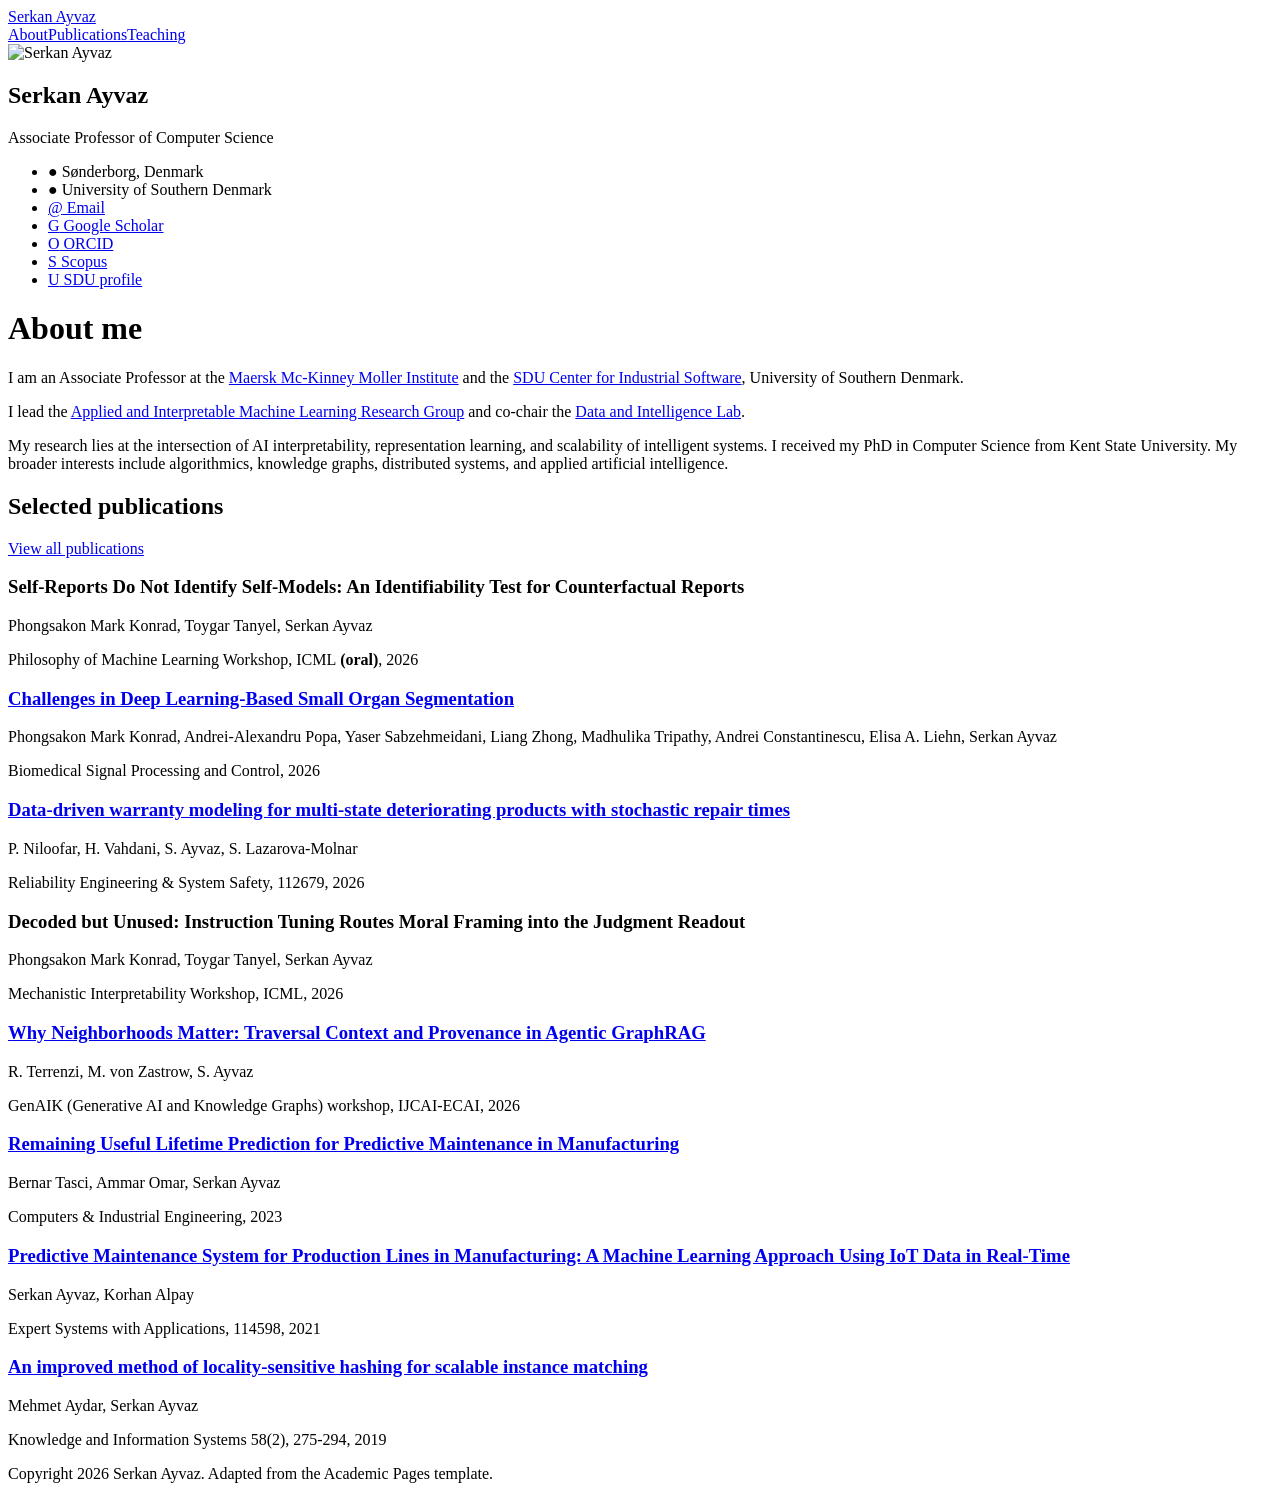
==== index.html @ fa6ae942 "Publish academic website" ====
<!DOCTYPE html><html lang="en"><head><meta charSet="utf-8"/><meta name="viewport" content="width=device-width, initial-scale=1"/><link rel="preload" href="/serkanayvaz.github.io/serkan-ayvaz-profile.jpg" as="image"/><link rel="stylesheet" href="/serkanayvaz.github.io/_next/static/css/index.6R1_Y6e_.css" data-rsc-css-href="/serkanayvaz.github.io/_next/static/css/index.6R1_Y6e_.css" data-precedence="vite-rsc/importer-resources"/><title>Serkan Ayvaz - About</title><meta name="description" content="Serkan Ayvaz is an Associate Professor of Computer Science at the University of Southern Denmark, researching machine learning, knowledge graphs, data systems, and applied AI."/><meta property="og:title" content="Serkan Ayvaz - About"/><meta property="og:description" content="Associate Professor of Computer Science at the University of Southern Denmark."/><meta property="og:image" content="https://sayvaz-mmmi.github.io/serkanayvaz.github.io/og-academicpages.png"/><meta property="og:image:alt" content="Serkan Ayvaz"/><meta name="twitter:card" content="summary"/><meta name="twitter:title" content="Serkan Ayvaz - About"/><meta name="twitter:description" content="Associate Professor of Computer Science at the University of Southern Denmark."/><meta name="twitter:image" content="https://sayvaz-mmmi.github.io/serkanayvaz.github.io/og-academicpages.png"/><link rel="shortcut icon" href="/serkanayvaz.github.io/favicon.svg"/><link rel="icon" href="/serkanayvaz.github.io/favicon.svg"/>
</head><body><header class="masthead"><div class="masthead-inner"><a class="site-title" href="/serkanayvaz.github.io/">Serkan Ayvaz</a><nav aria-label="Primary navigation"><a class="active" aria-current="page" href="/serkanayvaz.github.io/">About</a><a class="" href="/serkanayvaz.github.io/publications">Publications</a><a class="" href="/serkanayvaz.github.io/teaching">Teaching</a></nav></div></header><div class="page-grid"><aside class="author-profile" aria-label="Author profile"><img class="author-avatar" src="/serkanayvaz.github.io/serkan-ayvaz-profile.jpg" alt="Serkan Ayvaz"/><div class="author-content"><h2>Serkan Ayvaz</h2><p>Associate Professor of Computer Science</p></div><ul class="author-links"><li><span aria-hidden="true">●</span> Sønderborg, Denmark</li><li><span aria-hidden="true">●</span> University of Southern Denmark</li><li><a href="mailto:seay@mmmi.sdu.dk"><span aria-hidden="true">@</span> Email</a></li><li><a href="https://scholar.google.com/citations?user=ihaclQQAAAAJ&amp;hl=en" target="_blank" rel="noreferrer"><span aria-hidden="true">G</span> Google Scholar</a></li><li><a href="https://orcid.org/0000-0003-2016-4443" target="_blank" rel="noreferrer"><span aria-hidden="true">O</span> ORCID</a></li><li><a href="https://www.scopus.com/authid/detail.uri?authorId=56676074300" target="_blank" rel="noreferrer"><span aria-hidden="true">S</span> Scopus</a></li><li><a href="https://portal.findresearcher.sdu.dk/en/persons/seay/" target="_blank" rel="noreferrer"><span aria-hidden="true">U</span> SDU profile</a></li></ul></aside><main class="page-content"><h1 class="page-title">About me</h1><p>I am an Associate Professor at the <a href="https://www.sdu.dk/en/om-sdu/institutter-centre/mmmi_maersk_mckinney_moeller" target="_blank" rel="noreferrer">Maersk Mc-Kinney Moller Institute</a> and the <a href="https://www.sdu.dk/en/forskning/cis" target="_blank" rel="noreferrer">SDU Center for Industrial Software</a>, University of Southern Denmark.</p><p>I lead the <a href="https://aiml-sdu.github.io/" target="_blank" rel="noreferrer">Applied and Interpretable Machine Learning Research Group</a> and co-chair the <a href="https://www.sdu.dk/en/forskning/cis/laboratories/data-and-intelligence-lab" target="_blank" rel="noreferrer">Data and Intelligence Lab</a>.</p><p>My research lies at the intersection of AI interpretability, representation learning, and scalability of intelligent systems. I received my PhD in Computer Science from Kent State University. My broader interests include algorithmics, knowledge graphs, distributed systems, and applied artificial intelligence.</p><div class="section-heading-row"><h2>Selected publications</h2><a href="/serkanayvaz.github.io/publications">View all publications</a></div><div class="archive-list"><article class="archive-item"><h3>Self-Reports Do Not Identify Self-Models: An Identifiability Test for Counterfactual Reports</h3><p class="paper-authors">Phongsakon Mark Konrad, Toygar Tanyel, Serkan Ayvaz</p><p class="paper-venue">Philosophy of Machine Learning Workshop, ICML<strong> (<!-- -->oral<!-- -->)</strong>, 2026</p></article><article class="archive-item"><h3><a href="https://scholar.google.com/citations?view_op=view_citation&amp;hl=en&amp;user=ihaclQQAAAAJ&amp;citation_for_view=ihaclQQAAAAJ:XiSMed-E-HIC" target="_blank" rel="noreferrer">Challenges in Deep Learning-Based Small Organ Segmentation</a></h3><p class="paper-authors">Phongsakon Mark Konrad, Andrei-Alexandru Popa, Yaser Sabzehmeidani, Liang Zhong, Madhulika Tripathy, Andrei Constantinescu, Elisa A. Liehn, Serkan Ayvaz</p><p class="paper-venue">Biomedical Signal Processing and Control<!-- -->, 2026</p></article><article class="archive-item"><h3><a href="https://scholar.google.com/citations?view_op=view_citation&amp;hl=en&amp;user=ihaclQQAAAAJ&amp;citation_for_view=ihaclQQAAAAJ:B3FOqHPlNUQC" target="_blank" rel="noreferrer">Data-driven warranty modeling for multi-state deteriorating products with stochastic repair times</a></h3><p class="paper-authors">P. Niloofar, H. Vahdani, S. Ayvaz, S. Lazarova-Molnar</p><p class="paper-venue">Reliability Engineering &amp; System Safety, 112679<!-- -->, 2026</p></article><article class="archive-item"><h3>Decoded but Unused: Instruction Tuning Routes Moral Framing into the Judgment Readout</h3><p class="paper-authors">Phongsakon Mark Konrad, Toygar Tanyel, Serkan Ayvaz</p><p class="paper-venue">Mechanistic Interpretability Workshop, ICML<!-- -->, 2026</p></article><article class="archive-item"><h3><a href="https://scholar.google.com/citations?view_op=view_citation&amp;hl=en&amp;user=ihaclQQAAAAJ&amp;pagesize=100&amp;sortby=pubdate&amp;citation_for_view=ihaclQQAAAAJ:eJXPG6dFmWUC" target="_blank" rel="noreferrer">Why Neighborhoods Matter: Traversal Context and Provenance in Agentic GraphRAG</a></h3><p class="paper-authors">R. Terrenzi, M. von Zastrow, S. Ayvaz</p><p class="paper-venue">GenAIK (Generative AI and Knowledge Graphs) workshop, IJCAI-ECAI<!-- -->, 2026</p></article><article class="archive-item"><h3><a href="https://scholar.google.com/citations?view_op=view_citation&amp;hl=en&amp;user=ihaclQQAAAAJ&amp;citation_for_view=ihaclQQAAAAJ:4OULZ7Gr8RgC" target="_blank" rel="noreferrer">Remaining Useful Lifetime Prediction for Predictive Maintenance in Manufacturing</a></h3><p class="paper-authors">Bernar Tasci, Ammar Omar, Serkan Ayvaz</p><p class="paper-venue">Computers &amp; Industrial Engineering<!-- -->, 2023</p></article><article class="archive-item"><h3><a href="https://scholar.google.com/citations?view_op=view_citation&amp;hl=en&amp;user=ihaclQQAAAAJ&amp;citation_for_view=ihaclQQAAAAJ:YFjsv_pBGBYC" target="_blank" rel="noreferrer">Predictive Maintenance System for Production Lines in Manufacturing: A Machine Learning Approach Using IoT Data in Real-Time</a></h3><p class="paper-authors">Serkan Ayvaz, Korhan Alpay</p><p class="paper-venue">Expert Systems with Applications, 114598<!-- -->, 2021</p></article><article class="archive-item"><h3><a href="https://scholar.google.com/citations?view_op=view_citation&amp;hl=en&amp;user=ihaclQQAAAAJ&amp;citation_for_view=ihaclQQAAAAJ:ULOm3_A8WrAC" target="_blank" rel="noreferrer">An improved method of locality-sensitive hashing for scalable instance matching</a></h3><p class="paper-authors">Mehmet Aydar, Serkan Ayvaz</p><p class="paper-venue">Knowledge and Information Systems 58(2), 275-294<!-- -->, 2019</p></article></div></main></div><footer class="site-footer"><div>Copyright <!-- -->2026<!-- --> Serkan Ayvaz. Adapted from the Academic Pages template.</div></footer></body></html>
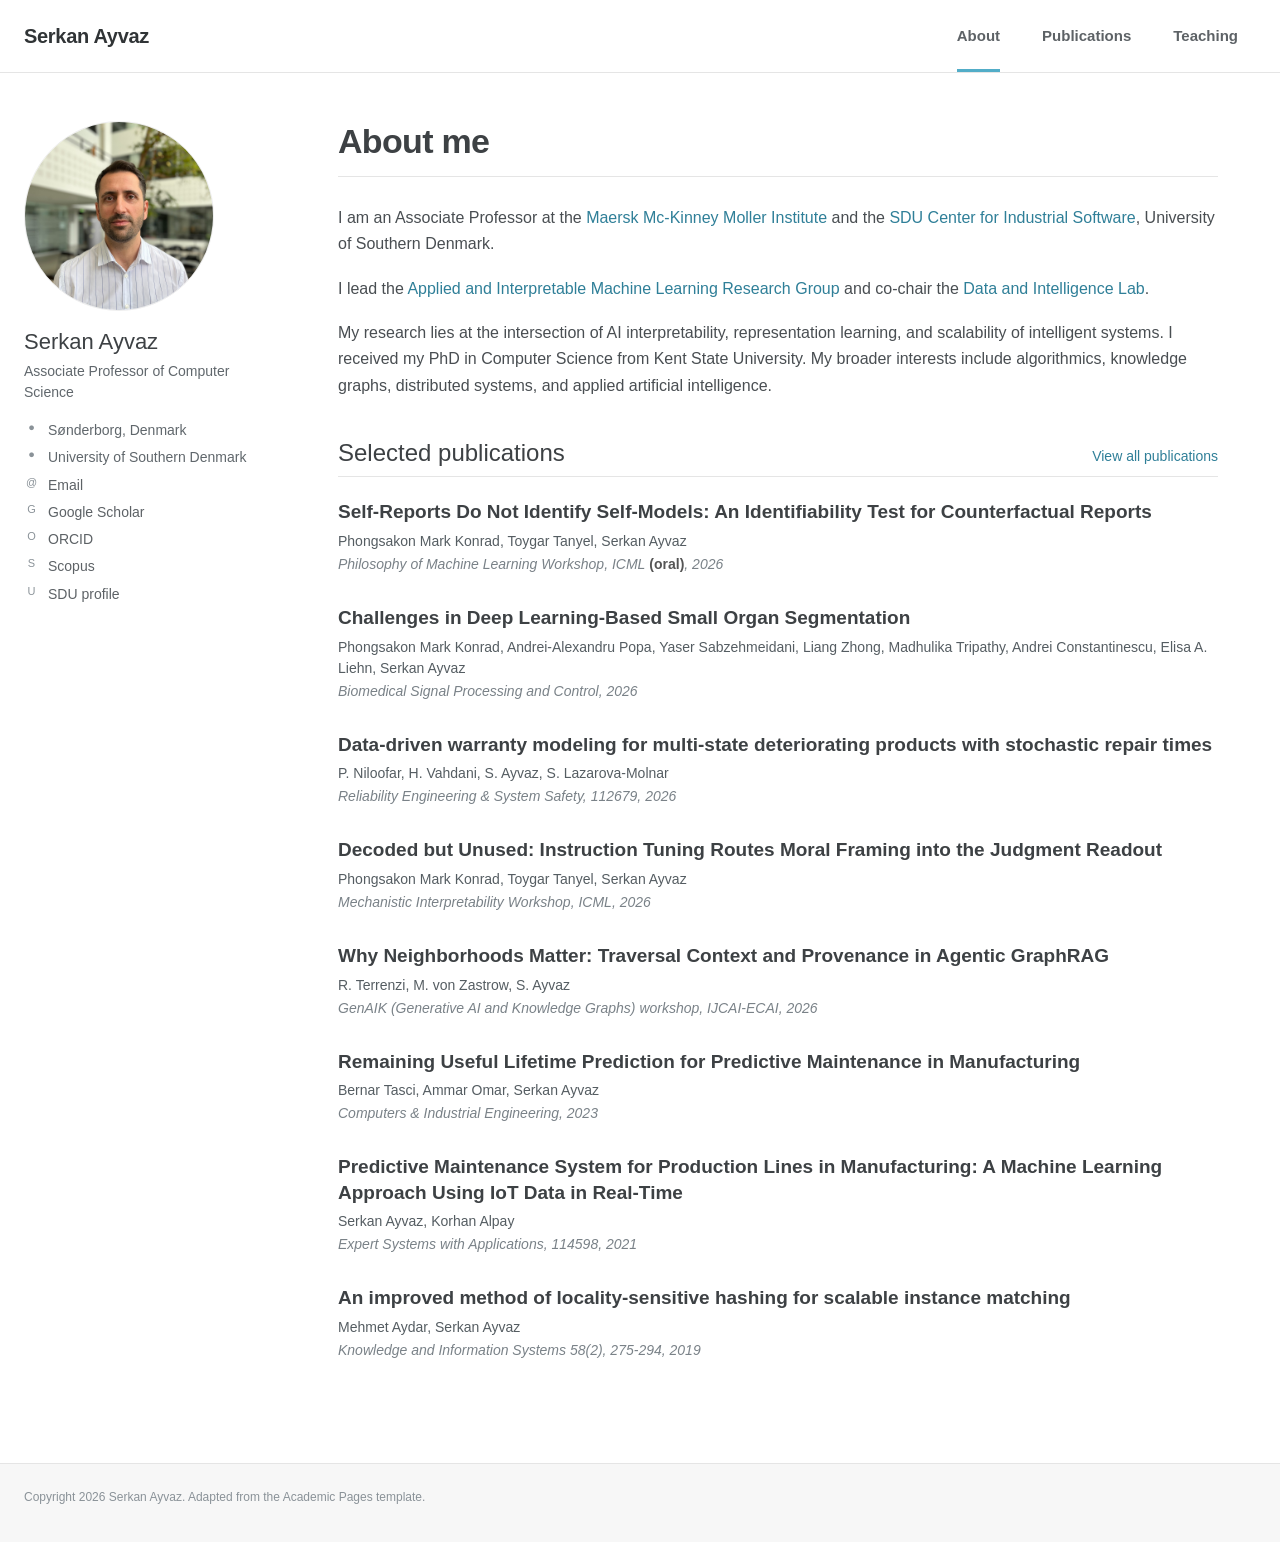
==== commit 8449f9de: "Publish site at account root" ====
--- a/index.html
+++ b/index.html
@@ -1,2 +1,2 @@
-<!DOCTYPE html><html lang="en"><head><meta charSet="utf-8"/><meta name="viewport" content="width=device-width, initial-scale=1"/><link rel="preload" href="/serkanayvaz.github.io/serkan-ayvaz-profile.jpg" as="image"/><link rel="stylesheet" href="/serkanayvaz.github.io/_next/static/css/index.6R1_Y6e_.css" data-rsc-css-href="/serkanayvaz.github.io/_next/static/css/index.6R1_Y6e_.css" data-precedence="vite-rsc/importer-resources"/><title>Serkan Ayvaz - About</title><meta name="description" content="Serkan Ayvaz is an Associate Professor of Computer Science at the University of Southern Denmark, researching machine learning, knowledge graphs, data systems, and applied AI."/><meta property="og:title" content="Serkan Ayvaz - About"/><meta property="og:description" content="Associate Professor of Computer Science at the University of Southern Denmark."/><meta property="og:image" content="https://sayvaz-mmmi.github.io/serkanayvaz.github.io/og-academicpages.png"/><meta property="og:image:alt" content="Serkan Ayvaz"/><meta name="twitter:card" content="summary"/><meta name="twitter:title" content="Serkan Ayvaz - About"/><meta name="twitter:description" content="Associate Professor of Computer Science at the University of Southern Denmark."/><meta name="twitter:image" content="https://sayvaz-mmmi.github.io/serkanayvaz.github.io/og-academicpages.png"/><link rel="shortcut icon" href="/serkanayvaz.github.io/favicon.svg"/><link rel="icon" href="/serkanayvaz.github.io/favicon.svg"/>
-</head><body><header class="masthead"><div class="masthead-inner"><a class="site-title" href="/serkanayvaz.github.io/">Serkan Ayvaz</a><nav aria-label="Primary navigation"><a class="active" aria-current="page" href="/serkanayvaz.github.io/">About</a><a class="" href="/serkanayvaz.github.io/publications">Publications</a><a class="" href="/serkanayvaz.github.io/teaching">Teaching</a></nav></div></header><div class="page-grid"><aside class="author-profile" aria-label="Author profile"><img class="author-avatar" src="/serkanayvaz.github.io/serkan-ayvaz-profile.jpg" alt="Serkan Ayvaz"/><div class="author-content"><h2>Serkan Ayvaz</h2><p>Associate Professor of Computer Science</p></div><ul class="author-links"><li><span aria-hidden="true">●</span> Sønderborg, Denmark</li><li><span aria-hidden="true">●</span> University of Southern Denmark</li><li><a href="mailto:seay@mmmi.sdu.dk"><span aria-hidden="true">@</span> Email</a></li><li><a href="https://scholar.google.com/citations?user=ihaclQQAAAAJ&amp;hl=en" target="_blank" rel="noreferrer"><span aria-hidden="true">G</span> Google Scholar</a></li><li><a href="https://orcid.org/0000-0003-2016-4443" target="_blank" rel="noreferrer"><span aria-hidden="true">O</span> ORCID</a></li><li><a href="https://www.scopus.com/authid/detail.uri?authorId=56676074300" target="_blank" rel="noreferrer"><span aria-hidden="true">S</span> Scopus</a></li><li><a href="https://portal.findresearcher.sdu.dk/en/persons/seay/" target="_blank" rel="noreferrer"><span aria-hidden="true">U</span> SDU profile</a></li></ul></aside><main class="page-content"><h1 class="page-title">About me</h1><p>I am an Associate Professor at the <a href="https://www.sdu.dk/en/om-sdu/institutter-centre/mmmi_maersk_mckinney_moeller" target="_blank" rel="noreferrer">Maersk Mc-Kinney Moller Institute</a> and the <a href="https://www.sdu.dk/en/forskning/cis" target="_blank" rel="noreferrer">SDU Center for Industrial Software</a>, University of Southern Denmark.</p><p>I lead the <a href="https://aiml-sdu.github.io/" target="_blank" rel="noreferrer">Applied and Interpretable Machine Learning Research Group</a> and co-chair the <a href="https://www.sdu.dk/en/forskning/cis/laboratories/data-and-intelligence-lab" target="_blank" rel="noreferrer">Data and Intelligence Lab</a>.</p><p>My research lies at the intersection of AI interpretability, representation learning, and scalability of intelligent systems. I received my PhD in Computer Science from Kent State University. My broader interests include algorithmics, knowledge graphs, distributed systems, and applied artificial intelligence.</p><div class="section-heading-row"><h2>Selected publications</h2><a href="/serkanayvaz.github.io/publications">View all publications</a></div><div class="archive-list"><article class="archive-item"><h3>Self-Reports Do Not Identify Self-Models: An Identifiability Test for Counterfactual Reports</h3><p class="paper-authors">Phongsakon Mark Konrad, Toygar Tanyel, Serkan Ayvaz</p><p class="paper-venue">Philosophy of Machine Learning Workshop, ICML<strong> (<!-- -->oral<!-- -->)</strong>, 2026</p></article><article class="archive-item"><h3><a href="https://scholar.google.com/citations?view_op=view_citation&amp;hl=en&amp;user=ihaclQQAAAAJ&amp;citation_for_view=ihaclQQAAAAJ:XiSMed-E-HIC" target="_blank" rel="noreferrer">Challenges in Deep Learning-Based Small Organ Segmentation</a></h3><p class="paper-authors">Phongsakon Mark Konrad, Andrei-Alexandru Popa, Yaser Sabzehmeidani, Liang Zhong, Madhulika Tripathy, Andrei Constantinescu, Elisa A. Liehn, Serkan Ayvaz</p><p class="paper-venue">Biomedical Signal Processing and Control<!-- -->, 2026</p></article><article class="archive-item"><h3><a href="https://scholar.google.com/citations?view_op=view_citation&amp;hl=en&amp;user=ihaclQQAAAAJ&amp;citation_for_view=ihaclQQAAAAJ:B3FOqHPlNUQC" target="_blank" rel="noreferrer">Data-driven warranty modeling for multi-state deteriorating products with stochastic repair times</a></h3><p class="paper-authors">P. Niloofar, H. Vahdani, S. Ayvaz, S. Lazarova-Molnar</p><p class="paper-venue">Reliability Engineering &amp; System Safety, 112679<!-- -->, 2026</p></article><article class="archive-item"><h3>Decoded but Unused: Instruction Tuning Routes Moral Framing into the Judgment Readout</h3><p class="paper-authors">Phongsakon Mark Konrad, Toygar Tanyel, Serkan Ayvaz</p><p class="paper-venue">Mechanistic Interpretability Workshop, ICML<!-- -->, 2026</p></article><article class="archive-item"><h3><a href="https://scholar.google.com/citations?view_op=view_citation&amp;hl=en&amp;user=ihaclQQAAAAJ&amp;pagesize=100&amp;sortby=pubdate&amp;citation_for_view=ihaclQQAAAAJ:eJXPG6dFmWUC" target="_blank" rel="noreferrer">Why Neighborhoods Matter: Traversal Context and Provenance in Agentic GraphRAG</a></h3><p class="paper-authors">R. Terrenzi, M. von Zastrow, S. Ayvaz</p><p class="paper-venue">GenAIK (Generative AI and Knowledge Graphs) workshop, IJCAI-ECAI<!-- -->, 2026</p></article><article class="archive-item"><h3><a href="https://scholar.google.com/citations?view_op=view_citation&amp;hl=en&amp;user=ihaclQQAAAAJ&amp;citation_for_view=ihaclQQAAAAJ:4OULZ7Gr8RgC" target="_blank" rel="noreferrer">Remaining Useful Lifetime Prediction for Predictive Maintenance in Manufacturing</a></h3><p class="paper-authors">Bernar Tasci, Ammar Omar, Serkan Ayvaz</p><p class="paper-venue">Computers &amp; Industrial Engineering<!-- -->, 2023</p></article><article class="archive-item"><h3><a href="https://scholar.google.com/citations?view_op=view_citation&amp;hl=en&amp;user=ihaclQQAAAAJ&amp;citation_for_view=ihaclQQAAAAJ:YFjsv_pBGBYC" target="_blank" rel="noreferrer">Predictive Maintenance System for Production Lines in Manufacturing: A Machine Learning Approach Using IoT Data in Real-Time</a></h3><p class="paper-authors">Serkan Ayvaz, Korhan Alpay</p><p class="paper-venue">Expert Systems with Applications, 114598<!-- -->, 2021</p></article><article class="archive-item"><h3><a href="https://scholar.google.com/citations?view_op=view_citation&amp;hl=en&amp;user=ihaclQQAAAAJ&amp;citation_for_view=ihaclQQAAAAJ:ULOm3_A8WrAC" target="_blank" rel="noreferrer">An improved method of locality-sensitive hashing for scalable instance matching</a></h3><p class="paper-authors">Mehmet Aydar, Serkan Ayvaz</p><p class="paper-venue">Knowledge and Information Systems 58(2), 275-294<!-- -->, 2019</p></article></div></main></div><footer class="site-footer"><div>Copyright <!-- -->2026<!-- --> Serkan Ayvaz. Adapted from the Academic Pages template.</div></footer></body></html>+<!DOCTYPE html><html lang="en"><head><meta charSet="utf-8"/><meta name="viewport" content="width=device-width, initial-scale=1"/><link rel="preload" href="/serkan-ayvaz-profile.jpg" as="image"/><link rel="stylesheet" href="/_next/static/css/index.6R1_Y6e_.css" data-rsc-css-href="/_next/static/css/index.6R1_Y6e_.css" data-precedence="vite-rsc/importer-resources"/><title>Serkan Ayvaz - About</title><meta name="description" content="Serkan Ayvaz is an Associate Professor of Computer Science at the University of Southern Denmark, researching machine learning, knowledge graphs, data systems, and applied AI."/><meta property="og:title" content="Serkan Ayvaz - About"/><meta property="og:description" content="Associate Professor of Computer Science at the University of Southern Denmark."/><meta property="og:image" content="https://sayvaz-mmmi.github.io/og-academicpages.png"/><meta property="og:image:alt" content="Serkan Ayvaz"/><meta name="twitter:card" content="summary"/><meta name="twitter:title" content="Serkan Ayvaz - About"/><meta name="twitter:description" content="Associate Professor of Computer Science at the University of Southern Denmark."/><meta name="twitter:image" content="https://sayvaz-mmmi.github.io/og-academicpages.png"/><link rel="shortcut icon" href="/favicon.svg"/><link rel="icon" href="/favicon.svg"/>
+</head><body><header class="masthead"><div class="masthead-inner"><a class="site-title" href="/">Serkan Ayvaz</a><nav aria-label="Primary navigation"><a class="active" aria-current="page" href="/">About</a><a class="" href="/publications">Publications</a><a class="" href="/teaching">Teaching</a></nav></div></header><div class="page-grid"><aside class="author-profile" aria-label="Author profile"><img class="author-avatar" src="/serkan-ayvaz-profile.jpg" alt="Serkan Ayvaz"/><div class="author-content"><h2>Serkan Ayvaz</h2><p>Associate Professor of Computer Science</p></div><ul class="author-links"><li><span aria-hidden="true">●</span> Sønderborg, Denmark</li><li><span aria-hidden="true">●</span> University of Southern Denmark</li><li><a href="mailto:seay@mmmi.sdu.dk"><span aria-hidden="true">@</span> Email</a></li><li><a href="https://scholar.google.com/citations?user=ihaclQQAAAAJ&amp;hl=en" target="_blank" rel="noreferrer"><span aria-hidden="true">G</span> Google Scholar</a></li><li><a href="https://orcid.org/0000-0003-2016-4443" target="_blank" rel="noreferrer"><span aria-hidden="true">O</span> ORCID</a></li><li><a href="https://www.scopus.com/authid/detail.uri?authorId=56676074300" target="_blank" rel="noreferrer"><span aria-hidden="true">S</span> Scopus</a></li><li><a href="https://portal.findresearcher.sdu.dk/en/persons/seay/" target="_blank" rel="noreferrer"><span aria-hidden="true">U</span> SDU profile</a></li></ul></aside><main class="page-content"><h1 class="page-title">About me</h1><p>I am an Associate Professor at the <a href="https://www.sdu.dk/en/om-sdu/institutter-centre/mmmi_maersk_mckinney_moeller" target="_blank" rel="noreferrer">Maersk Mc-Kinney Moller Institute</a> and the <a href="https://www.sdu.dk/en/forskning/cis" target="_blank" rel="noreferrer">SDU Center for Industrial Software</a>, University of Southern Denmark.</p><p>I lead the <a href="https://aiml-sdu.github.io/" target="_blank" rel="noreferrer">Applied and Interpretable Machine Learning Research Group</a> and co-chair the <a href="https://www.sdu.dk/en/forskning/cis/laboratories/data-and-intelligence-lab" target="_blank" rel="noreferrer">Data and Intelligence Lab</a>.</p><p>My research lies at the intersection of AI interpretability, representation learning, and scalability of intelligent systems. I received my PhD in Computer Science from Kent State University. My broader interests include algorithmics, knowledge graphs, distributed systems, and applied artificial intelligence.</p><div class="section-heading-row"><h2>Selected publications</h2><a href="/publications">View all publications</a></div><div class="archive-list"><article class="archive-item"><h3>Self-Reports Do Not Identify Self-Models: An Identifiability Test for Counterfactual Reports</h3><p class="paper-authors">Phongsakon Mark Konrad, Toygar Tanyel, Serkan Ayvaz</p><p class="paper-venue">Philosophy of Machine Learning Workshop, ICML<strong> (<!-- -->oral<!-- -->)</strong>, 2026</p></article><article class="archive-item"><h3><a href="https://scholar.google.com/citations?view_op=view_citation&amp;hl=en&amp;user=ihaclQQAAAAJ&amp;citation_for_view=ihaclQQAAAAJ:XiSMed-E-HIC" target="_blank" rel="noreferrer">Challenges in Deep Learning-Based Small Organ Segmentation</a></h3><p class="paper-authors">Phongsakon Mark Konrad, Andrei-Alexandru Popa, Yaser Sabzehmeidani, Liang Zhong, Madhulika Tripathy, Andrei Constantinescu, Elisa A. Liehn, Serkan Ayvaz</p><p class="paper-venue">Biomedical Signal Processing and Control<!-- -->, 2026</p></article><article class="archive-item"><h3><a href="https://scholar.google.com/citations?view_op=view_citation&amp;hl=en&amp;user=ihaclQQAAAAJ&amp;citation_for_view=ihaclQQAAAAJ:B3FOqHPlNUQC" target="_blank" rel="noreferrer">Data-driven warranty modeling for multi-state deteriorating products with stochastic repair times</a></h3><p class="paper-authors">P. Niloofar, H. Vahdani, S. Ayvaz, S. Lazarova-Molnar</p><p class="paper-venue">Reliability Engineering &amp; System Safety, 112679<!-- -->, 2026</p></article><article class="archive-item"><h3>Decoded but Unused: Instruction Tuning Routes Moral Framing into the Judgment Readout</h3><p class="paper-authors">Phongsakon Mark Konrad, Toygar Tanyel, Serkan Ayvaz</p><p class="paper-venue">Mechanistic Interpretability Workshop, ICML<!-- -->, 2026</p></article><article class="archive-item"><h3><a href="https://scholar.google.com/citations?view_op=view_citation&amp;hl=en&amp;user=ihaclQQAAAAJ&amp;pagesize=100&amp;sortby=pubdate&amp;citation_for_view=ihaclQQAAAAJ:eJXPG6dFmWUC" target="_blank" rel="noreferrer">Why Neighborhoods Matter: Traversal Context and Provenance in Agentic GraphRAG</a></h3><p class="paper-authors">R. Terrenzi, M. von Zastrow, S. Ayvaz</p><p class="paper-venue">GenAIK (Generative AI and Knowledge Graphs) workshop, IJCAI-ECAI<!-- -->, 2026</p></article><article class="archive-item"><h3><a href="https://scholar.google.com/citations?view_op=view_citation&amp;hl=en&amp;user=ihaclQQAAAAJ&amp;citation_for_view=ihaclQQAAAAJ:4OULZ7Gr8RgC" target="_blank" rel="noreferrer">Remaining Useful Lifetime Prediction for Predictive Maintenance in Manufacturing</a></h3><p class="paper-authors">Bernar Tasci, Ammar Omar, Serkan Ayvaz</p><p class="paper-venue">Computers &amp; Industrial Engineering<!-- -->, 2023</p></article><article class="archive-item"><h3><a href="https://scholar.google.com/citations?view_op=view_citation&amp;hl=en&amp;user=ihaclQQAAAAJ&amp;citation_for_view=ihaclQQAAAAJ:YFjsv_pBGBYC" target="_blank" rel="noreferrer">Predictive Maintenance System for Production Lines in Manufacturing: A Machine Learning Approach Using IoT Data in Real-Time</a></h3><p class="paper-authors">Serkan Ayvaz, Korhan Alpay</p><p class="paper-venue">Expert Systems with Applications, 114598<!-- -->, 2021</p></article><article class="archive-item"><h3><a href="https://scholar.google.com/citations?view_op=view_citation&amp;hl=en&amp;user=ihaclQQAAAAJ&amp;citation_for_view=ihaclQQAAAAJ:ULOm3_A8WrAC" target="_blank" rel="noreferrer">An improved method of locality-sensitive hashing for scalable instance matching</a></h3><p class="paper-authors">Mehmet Aydar, Serkan Ayvaz</p><p class="paper-venue">Knowledge and Information Systems 58(2), 275-294<!-- -->, 2019</p></article></div></main></div><footer class="site-footer"><div>Copyright <!-- -->2026<!-- --> Serkan Ayvaz. Adapted from the Academic Pages template.</div></footer></body></html>
--- a/_next/static/css/index.6R1_Y6e_.css
+++ b/_next/static/css/index.6R1_Y6e_.css
@@ -0,0 +1,2 @@
+/*! tailwindcss v4.2.1 | MIT License | https://tailwindcss.com */
+@layer theme{:root,:host{--font-sans:ui-sans-serif, system-ui, sans-serif, "Apple Color Emoji", "Segoe UI Emoji", "Segoe UI Symbol", "Noto Color Emoji";--font-mono:ui-monospace, SFMono-Regular, Menlo, Monaco, Consolas, "Liberation Mono", "Courier New", monospace;--spacing:.25rem;--default-font-family:var(--font-sans);--default-mono-font-family:var(--font-mono)}}@layer base{*,:after,:before{box-sizing:border-box;border:0 solid;margin:0;padding:0}::backdrop{box-sizing:border-box;border:0 solid;margin:0;padding:0}::file-selector-button{box-sizing:border-box;border:0 solid;margin:0;padding:0}html,:host{-webkit-text-size-adjust:100%;tab-size:4;line-height:1.5;font-family:var(--default-font-family,ui-sans-serif, system-ui, sans-serif, "Apple Color Emoji", "Segoe UI Emoji", "Segoe UI Symbol", "Noto Color Emoji");font-feature-settings:var(--default-font-feature-settings,normal);font-variation-settings:var(--default-font-variation-settings,normal);-webkit-tap-highlight-color:transparent}hr{height:0;color:inherit;border-top-width:1px}abbr:where([title]){-webkit-text-decoration:underline dotted;text-decoration:underline dotted}h1,h2,h3,h4,h5,h6{font-size:inherit;font-weight:inherit}a{color:inherit;-webkit-text-decoration:inherit;-webkit-text-decoration:inherit;-webkit-text-decoration:inherit;-webkit-text-decoration:inherit;text-decoration:inherit}b,strong{font-weight:bolder}code,kbd,samp,pre{font-family:var(--default-mono-font-family,ui-monospace, SFMono-Regular, Menlo, Monaco, Consolas, "Liberation Mono", "Courier New", monospace);font-feature-settings:var(--default-mono-font-feature-settings,normal);font-variation-settings:var(--default-mono-font-variation-settings,normal);font-size:1em}small{font-size:80%}sub,sup{vertical-align:baseline;font-size:75%;line-height:0;position:relative}sub{bottom:-.25em}sup{top:-.5em}table{text-indent:0;border-color:inherit;border-collapse:collapse}:-moz-focusring{outline:auto}progress{vertical-align:baseline}summary{display:list-item}ol,ul,menu{list-style:none}img,svg,video,canvas,audio,iframe,embed,object{vertical-align:middle;display:block}img,video{max-width:100%;height:auto}button,input,select,optgroup,textarea{font:inherit;font-feature-settings:inherit;font-variation-settings:inherit;letter-spacing:inherit;color:inherit;opacity:1;background-color:#0000;border-radius:0}::file-selector-button{font:inherit;font-feature-settings:inherit;font-variation-settings:inherit;letter-spacing:inherit;color:inherit;opacity:1;background-color:#0000;border-radius:0}:where(select:is([multiple],[size])) optgroup{font-weight:bolder}:where(select:is([multiple],[size])) optgroup option{padding-inline-start:20px}::file-selector-button{margin-inline-end:4px}::placeholder{opacity:1}@supports (not ((-webkit-appearance:-apple-pay-button))) or (contain-intrinsic-size:1px){::placeholder{color:currentColor}@supports (color:color-mix(in lab, red, red)){::placeholder{color:color-mix(in oklab, currentcolor 50%, transparent)}}}textarea{resize:vertical}::-webkit-search-decoration{-webkit-appearance:none}::-webkit-date-and-time-value{min-height:1lh;text-align:inherit}::-webkit-datetime-edit{display:inline-flex}::-webkit-datetime-edit-fields-wrapper{padding:0}::-webkit-datetime-edit{padding-block:0}::-webkit-datetime-edit-year-field{padding-block:0}::-webkit-datetime-edit-month-field{padding-block:0}::-webkit-datetime-edit-day-field{padding-block:0}::-webkit-datetime-edit-hour-field{padding-block:0}::-webkit-datetime-edit-minute-field{padding-block:0}::-webkit-datetime-edit-second-field{padding-block:0}::-webkit-datetime-edit-millisecond-field{padding-block:0}::-webkit-datetime-edit-meridiem-field{padding-block:0}::-webkit-calendar-picker-indicator{line-height:1}:-moz-ui-invalid{box-shadow:none}button,input:where([type=button],[type=reset],[type=submit]){-webkit-appearance:button;appearance:button}::file-selector-button{-webkit-appearance:button;appearance:button}::-webkit-inner-spin-button{height:auto}::-webkit-outer-spin-button{height:auto}[hidden]:where(:not([hidden=until-found])){display:none!important}}@layer components;@layer utilities{.relative{position:relative}.start{inset-inline-start:var(--spacing)}.table{display:table}}:root{--text:#494e52;--heading:#3d4144;--muted:#7a8288;--border:#e5e5e5;--accent:#52adc8;--accent-dark:#2f7f98;--max:1280px}*{box-sizing:border-box}html{scroll-behavior:smooth}body{color:var(--text);background:#fff;margin:0;font-family:-apple-system,BlinkMacSystemFont,Segoe UI,Roboto,Helvetica Neue,Arial,sans-serif;font-size:16px;line-height:1.65}a{color:var(--accent-dark);text-decoration:none}a:hover{color:#000;text-decoration:underline}.masthead{z-index:10;border-bottom:1px solid var(--border);background:#fff;min-height:72px;position:relative}.masthead-inner{width:min(var(--max),calc(100% - 48px));justify-content:space-between;align-items:center;gap:32px;min-height:72px;margin:0 auto;display:flex}.site-title{color:#303436;letter-spacing:-.015em;font-size:20px;font-weight:700}.site-title:hover{text-decoration:none}nav{align-self:stretch;align-items:stretch;gap:6px;display:flex}nav a{color:#5d6266;align-items:center;padding:0 18px;font-size:15px;font-weight:700;display:flex;position:relative}nav a:hover{color:#111;text-decoration:none}nav a.active:after{content:"";background:var(--accent);height:3px;position:absolute;bottom:0;left:18px;right:18px}.page-grid{width:min(var(--max),calc(100% - 48px));grid-template-columns:250px minmax(0,1fr);gap:64px;margin:0 auto;padding:48px 0 72px;display:grid}.author-profile{align-self:start;font-size:14px;position:sticky;top:28px}.author-avatar{object-fit:cover;object-position:50% 40%;border:1px solid #eee;border-radius:50%;width:190px;height:190px;margin:0 0 18px;display:block}.author-content h2{color:var(--heading);margin:0 0 6px;font-size:22px;line-height:1.2}.author-content p{color:#60676c;margin:0 0 18px;line-height:1.45}.author-links{margin:0;padding:0;list-style:none}.author-links li{color:#60676c;align-items:flex-start;gap:9px;margin:0 0 7px;line-height:1.45;display:flex}.author-links span{color:#8a9298;text-align:center;flex:0 0 15px;width:15px;font-size:11px}.author-links a{color:#5d6266;gap:9px;display:flex}.author-links a:hover{color:#000}.page-content{min-width:0;max-width:880px}.page-title{border-bottom:1px solid var(--border);color:var(--heading);letter-spacing:-.02em;margin:0 0 28px;padding-bottom:14px;font-size:34px;font-weight:700;line-height:1.2}.page-content h2{border-bottom:1px solid var(--border);color:var(--heading);margin:38px 0 16px;padding-bottom:8px;font-size:24px;line-height:1.3}.page-content p{margin:0 0 18px}.page-content ul{margin:0 0 24px;padding-left:24px}.page-content li{margin-bottom:6px}.page-lead{color:#5f666b;font-size:17px}.section-heading-row{border-bottom:1px solid var(--border);justify-content:space-between;align-items:baseline;gap:24px;margin-top:38px;display:flex}.section-heading-row h2{border:0;margin:0}.section-heading-row>a{flex:none;font-size:14px}.archive-list{margin-top:22px}.archive-item{margin:0 0 30px}.archive-item h3{color:var(--heading);margin:0 0 6px;font-size:19px;font-weight:700;line-height:1.35}.archive-item h3 a{color:var(--heading)}.archive-item h3 a:hover{color:var(--accent-dark)}.archive-item p{margin:2px 0;font-size:14px;line-height:1.5}.paper-authors{color:#555d62}.paper-venue{color:var(--muted);font-style:italic}.paper-venue strong{color:#555;font-style:normal;font-weight:600}.citation-count{color:var(--accent-dark);font-size:13px!important}.publication-years{margin-top:38px}.year-group{margin:0 0 36px}.year-group>h2{margin:0 0 20px;font-size:26px}.scholar-item{border-bottom:1px solid #f0f0f0;margin-bottom:24px;padding-bottom:22px}.scholar-item:last-child{border-bottom:0}.teaching-list{margin:36px 0 48px}.teaching-list article{margin-bottom:38px}.teaching-list h2{margin-bottom:5px}.course-meta{color:var(--muted);font-size:14px;font-style:italic}.site-footer{border-top:1px solid var(--border);color:#8a9298;background:#f7f7f7;font-size:12px}.site-footer>div{width:min(var(--max),calc(100% - 48px));margin:0 auto;padding:24px 0 34px}@media (max-width:900px){.page-grid{grid-template-columns:200px minmax(0,1fr);gap:38px}.author-avatar{width:160px;height:160px}}@media (max-width:700px){.masthead-inner{width:min(100% - 28px,var(--max));flex-direction:column;align-items:flex-start;gap:5px;min-height:auto;padding:16px 0 0}.masthead{min-height:auto}nav{align-self:stretch;height:46px;margin-left:-14px}nav a{padding:0 14px;font-size:14px}nav a.active:after{left:14px;right:14px}.page-grid{width:min(100% - 28px,var(--max));padding:30px 0 50px;display:block}.author-profile{border-bottom:1px solid var(--border);grid-template-columns:105px 1fr;gap:0 20px;margin-bottom:34px;padding-bottom:28px;display:grid;position:static}.author-avatar{grid-row:1/3;width:105px;height:105px;margin:0}.author-content h2{font-size:20px}.author-links{grid-column:2}.author-links li{margin-bottom:5px}.page-title{font-size:30px}.section-heading-row{flex-direction:column;align-items:flex-start;gap:0}.section-heading-row>a{padding-bottom:10px}.site-footer>div{width:min(100% - 28px,var(--max))}}@media (max-width:430px){.author-profile{grid-template-columns:88px 1fr;gap:0 16px}.author-avatar{width:88px;height:88px}.author-links{grid-column:1/-1;margin-top:18px}.page-title{font-size:28px}.archive-item h3{font-size:18px}}@media (prefers-reduced-motion:reduce){html{scroll-behavior:auto}}
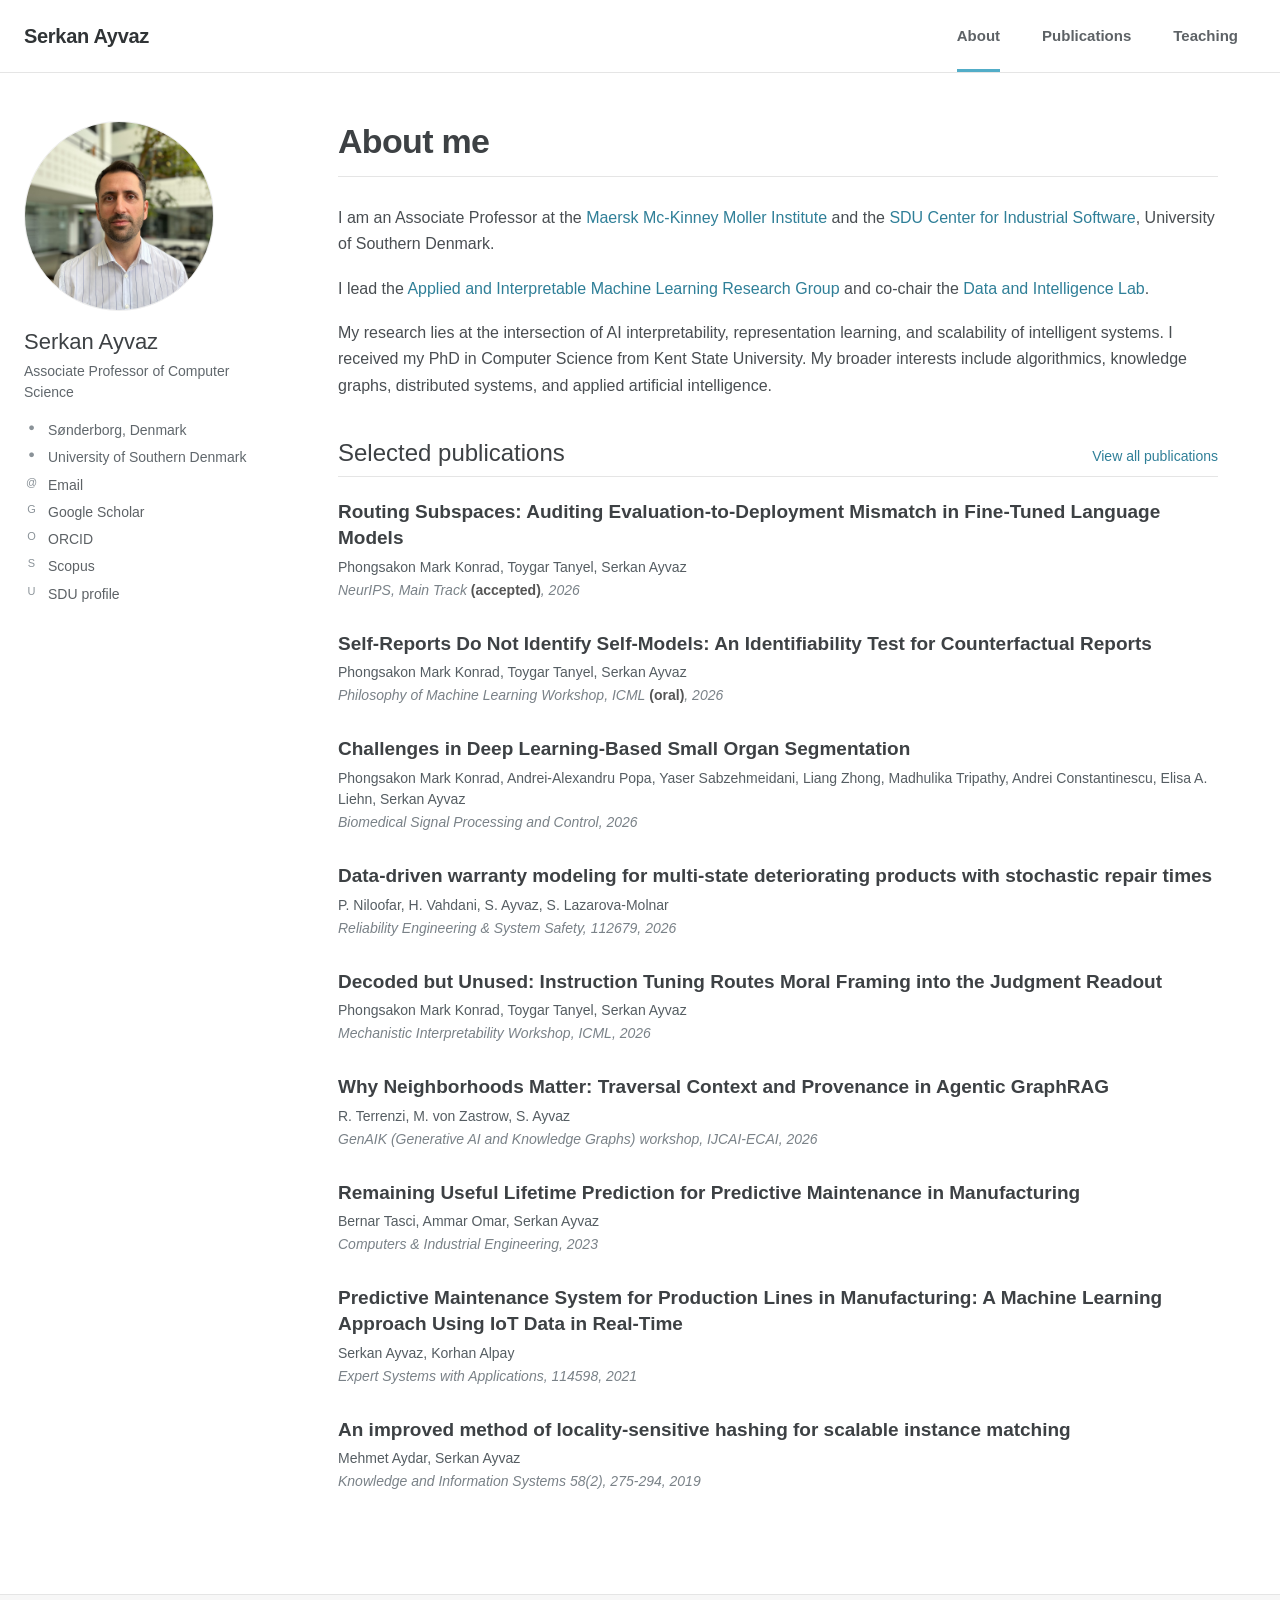
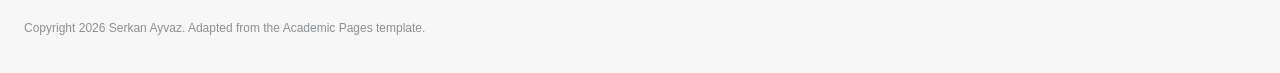
==== commit 1dba0b8a: "Add Routing Subspaces to selected publications" ====
--- a/index.html
+++ b/index.html
@@ -1,2 +1,2 @@
-<!DOCTYPE html><html lang="en"><head><meta charSet="utf-8"/><meta name="viewport" content="width=device-width, initial-scale=1"/><link rel="preload" href="/serkan-ayvaz-profile.jpg" as="image"/><link rel="stylesheet" href="/_next/static/css/index.6R1_Y6e_.css" data-rsc-css-href="/_next/static/css/index.6R1_Y6e_.css" data-precedence="vite-rsc/importer-resources"/><title>Serkan Ayvaz - About</title><meta name="description" content="Serkan Ayvaz is an Associate Professor of Computer Science at the University of Southern Denmark, researching machine learning, knowledge graphs, data systems, and applied AI."/><meta property="og:title" content="Serkan Ayvaz - About"/><meta property="og:description" content="Associate Professor of Computer Science at the University of Southern Denmark."/><meta property="og:image" content="https://sayvaz-mmmi.github.io/og-academicpages.png"/><meta property="og:image:alt" content="Serkan Ayvaz"/><meta name="twitter:card" content="summary"/><meta name="twitter:title" content="Serkan Ayvaz - About"/><meta name="twitter:description" content="Associate Professor of Computer Science at the University of Southern Denmark."/><meta name="twitter:image" content="https://sayvaz-mmmi.github.io/og-academicpages.png"/><link rel="shortcut icon" href="/favicon.svg"/><link rel="icon" href="/favicon.svg"/>
-</head><body><header class="masthead"><div class="masthead-inner"><a class="site-title" href="/">Serkan Ayvaz</a><nav aria-label="Primary navigation"><a class="active" aria-current="page" href="/">About</a><a class="" href="/publications">Publications</a><a class="" href="/teaching">Teaching</a></nav></div></header><div class="page-grid"><aside class="author-profile" aria-label="Author profile"><img class="author-avatar" src="/serkan-ayvaz-profile.jpg" alt="Serkan Ayvaz"/><div class="author-content"><h2>Serkan Ayvaz</h2><p>Associate Professor of Computer Science</p></div><ul class="author-links"><li><span aria-hidden="true">●</span> Sønderborg, Denmark</li><li><span aria-hidden="true">●</span> University of Southern Denmark</li><li><a href="mailto:seay@mmmi.sdu.dk"><span aria-hidden="true">@</span> Email</a></li><li><a href="https://scholar.google.com/citations?user=ihaclQQAAAAJ&amp;hl=en" target="_blank" rel="noreferrer"><span aria-hidden="true">G</span> Google Scholar</a></li><li><a href="https://orcid.org/0000-0003-2016-4443" target="_blank" rel="noreferrer"><span aria-hidden="true">O</span> ORCID</a></li><li><a href="https://www.scopus.com/authid/detail.uri?authorId=56676074300" target="_blank" rel="noreferrer"><span aria-hidden="true">S</span> Scopus</a></li><li><a href="https://portal.findresearcher.sdu.dk/en/persons/seay/" target="_blank" rel="noreferrer"><span aria-hidden="true">U</span> SDU profile</a></li></ul></aside><main class="page-content"><h1 class="page-title">About me</h1><p>I am an Associate Professor at the <a href="https://www.sdu.dk/en/om-sdu/institutter-centre/mmmi_maersk_mckinney_moeller" target="_blank" rel="noreferrer">Maersk Mc-Kinney Moller Institute</a> and the <a href="https://www.sdu.dk/en/forskning/cis" target="_blank" rel="noreferrer">SDU Center for Industrial Software</a>, University of Southern Denmark.</p><p>I lead the <a href="https://aiml-sdu.github.io/" target="_blank" rel="noreferrer">Applied and Interpretable Machine Learning Research Group</a> and co-chair the <a href="https://www.sdu.dk/en/forskning/cis/laboratories/data-and-intelligence-lab" target="_blank" rel="noreferrer">Data and Intelligence Lab</a>.</p><p>My research lies at the intersection of AI interpretability, representation learning, and scalability of intelligent systems. I received my PhD in Computer Science from Kent State University. My broader interests include algorithmics, knowledge graphs, distributed systems, and applied artificial intelligence.</p><div class="section-heading-row"><h2>Selected publications</h2><a href="/publications">View all publications</a></div><div class="archive-list"><article class="archive-item"><h3>Self-Reports Do Not Identify Self-Models: An Identifiability Test for Counterfactual Reports</h3><p class="paper-authors">Phongsakon Mark Konrad, Toygar Tanyel, Serkan Ayvaz</p><p class="paper-venue">Philosophy of Machine Learning Workshop, ICML<strong> (<!-- -->oral<!-- -->)</strong>, 2026</p></article><article class="archive-item"><h3><a href="https://scholar.google.com/citations?view_op=view_citation&amp;hl=en&amp;user=ihaclQQAAAAJ&amp;citation_for_view=ihaclQQAAAAJ:XiSMed-E-HIC" target="_blank" rel="noreferrer">Challenges in Deep Learning-Based Small Organ Segmentation</a></h3><p class="paper-authors">Phongsakon Mark Konrad, Andrei-Alexandru Popa, Yaser Sabzehmeidani, Liang Zhong, Madhulika Tripathy, Andrei Constantinescu, Elisa A. Liehn, Serkan Ayvaz</p><p class="paper-venue">Biomedical Signal Processing and Control<!-- -->, 2026</p></article><article class="archive-item"><h3><a href="https://scholar.google.com/citations?view_op=view_citation&amp;hl=en&amp;user=ihaclQQAAAAJ&amp;citation_for_view=ihaclQQAAAAJ:B3FOqHPlNUQC" target="_blank" rel="noreferrer">Data-driven warranty modeling for multi-state deteriorating products with stochastic repair times</a></h3><p class="paper-authors">P. Niloofar, H. Vahdani, S. Ayvaz, S. Lazarova-Molnar</p><p class="paper-venue">Reliability Engineering &amp; System Safety, 112679<!-- -->, 2026</p></article><article class="archive-item"><h3>Decoded but Unused: Instruction Tuning Routes Moral Framing into the Judgment Readout</h3><p class="paper-authors">Phongsakon Mark Konrad, Toygar Tanyel, Serkan Ayvaz</p><p class="paper-venue">Mechanistic Interpretability Workshop, ICML<!-- -->, 2026</p></article><article class="archive-item"><h3><a href="https://scholar.google.com/citations?view_op=view_citation&amp;hl=en&amp;user=ihaclQQAAAAJ&amp;pagesize=100&amp;sortby=pubdate&amp;citation_for_view=ihaclQQAAAAJ:eJXPG6dFmWUC" target="_blank" rel="noreferrer">Why Neighborhoods Matter: Traversal Context and Provenance in Agentic GraphRAG</a></h3><p class="paper-authors">R. Terrenzi, M. von Zastrow, S. Ayvaz</p><p class="paper-venue">GenAIK (Generative AI and Knowledge Graphs) workshop, IJCAI-ECAI<!-- -->, 2026</p></article><article class="archive-item"><h3><a href="https://scholar.google.com/citations?view_op=view_citation&amp;hl=en&amp;user=ihaclQQAAAAJ&amp;citation_for_view=ihaclQQAAAAJ:4OULZ7Gr8RgC" target="_blank" rel="noreferrer">Remaining Useful Lifetime Prediction for Predictive Maintenance in Manufacturing</a></h3><p class="paper-authors">Bernar Tasci, Ammar Omar, Serkan Ayvaz</p><p class="paper-venue">Computers &amp; Industrial Engineering<!-- -->, 2023</p></article><article class="archive-item"><h3><a href="https://scholar.google.com/citations?view_op=view_citation&amp;hl=en&amp;user=ihaclQQAAAAJ&amp;citation_for_view=ihaclQQAAAAJ:YFjsv_pBGBYC" target="_blank" rel="noreferrer">Predictive Maintenance System for Production Lines in Manufacturing: A Machine Learning Approach Using IoT Data in Real-Time</a></h3><p class="paper-authors">Serkan Ayvaz, Korhan Alpay</p><p class="paper-venue">Expert Systems with Applications, 114598<!-- -->, 2021</p></article><article class="archive-item"><h3><a href="https://scholar.google.com/citations?view_op=view_citation&amp;hl=en&amp;user=ihaclQQAAAAJ&amp;citation_for_view=ihaclQQAAAAJ:ULOm3_A8WrAC" target="_blank" rel="noreferrer">An improved method of locality-sensitive hashing for scalable instance matching</a></h3><p class="paper-authors">Mehmet Aydar, Serkan Ayvaz</p><p class="paper-venue">Knowledge and Information Systems 58(2), 275-294<!-- -->, 2019</p></article></div></main></div><footer class="site-footer"><div>Copyright <!-- -->2026<!-- --> Serkan Ayvaz. Adapted from the Academic Pages template.</div></footer></body></html>+<!DOCTYPE html><html lang="en"><head><meta charSet="utf-8"/><meta name="viewport" content="width=device-width, initial-scale=1"/><link rel="preload" href="/serkan-ayvaz-profile.jpg" as="image"/><link rel="stylesheet" href="/_next/static/css/index.6R1_Y6e_.css" data-rsc-css-href="/_next/static/css/index.6R1_Y6e_.css" data-precedence="vite-rsc/importer-resources"/><link rel="modulepreload" fetchPriority="low" href="/_next/static/chunks/index-_YOz-8FX.js"/><script src="/_next/static/chunks/rolldown-runtime-C60lm6uB.js" type="module" async=""></script><script src="/_next/static/chunks/framework-BgSIrAUN.js" type="module" async=""></script><link rel="modulepreload" href="/_next/static/chunks/layout-segment-context-GevZ7kJ7.js" crossorigin=""/><title>Serkan Ayvaz - About</title><meta name="description" content="Serkan Ayvaz is an Associate Professor of Computer Science at the University of Southern Denmark, researching machine learning, knowledge graphs, data systems, and applied AI."/><meta property="og:title" content="Serkan Ayvaz - About"/><meta property="og:description" content="Associate Professor of Computer Science at the University of Southern Denmark."/><meta property="og:image" content="https://serkan-ayvaz.seay189803.chatgpt.site/og-academicpages.png"/><meta property="og:image:alt" content="Serkan Ayvaz"/><meta name="twitter:card" content="summary"/><meta name="twitter:title" content="Serkan Ayvaz - About"/><meta name="twitter:description" content="Associate Professor of Computer Science at the University of Southern Denmark."/><meta name="twitter:image" content="https://serkan-ayvaz.seay189803.chatgpt.site/og-academicpages.png"/><link rel="shortcut icon" href="/favicon.svg"/><link rel="icon" href="/favicon.svg"/><script>Object.assign(((self[Symbol.for("vinext.navigationRuntime")]??={bootstrap:{routeManifest:null},functions:{}}).bootstrap.rsc??={rsc:[]}),{params:{},nav:{"pathname":"/","searchParams":[]}})</script><link rel="modulepreload" href="/_next/static/chunks/index-_YOz-8FX.js" />
+</head><body><header class="masthead"><div class="masthead-inner"><a class="site-title" href="/">Serkan Ayvaz</a><nav aria-label="Primary navigation"><a class="active" aria-current="page" href="/">About</a><a class="" href="/publications">Publications</a><a class="" href="/teaching">Teaching</a></nav></div></header><div class="page-grid"><aside class="author-profile" aria-label="Author profile"><img class="author-avatar" src="/serkan-ayvaz-profile.jpg" alt="Serkan Ayvaz"/><div class="author-content"><h2>Serkan Ayvaz</h2><p>Associate Professor of Computer Science</p></div><ul class="author-links"><li><span aria-hidden="true">●</span> Sønderborg, Denmark</li><li><span aria-hidden="true">●</span> University of Southern Denmark</li><li><a href="mailto:seay@mmmi.sdu.dk"><span aria-hidden="true">@</span> Email</a></li><li><a href="https://scholar.google.com/citations?user=ihaclQQAAAAJ&amp;hl=en" target="_blank" rel="noreferrer"><span aria-hidden="true">G</span> Google Scholar</a></li><li><a href="https://orcid.org/0000-0003-2016-4443" target="_blank" rel="noreferrer"><span aria-hidden="true">O</span> ORCID</a></li><li><a href="https://www.scopus.com/authid/detail.uri?authorId=56676074300" target="_blank" rel="noreferrer"><span aria-hidden="true">S</span> Scopus</a></li><li><a href="https://portal.findresearcher.sdu.dk/en/persons/seay/" target="_blank" rel="noreferrer"><span aria-hidden="true">U</span> SDU profile</a></li></ul></aside><main class="page-content"><h1 class="page-title">About me</h1><p>I am an Associate Professor at the <a href="https://www.sdu.dk/en/om-sdu/institutter-centre/mmmi_maersk_mckinney_moeller" target="_blank" rel="noreferrer">Maersk Mc-Kinney Moller Institute</a> and the <a href="https://www.sdu.dk/en/forskning/cis" target="_blank" rel="noreferrer">SDU Center for Industrial Software</a>, University of Southern Denmark.</p><p>I lead the <a href="https://aiml-sdu.github.io/" target="_blank" rel="noreferrer">Applied and Interpretable Machine Learning Research Group</a> and co-chair the <a href="https://www.sdu.dk/en/forskning/cis/laboratories/data-and-intelligence-lab" target="_blank" rel="noreferrer">Data and Intelligence Lab</a>.</p><p>My research lies at the intersection of AI interpretability, representation learning, and scalability of intelligent systems. I received my PhD in Computer Science from Kent State University. My broader interests include algorithmics, knowledge graphs, distributed systems, and applied artificial intelligence.</p><div class="section-heading-row"><h2>Selected publications</h2><a href="/publications">View all publications</a></div><div class="archive-list"><article class="archive-item"><h3><a href="https://scholar.google.com.tr/citations?view_op=view_citation&amp;hl=en&amp;user=ihaclQQAAAAJ&amp;sortby=pubdate&amp;citation_for_view=ihaclQQAAAAJ:1qzjygNMrQYC" target="_blank" rel="noreferrer">Routing Subspaces: Auditing Evaluation-to-Deployment Mismatch in Fine-Tuned Language Models</a></h3><p class="paper-authors">Phongsakon Mark Konrad, Toygar Tanyel, Serkan Ayvaz</p><p class="paper-venue">NeurIPS, Main Track<strong> (<!-- -->accepted<!-- -->)</strong>, 2026</p></article><article class="archive-item"><h3>Self-Reports Do Not Identify Self-Models: An Identifiability Test for Counterfactual Reports</h3><p class="paper-authors">Phongsakon Mark Konrad, Toygar Tanyel, Serkan Ayvaz</p><p class="paper-venue">Philosophy of Machine Learning Workshop, ICML<strong> (<!-- -->oral<!-- -->)</strong>, 2026</p></article><article class="archive-item"><h3><a href="https://scholar.google.com/citations?view_op=view_citation&amp;hl=en&amp;user=ihaclQQAAAAJ&amp;citation_for_view=ihaclQQAAAAJ:XiSMed-E-HIC" target="_blank" rel="noreferrer">Challenges in Deep Learning-Based Small Organ Segmentation</a></h3><p class="paper-authors">Phongsakon Mark Konrad, Andrei-Alexandru Popa, Yaser Sabzehmeidani, Liang Zhong, Madhulika Tripathy, Andrei Constantinescu, Elisa A. Liehn, Serkan Ayvaz</p><p class="paper-venue">Biomedical Signal Processing and Control<!-- -->, 2026</p></article><article class="archive-item"><h3><a href="https://scholar.google.com/citations?view_op=view_citation&amp;hl=en&amp;user=ihaclQQAAAAJ&amp;citation_for_view=ihaclQQAAAAJ:B3FOqHPlNUQC" target="_blank" rel="noreferrer">Data-driven warranty modeling for multi-state deteriorating products with stochastic repair times</a></h3><p class="paper-authors">P. Niloofar, H. Vahdani, S. Ayvaz, S. Lazarova-Molnar</p><p class="paper-venue">Reliability Engineering &amp; System Safety, 112679<!-- -->, 2026</p></article><article class="archive-item"><h3>Decoded but Unused: Instruction Tuning Routes Moral Framing into the Judgment Readout</h3><p class="paper-authors">Phongsakon Mark Konrad, Toygar Tanyel, Serkan Ayvaz</p><p class="paper-venue">Mechanistic Interpretability Workshop, ICML<!-- -->, 2026</p></article><article class="archive-item"><h3><a href="https://scholar.google.com/citations?view_op=view_citation&amp;hl=en&amp;user=ihaclQQAAAAJ&amp;pagesize=100&amp;sortby=pubdate&amp;citation_for_view=ihaclQQAAAAJ:eJXPG6dFmWUC" target="_blank" rel="noreferrer">Why Neighborhoods Matter: Traversal Context and Provenance in Agentic GraphRAG</a></h3><p class="paper-authors">R. Terrenzi, M. von Zastrow, S. Ayvaz</p><p class="paper-venue">GenAIK (Generative AI and Knowledge Graphs) workshop, IJCAI-ECAI<!-- -->, 2026</p></article><article class="archive-item"><h3><a href="https://scholar.google.com/citations?view_op=view_citation&amp;hl=en&amp;user=ihaclQQAAAAJ&amp;citation_for_view=ihaclQQAAAAJ:4OULZ7Gr8RgC" target="_blank" rel="noreferrer">Remaining Useful Lifetime Prediction for Predictive Maintenance in Manufacturing</a></h3><p class="paper-authors">Bernar Tasci, Ammar Omar, Serkan Ayvaz</p><p class="paper-venue">Computers &amp; Industrial Engineering<!-- -->, 2023</p></article><article class="archive-item"><h3><a href="https://scholar.google.com/citations?view_op=view_citation&amp;hl=en&amp;user=ihaclQQAAAAJ&amp;citation_for_view=ihaclQQAAAAJ:YFjsv_pBGBYC" target="_blank" rel="noreferrer">Predictive Maintenance System for Production Lines in Manufacturing: A Machine Learning Approach Using IoT Data in Real-Time</a></h3><p class="paper-authors">Serkan Ayvaz, Korhan Alpay</p><p class="paper-venue">Expert Systems with Applications, 114598<!-- -->, 2021</p></article><article class="archive-item"><h3><a href="https://scholar.google.com/citations?view_op=view_citation&amp;hl=en&amp;user=ihaclQQAAAAJ&amp;citation_for_view=ihaclQQAAAAJ:ULOm3_A8WrAC" target="_blank" rel="noreferrer">An improved method of locality-sensitive hashing for scalable instance matching</a></h3><p class="paper-authors">Mehmet Aydar, Serkan Ayvaz</p><p class="paper-venue">Knowledge and Information Systems 58(2), 275-294<!-- -->, 2019</p></article></div></main></div><footer class="site-footer"><div>Copyright <!-- -->2026<!-- --> Serkan Ayvaz. Adapted from the Academic Pages template.</div></footer><script type="module" src="/_next/static/chunks/index-_YOz-8FX.js" id="_R_" async=""></script><script>((self[Symbol.for("vinext.navigationRuntime")]??={bootstrap:{routeManifest:null},functions:{}}).bootstrap.rsc??={rsc:[]}).rsc.push("2:I[\"8c0f216c4604\",[],\"Children\",1]\n")</script><script>((self[Symbol.for("vinext.navigationRuntime")]??={bootstrap:{routeManifest:null},functions:{}}).bootstrap.rsc??={rsc:[]}).rsc.push("3:I[\"593f344dc510\",[],\"GlobalErrorBoundary\",1]\n")</script><script>((self[Symbol.for("vinext.navigationRuntime")]??={bootstrap:{routeManifest:null},functions:{}}).bootstrap.rsc??={rsc:[]}).rsc.push("4:I[\"0b874ad30386\",[],\"default\",1]\n")</script><script>((self[Symbol.for("vinext.navigationRuntime")]??={bootstrap:{routeManifest:null},functions:{}}).bootstrap.rsc??={rsc:[]}).rsc.push("5:I[\"593f344dc510\",[],\"ErrorBoundary\",1]\n")</script><script>((self[Symbol.for("vinext.navigationRuntime")]??={bootstrap:{routeManifest:null},functions:{}}).bootstrap.rsc??={rsc:[]}).rsc.push("6:I[\"15c18cfaeeff\",[],\"LayoutSegmentProvider\",1]\n")</script><script>((self[Symbol.for("vinext.navigationRuntime")]??={bootstrap:{routeManifest:null},functions:{}}).bootstrap.rsc??={rsc:[]}).rsc.push("7:I[\"8c0f216c4604\",[],\"Slot\",1]\n")</script><script>((self[Symbol.for("vinext.navigationRuntime")]??={bootstrap:{routeManifest:null},functions:{}}).bootstrap.rsc??={rsc:[]}).rsc.push("8:I[\"9276801271d6\",[],\"AppRouterScrollTarget\",1]\n")</script><script>((self[Symbol.for("vinext.navigationRuntime")]??={bootstrap:{routeManifest:null},functions:{}}).bootstrap.rsc??={rsc:[]}).rsc.push("9:I[\"593f344dc510\",[],\"RedirectBoundary\",1]\n")</script><script>((self[Symbol.for("vinext.navigationRuntime")]??={bootstrap:{routeManifest:null},functions:{}}).bootstrap.rsc??={rsc:[]}).rsc.push(":HL[\"/_next/static/css/index.6R1_Y6e_.css\",\"style\"     ]\n")</script><script>((self[Symbol.for("vinext.navigationRuntime")]??={bootstrap:{routeManifest:null},functions:{}}).bootstrap.rsc??={rsc:[]}).rsc.push("0:{\"__route\":\"route:/\",\"__interceptionContext\":null,\"__layoutIds\":[\"layout:/\"],\"__rootLayout\":\"/\",\"__sourcePage\":\"/page\",\"page:/\":\"$L1\",\"layout:/\":[[[[\"$\",\"link\",\"css:/_next/static/css/index.6R1_Y6e_.css\",{\"rel\":\"stylesheet\",\"precedence\":\"vite-rsc/importer-resources\",\"href\":\"/_next/static/css/index.6R1_Y6e_.css\",\"data-rsc-css-href\":\"/_next/static/css/index.6R1_Y6e_.css\"}],\"$undefined\"],[\"$\",\"html\",null,{\"lang\":\"en\",\"children\":[\"$\",\"body\",null,{\"children\":[\"$\",\"$L2\",null,{}]}]}]],null],\"route:/\":[[[\"$\",\"meta\",null,{\"charSet\":\"utf-8\"}],[[\"$\",\"title\",\"0\",{\"children\":\"Serkan Ayvaz - About\"}],[\"$\",\"meta\",\"1\",{\"name\":\"description\",\"content\":\"Serkan Ayvaz is an Associate Professor of Computer Science at the University of Southern Denmark, researching machine learning, knowledge graphs, data systems, and applied AI.\"}],[\"$\",\"meta\",\"2\",{\"property\":\"og:title\",\"content\":\"Serkan Ayvaz - About\"}],[\"$\",\"meta\",\"3\",{\"property\":\"og:description\",\"content\":\"Associate Professor of Computer Science at the University of Southern Denmark.\"}],[\"$\",\"meta\",\"4\",{\"property\":\"og:image\",\"content\":\"https://serkan-ayvaz.seay189803.chatgpt.site/og-academicpages.png\"}],[\"$\",\"meta\",\"5\",{\"property\":\"og:image:alt\",\"content\":\"Serkan Ayvaz\"}],[\"$\",\"meta\",\"6\",{\"name\":\"twitter:card\",\"content\":\"summary\"}],[\"$\",\"meta\",\"7\",{\"name\":\"twitter:title\",\"content\":\"Serkan Ayvaz - About\"}],[\"$\",\"meta\",\"8\",{\"name\":\"twitter:description\",\"content\":\"Associate Professor of Computer Science at the University of Southern Denmark.\"}],[\"$\",\"meta\",\"9\",{\"name\":\"twitter:image\",\"content\":\"https://serkan-ayvaz.seay189803.chatgpt.site/og-academicpages.png\"}],[\"$\",\"link\",\"10\",{\"rel\":\"shortcut icon\",\"href\":\"/favicon.svg\"}],[\"$\",\"link\",\"11\",{\"rel\":\"icon\",\"href\":\"/favicon.svg\"}]],[[\"$\",\"meta\",\"0\",{\"name\":\"viewport\",\"content\":\"width=device-width, initial-scale=1\"}]]],[\"$\",\"$L3\",null,{\"fallback\":\"$4\",\"children\":[\"$\",\"$L5\",null,{\"fallback\":\"$4\",\"children\":[\"$\",\"$L6\",null,{\"providerId\":\"layout:/\",\"segmentMap\":{\"children\":[]},\"children\":[\"$\",\"$L7\",null,{\"id\":\"layout:/\",\"parallelSlots\":\"$undefined\",\"children\":[\"$\",\"$L8\",null,{\"children\":[\"$\",\"$L9\",null,{\"children\":[[\"$\",\"$L6\",null,{\"providerId\":\"page:/\",\"segmentMap\":{\"children\":[\"__PAGE__\"]},\"children\":[\"$\",\"$L7\",null,{\"id\":\"page:/\"}]}],null]}]}]}]}]}]}],null,null],\"__layoutFlags\":{\"layout:/\":\"s\"},\"__artifactCompatibility\":{\"schemaVersion\":1,\"graphVersion\":\"app-route-graph:1177fd80f83fa7b0\",\"deploymentVersion\":\"b29b415e-ff6f-4d19-9fe8-4a0688f31744\",\"appElementsSchemaVersion\":1,\"rscPayloadSchemaVersion\":1,\"rootBoundaryId\":\"/\",\"renderEpoch\":null},\"__renderObservation\":{\"schemaVersion\":1,\"output\":{\"kind\":\"app-rsc\",\"mountedSlotsFingerprint\":null,\"renderEpoch\":null,\"rootBoundaryId\":\"/\",\"routeId\":\"route:/\"},\"completeness\":\"partial\",\"boundaryOutcome\":{\"kind\":\"unknown\"},\"requestApis\":[{\"kind\":\"connection\",\"status\":\"unknown\"},{\"kind\":\"cookies\",\"status\":\"unknown\"},{\"kind\":\"draftMode\",\"status\":\"unknown\"},{\"kind\":\"headers\",\"status\":\"unknown\"},{\"kind\":\"params\",\"status\":\"unknown\"},{\"kind\":\"searchParams\",\"status\":\"unknown\"}],\"dynamicFetches\":[],\"cacheTags\":[\"/\",\"_N_T_/\",\"_N_T_/index\",\"_N_T_/layout\",\"_N_T_/page\"],\"pathTags\":[\"/\"],\"cacheability\":\"unknown\",\"downgrade\":{\"target\":\"freshRender\",\"reasons\":[{\"code\":\"CP_DOWNGRADE_CACHEABILITY_UNKNOWN\",\"target\":\"freshRender\"},{\"code\":\"CP_DOWNGRADE_INCOMPLETE_OBSERVATION\",\"completeness\":\"partial\",\"target\":\"freshRender\"},{\"code\":\"CP_DOWNGRADE_UNKNOWN_REQUEST_API\",\"requestApi\":\"connection\",\"target\":\"freshRender\"},{\"code\":\"CP_DOWNGRADE_UNKNOWN_REQUEST_API\",\"requestApi\":\"cookies\",\"target\":\"freshRender\"},{\"code\":\"CP_DOWNGRADE_UNKNOWN_REQUEST_API\",\"requestApi\":\"draftMode\",\"target\":\"freshRender\"},{\"code\":\"CP_DOWNGRADE_UNKNOWN_REQUEST_API\",\"requestApi\":\"headers\",\"target\":\"freshRender\"},{\"code\":\"CP_DOWNGRADE_UNKNOWN_REQUEST_API\",\"requestApi\":\"params\",\"target\":\"freshRender\"},{\"code\":\"CP_DOWNGRADE_UNKNOWN_REQUEST_API\",\"requestApi\":\"searchParams\",\"target\":\"freshRender\"}],\"fallback\":{\"kind\":\"breakerFallback\",\"code\":\"CP_PRIVATE_DYNAMIC_DOWNGRADE\",\"mode\":\"renderFresh\",\"scope\":\"affectedOutput\",\"fields\":{\"reasonCodes\":[\"CP_DOWNGRADE_CACHEABILITY_UNKNOWN\",\"CP_DOWNGRADE_INCOMPLETE_OBSERVATION\",\"CP_DOWNGRADE_UNKNOWN_REQUEST_API\",\"CP_DOWNGRADE_UNKNOWN_REQUEST_API\",\"CP_DOWNGRADE_UNKNOWN_REQUEST_API\",\"CP_DOWNGRADE_UNKNOWN_REQUEST_API\",\"CP_DOWNGRADE_UNKNOWN_REQUEST_API\",\"CP_DOWNGRADE_UNKNOWN_REQUEST_API\"],\"target\":\"freshRender\"}},\"isPublicCacheCandidate\":false}}}\n")</script><script>((self[Symbol.for("vinext.navigationRuntime")]??={bootstrap:{routeManifest:null},functions:{}}).bootstrap.rsc??={rsc:[]}).rsc.push(":HL[\"/serkan-ayvaz-profile.jpg\",\"image\"]\n")</script><script>((self[Symbol.for("vinext.navigationRuntime")]??={bootstrap:{routeManifest:null},functions:{}}).bootstrap.rsc??={rsc:[]}).rsc.push("1:[[\"$\",\"header\",null,{\"className\":\"masthead\",\"children\":[\"$\",\"div\",null,{\"className\":\"masthead-inner\",\"children\":[[\"$\",\"a\",null,{\"className\":\"site-title\",\"href\":\"/\",\"children\":\"Serkan Ayvaz\"}],[\"$\",\"nav\",null,{\"aria-label\":\"Primary navigation\",\"children\":[[\"$\",\"a\",\"about\",{\"className\":\"active\",\"aria-current\":\"page\",\"href\":\"/\",\"children\":\"About\"}],[\"$\",\"a\",\"publications\",{\"className\":\"\",\"aria-current\":\"$undefined\",\"href\":\"/publications\",\"children\":\"Publications\"}],[\"$\",\"a\",\"teaching\",{\"className\":\"\",\"aria-current\":\"$undefined\",\"href\":\"/teaching\",\"children\":\"Teaching\"}]]}]]}]}],[\"$\",\"div\",null,{\"className\":\"page-grid\",\"children\":[[\"$\",\"aside\",null,{\"className\":\"author-profile\",\"aria-label\":\"Author profile\",\"children\":[[\"$\",\"img\",null,{\"className\":\"author-avatar\",\"src\":\"/serkan-ayvaz-profile.jpg\",\"alt\":\"Serkan Ayvaz\"}],[\"$\",\"div\",null,{\"className\":\"author-content\",\"children\":[[\"$\",\"h2\",null,{\"children\":\"Serkan Ayvaz\"}],[\"$\",\"p\",null,{\"children\":\"Associate Professor of Computer Science\"}]]}],[\"$\",\"ul\",null,{\"className\":\"author-links\",\"children\":[[\"$\",\"li\",null,{\"children\":[[\"$\",\"span\",null,{\"aria-hidden\":\"true\",\"children\":\"●\"}],\" Sønderborg, Denmark\"]}],[\"$\",\"li\",null,{\"children\":[[\"$\",\"span\",null,{\"aria-hidden\":\"true\",\"children\":\"●\"}],\" University of Southern Denmark\"]}],[\"$\",\"li\",null,{\"children\":[\"$\",\"a\",null,{\"href\":\"mailto:seay@mmmi.sdu.dk\",\"children\":[[\"$\",\"span\",null,{\"aria-hidden\":\"true\",\"children\":\"@\"}],\" Email\"]}]}],[\"$\",\"li\",null,{\"children\":[\"$\",\"a\",null,{\"href\":\"https://scholar.google.com/citations?user=ihaclQQAAAAJ\u0026hl=en\",\"target\":\"_blank\",\"rel\":\"noreferrer\",\"children\":[[\"$\",\"span\",null,{\"aria-hidden\":\"true\",\"children\":\"G\"}],\" Google Scholar\"]}]}],[\"$\",\"li\",null,{\"children\":[\"$\",\"a\",null,{\"href\":\"https://orcid.org/0000-0003-2016-4443\",\"target\":\"_blank\",\"rel\":\"noreferrer\",\"children\":[[\"$\",\"span\",null,{\"aria-hidden\":\"true\",\"children\":\"O\"}],\" ORCID\"]}]}],[\"$\",\"li\",null,{\"children\":[\"$\",\"a\",null,{\"href\":\"https://www.scopus.com/authid/detail.uri?authorId=56676074300\",\"target\":\"_blank\",\"rel\":\"noreferrer\",\"children\":[[\"$\",\"span\",null,{\"aria-hidden\":\"true\",\"children\":\"S\"}],\" Scopus\"]}]}],[\"$\",\"li\",null,{\"children\":[\"$\",\"a\",null,{\"href\":\"https://portal.findresearcher.sdu.dk/en/persons/seay/\",\"target\":\"_blank\",\"rel\":\"noreferrer\",\"children\":[[\"$\",\"span\",null,{\"aria-hidden\":\"true\",\"children\":\"U\"}],\" SDU profile\"]}]}]]}]]}],[\"$\",\"main\",null,{\"className\":\"page-content\",\"children\":[[\"$\",\"h1\",null,{\"className\":\"page-title\",\"children\":\"About me\"}],[\"$\",\"p\",null,{\"children\":[\"I am an Associate Professor at the \",[\"$\",\"a\",null,{\"href\":\"https://www.sdu.dk/en/om-sdu/institutter-centre/mmmi_maersk_mckinney_moeller\",\"target\":\"_blank\",\"rel\":\"noreferrer\",\"children\":\"Maersk Mc-Kinney Moller Institute\"}],\" and the \",[\"$\",\"a\",null,{\"href\":\"https://www.sdu.dk/en/forskning/cis\",\"target\":\"_blank\",\"rel\":\"noreferrer\",\"children\":\"SDU Center for Industrial Software\"}],\", University of Southern Denmark.\"]}],[\"$\",\"p\",null,{\"children\":[\"I lead the \",[\"$\",\"a\",null,{\"href\":\"https://aiml-sdu.github.io/\",\"target\":\"_blank\",\"rel\":\"noreferrer\",\"children\":\"Applied and Interpretable Machine Learning Research Group\"}],\" and co-chair the \",[\"$\",\"a\",null,{\"href\":\"https://www.sdu.dk/en/forskning/cis/laboratories/data-and-intelligence-lab\",\"target\":\"_blank\",\"rel\":\"noreferrer\",\"children\":\"Data and Intelligence Lab\"}],\".\"]}],[\"$\",\"p\",null,{\"children\":\"My research lies at the intersection of AI interpretability, representation learning, and scalability of intelligent systems. I received my PhD in Computer Science from Kent State University. My broader interests include algorithmics, knowledge graphs, distributed systems, and applied artificial intelligence.\"}],[\"$\",\"div\",null,{\"className\":\"section-heading-row\",\"children\":[[\"$\",\"h2\",null,{\"children\":\"Selected publications\"}],[\"$\",\"a\",null,{\"href\":\"/publications\",\"children\":\"View all publications\"}]]}],[\"$\",\"div\",null,{\"className\":\"archive-list\",\"children\":[[\"$\",\"article\",\"Routing Subspaces: Auditing Evaluation-to-Deployment Mismatch in Fine-Tuned Language Models\",{\"className\":\"archive-item\",\"children\":[[\"$\",\"h3\",null,{\"children\":[\"$\",\"a\",null,{\"href\":\"https://scholar.google.com.tr/citations?view_op=view_citation\u0026hl=en\u0026user=ihaclQQAAAAJ\u0026sortby=pubdate\u0026citation_for_view=ihaclQQAAAAJ:1qzjygNMrQYC\",\"target\":\"_blank\",\"rel\":\"noreferrer\",\"children\":\"Routing Subspaces: Auditing Evaluation-to-Deployment Mismatch in Fine-Tuned Language Models\"}]}],\"$La\",\"$Lb\"]}],\"$Lc\",\"$Ld\",\"$Le\",\"$Lf\",\"$L10\",\"$L11\",\"$L12\",\"$L13\"]}]]}]]}],\"$L14\"]\n")</script><script>((self[Symbol.for("vinext.navigationRuntime")]??={bootstrap:{routeManifest:null},functions:{}}).bootstrap.rsc??={rsc:[]}).rsc.push("a:[\"$\",\"p\",null,{\"className\":\"paper-authors\",\"children\":\"Phongsakon Mark Konrad, Toygar Tanyel, Serkan Ayvaz\"}]\n")</script><script>((self[Symbol.for("vinext.navigationRuntime")]??={bootstrap:{routeManifest:null},functions:{}}).bootstrap.rsc??={rsc:[]}).rsc.push("b:[\"$\",\"p\",null,{\"className\":\"paper-venue\",\"children\":[\"NeurIPS, Main Track\",[\"$\",\"strong\",null,{\"children\":[\" (\",\"accepted\",\")\"]}],\", 2026\"]}]\n")</script><script>((self[Symbol.for("vinext.navigationRuntime")]??={bootstrap:{routeManifest:null},functions:{}}).bootstrap.rsc??={rsc:[]}).rsc.push("c:[\"$\",\"article\",\"Self-Reports Do Not Identify Self-Models: An Identifiability Test for Counterfactual Reports\",{\"className\":\"archive-item\",\"children\":[[\"$\",\"h3\",null,{\"children\":\"Self-Reports Do Not Identify Self-Models: An Identifiability Test for Counterfactual Reports\"}],[\"$\",\"p\",null,{\"className\":\"paper-authors\",\"children\":\"Phongsakon Mark Konrad, Toygar Tanyel, Serkan Ayvaz\"}],[\"$\",\"p\",null,{\"className\":\"paper-venue\",\"children\":[\"Philosophy of Machine Learning Workshop, ICML\",[\"$\",\"strong\",null,{\"children\":[\" (\",\"oral\",\")\"]}],\", 2026\"]}]]}]\n")</script><script>((self[Symbol.for("vinext.navigationRuntime")]??={bootstrap:{routeManifest:null},functions:{}}).bootstrap.rsc??={rsc:[]}).rsc.push("d:[\"$\",\"article\",\"Challenges in Deep Learning-Based Small Organ Segmentation\",{\"className\":\"archive-item\",\"children\":[[\"$\",\"h3\",null,{\"children\":[\"$\",\"a\",null,{\"href\":\"https://scholar.google.com/citations?view_op=view_citation\u0026hl=en\u0026user=ihaclQQAAAAJ\u0026citation_for_view=ihaclQQAAAAJ:XiSMed-E-HIC\",\"target\":\"_blank\",\"rel\":\"noreferrer\",\"children\":\"Challenges in Deep Learning-Based Small Organ Segmentation\"}]}],[\"$\",\"p\",null,{\"className\":\"paper-authors\",\"children\":\"Phongsakon Mark Konrad, Andrei-Alexandru Popa, Yaser Sabzehmeidani, Liang Zhong, Madhulika Tripathy, Andrei Constantinescu, Elisa A. Liehn, Serkan Ayvaz\"}],[\"$\",\"p\",null,{\"className\":\"paper-venue\",\"children\":[\"Biomedical Signal Processing and Control\",null,\", 2026\"]}]]}]\n")</script><script>((self[Symbol.for("vinext.navigationRuntime")]??={bootstrap:{routeManifest:null},functions:{}}).bootstrap.rsc??={rsc:[]}).rsc.push("e:[\"$\",\"article\",\"Data-driven warranty modeling for multi-state deteriorating products with stochastic repair times\",{\"className\":\"archive-item\",\"children\":[[\"$\",\"h3\",null,{\"children\":[\"$\",\"a\",null,{\"href\":\"https://scholar.google.com/citations?view_op=view_citation\u0026hl=en\u0026user=ihaclQQAAAAJ\u0026citation_for_view=ihaclQQAAAAJ:B3FOqHPlNUQC\",\"target\":\"_blank\",\"rel\":\"noreferrer\",\"children\":\"Data-driven warranty modeling for multi-state deteriorating products with stochastic repair times\"}]}],[\"$\",\"p\",null,{\"className\":\"paper-authors\",\"children\":\"P. Niloofar, H. Vahdani, S. Ayvaz, S. Lazarova-Molnar\"}],[\"$\",\"p\",null,{\"className\":\"paper-venue\",\"children\":[\"Reliability Engineering \u0026 System Safety, 112679\",null,\", 2026\"]}]]}]\n")</script><script>((self[Symbol.for("vinext.navigationRuntime")]??={bootstrap:{routeManifest:null},functions:{}}).bootstrap.rsc??={rsc:[]}).rsc.push("f:[\"$\",\"article\",\"Decoded but Unused: Instruction Tuning Routes Moral Framing into the Judgment Readout\",{\"className\":\"archive-item\",\"children\":[[\"$\",\"h3\",null,{\"children\":\"Decoded but Unused: Instruction Tuning Routes Moral Framing into the Judgment Readout\"}],[\"$\",\"p\",null,{\"className\":\"paper-authors\",\"children\":\"Phongsakon Mark Konrad, Toygar Tanyel, Serkan Ayvaz\"}],[\"$\",\"p\",null,{\"className\":\"paper-venue\",\"children\":[\"Mechanistic Interpretability Workshop, ICML\",null,\", 2026\"]}]]}]\n")</script><script>((self[Symbol.for("vinext.navigationRuntime")]??={bootstrap:{routeManifest:null},functions:{}}).bootstrap.rsc??={rsc:[]}).rsc.push("10:[\"$\",\"article\",\"Why Neighborhoods Matter: Traversal Context and Provenance in Agentic GraphRAG\",{\"className\":\"archive-item\",\"children\":[[\"$\",\"h3\",null,{\"children\":[\"$\",\"a\",null,{\"href\":\"https://scholar.google.com/citations?view_op=view_citation\u0026hl=en\u0026user=ihaclQQAAAAJ\u0026pagesize=100\u0026sortby=pubdate\u0026citation_for_view=ihaclQQAAAAJ:eJXPG6dFmWUC\",\"target\":\"_blank\",\"rel\":\"noreferrer\",\"children\":\"Why Neighborhoods Matter: Traversal Context and Provenance in Agentic GraphRAG\"}]}],[\"$\",\"p\",null,{\"className\":\"paper-authors\",\"children\":\"R. Terrenzi, M. von Zastrow, S. Ayvaz\"}],[\"$\",\"p\",null,{\"className\":\"paper-venue\",\"children\":[\"GenAIK (Generative AI and Knowledge Graphs) workshop, IJCAI-ECAI\",null,\", 2026\"]}]]}]\n")</script><script>((self[Symbol.for("vinext.navigationRuntime")]??={bootstrap:{routeManifest:null},functions:{}}).bootstrap.rsc??={rsc:[]}).rsc.push("11:[\"$\",\"article\",\"Remaining Useful Lifetime Prediction for Predictive Maintenance in Manufacturing\",{\"className\":\"archive-item\",\"children\":[[\"$\",\"h3\",null,{\"children\":[\"$\",\"a\",null,{\"href\":\"https://scholar.google.com/citations?view_op=view_citation\u0026hl=en\u0026user=ihaclQQAAAAJ\u0026citation_for_view=ihaclQQAAAAJ:4OULZ7Gr8RgC\",\"target\":\"_blank\",\"rel\":\"noreferrer\",\"children\":\"Remaining Useful Lifetime Prediction for Predictive Maintenance in Manufacturing\"}]}],[\"$\",\"p\",null,{\"className\":\"paper-authors\",\"children\":\"Bernar Tasci, Ammar Omar, Serkan Ayvaz\"}],[\"$\",\"p\",null,{\"className\":\"paper-venue\",\"children\":[\"Computers \u0026 Industrial Engineering\",null,\", 2023\"]}]]}]\n")</script><script>((self[Symbol.for("vinext.navigationRuntime")]??={bootstrap:{routeManifest:null},functions:{}}).bootstrap.rsc??={rsc:[]}).rsc.push("12:[\"$\",\"article\",\"Predictive Maintenance System for Production Lines in Manufacturing: A Machine Learning Approach Using IoT Data in Real-Time\",{\"className\":\"archive-item\",\"children\":[[\"$\",\"h3\",null,{\"children\":[\"$\",\"a\",null,{\"href\":\"https://scholar.google.com/citations?view_op=view_citation\u0026hl=en\u0026user=ihaclQQAAAAJ\u0026citation_for_view=ihaclQQAAAAJ:YFjsv_pBGBYC\",\"target\":\"_blank\",\"rel\":\"noreferrer\",\"children\":\"Predictive Maintenance System for Production Lines in Manufacturing: A Machine Learning Approach Using IoT Data in Real-Time\"}]}],[\"$\",\"p\",null,{\"className\":\"paper-authors\",\"children\":\"Serkan Ayvaz, Korhan Alpay\"}],[\"$\",\"p\",null,{\"className\":\"paper-venue\",\"children\":[\"Expert Systems with Applications, 114598\",null,\", 2021\"]}]]}]\n")</script><script>((self[Symbol.for("vinext.navigationRuntime")]??={bootstrap:{routeManifest:null},functions:{}}).bootstrap.rsc??={rsc:[]}).rsc.push("13:[\"$\",\"article\",\"An improved method of locality-sensitive hashing for scalable instance matching\",{\"className\":\"archive-item\",\"children\":[[\"$\",\"h3\",null,{\"children\":[\"$\",\"a\",null,{\"href\":\"https://scholar.google.com/citations?view_op=view_citation\u0026hl=en\u0026user=ihaclQQAAAAJ\u0026citation_for_view=ihaclQQAAAAJ:ULOm3_A8WrAC\",\"target\":\"_blank\",\"rel\":\"noreferrer\",\"children\":\"An improved method of locality-sensitive hashing for scalable instance matching\"}]}],[\"$\",\"p\",null,{\"className\":\"paper-authors\",\"children\":\"Mehmet Aydar, Serkan Ayvaz\"}],[\"$\",\"p\",null,{\"className\":\"paper-venue\",\"children\":[\"Knowledge and Information Systems 58(2), 275-294\",null,\", 2019\"]}]]}]\n")</script><script>((self[Symbol.for("vinext.navigationRuntime")]??={bootstrap:{routeManifest:null},functions:{}}).bootstrap.rsc??={rsc:[]}).rsc.push("14:[\"$\",\"footer\",null,{\"className\":\"site-footer\",\"children\":[\"$\",\"div\",null,{\"children\":[\"Copyright \",2026,\" Serkan Ayvaz. Adapted from the Academic Pages template.\"]}]}]\n")</script><script>Object.assign(((self[Symbol.for("vinext.navigationRuntime")]??={bootstrap:{routeManifest:null},functions:{}}).bootstrap.rsc??={rsc:[]}),{"initialCacheKind":"static"});((self[Symbol.for("vinext.navigationRuntime")]??={bootstrap:{routeManifest:null},functions:{}}).bootstrap.rsc??={rsc:[]}).done=true</script></body></html>
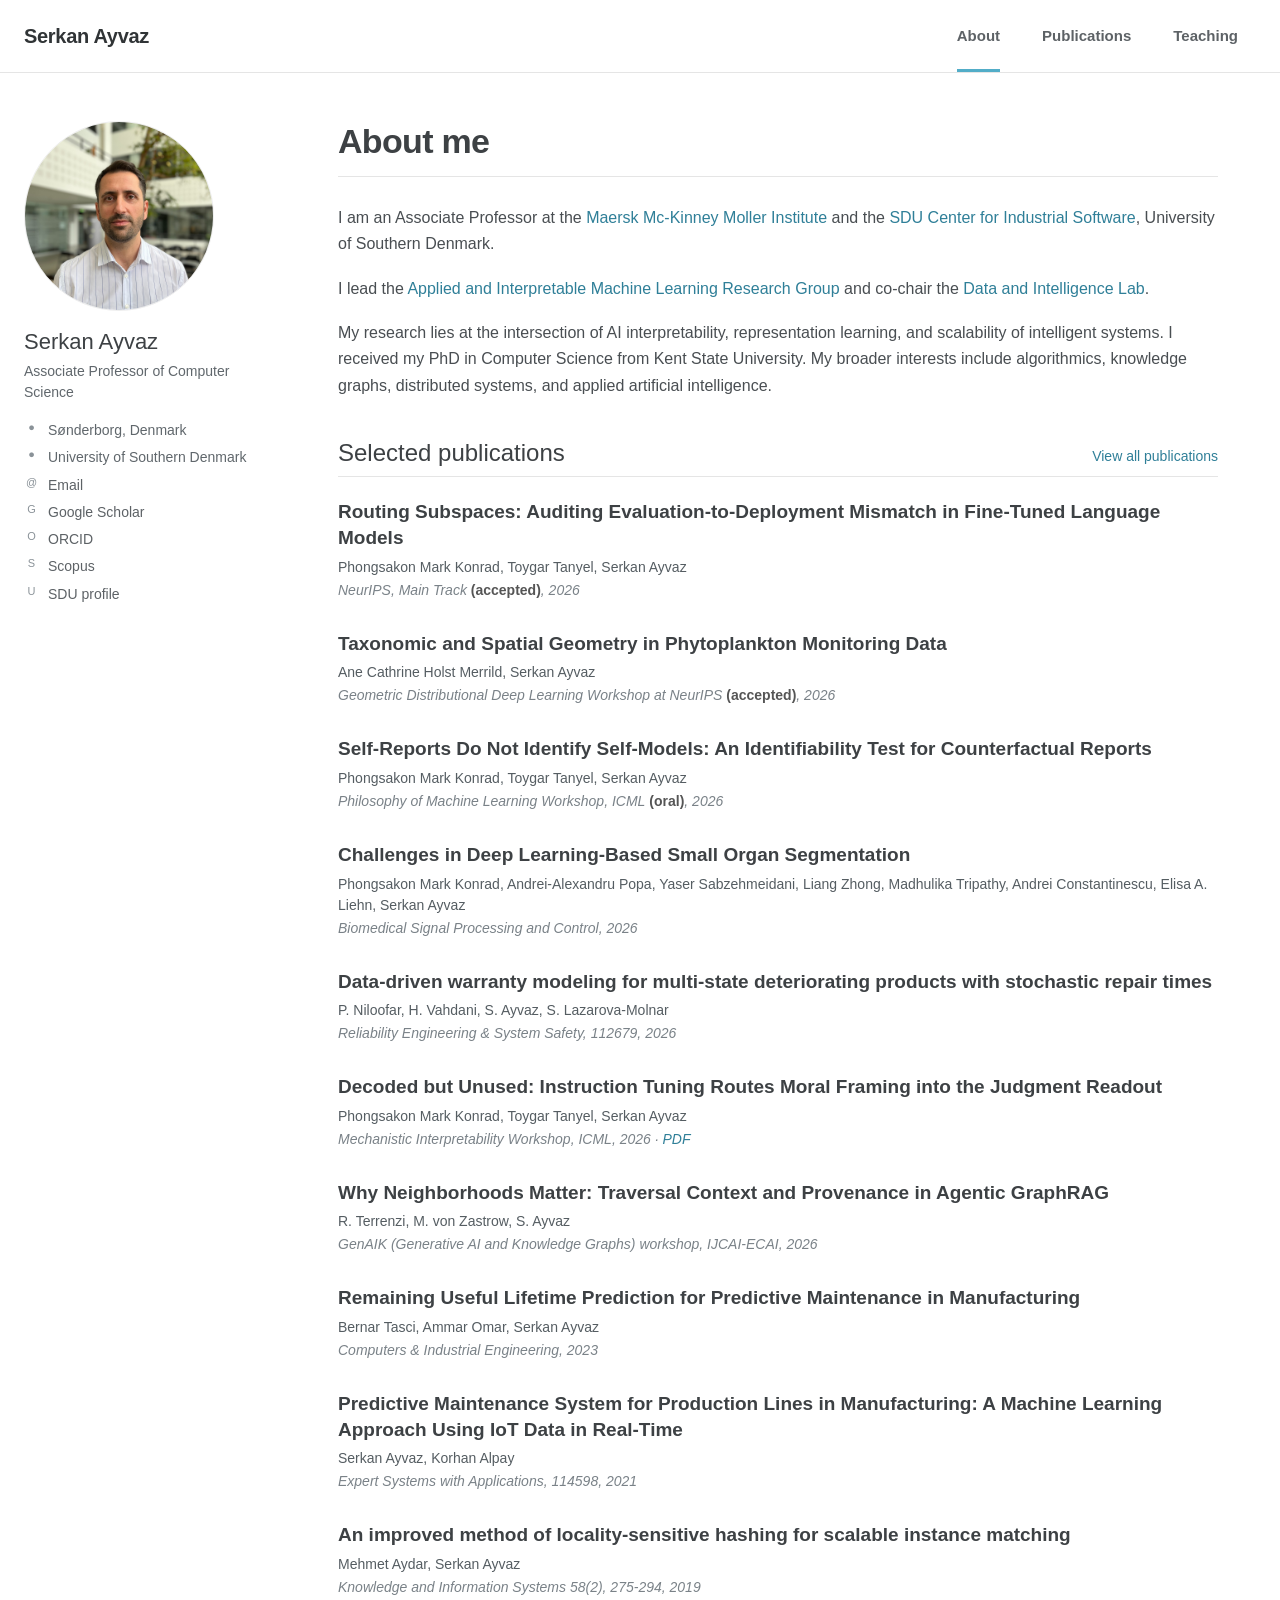
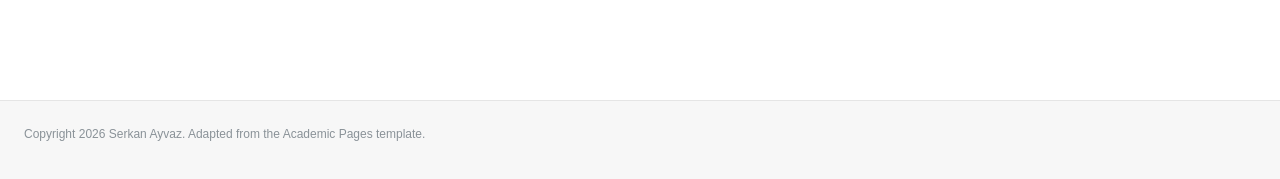
==== commit 30e96f90: "Update selected NeurIPS publications" ====
--- a/index.html
+++ b/index.html
@@ -1,2 +1,2 @@
-<!DOCTYPE html><html lang="en"><head><meta charSet="utf-8"/><meta name="viewport" content="width=device-width, initial-scale=1"/><link rel="preload" href="/serkan-ayvaz-profile.jpg" as="image"/><link rel="stylesheet" href="/_next/static/css/index.6R1_Y6e_.css" data-rsc-css-href="/_next/static/css/index.6R1_Y6e_.css" data-precedence="vite-rsc/importer-resources"/><link rel="modulepreload" fetchPriority="low" href="/_next/static/chunks/index-_YOz-8FX.js"/><script src="/_next/static/chunks/rolldown-runtime-C60lm6uB.js" type="module" async=""></script><script src="/_next/static/chunks/framework-BgSIrAUN.js" type="module" async=""></script><link rel="modulepreload" href="/_next/static/chunks/layout-segment-context-GevZ7kJ7.js" crossorigin=""/><title>Serkan Ayvaz - About</title><meta name="description" content="Serkan Ayvaz is an Associate Professor of Computer Science at the University of Southern Denmark, researching machine learning, knowledge graphs, data systems, and applied AI."/><meta property="og:title" content="Serkan Ayvaz - About"/><meta property="og:description" content="Associate Professor of Computer Science at the University of Southern Denmark."/><meta property="og:image" content="https://serkan-ayvaz.seay189803.chatgpt.site/og-academicpages.png"/><meta property="og:image:alt" content="Serkan Ayvaz"/><meta name="twitter:card" content="summary"/><meta name="twitter:title" content="Serkan Ayvaz - About"/><meta name="twitter:description" content="Associate Professor of Computer Science at the University of Southern Denmark."/><meta name="twitter:image" content="https://serkan-ayvaz.seay189803.chatgpt.site/og-academicpages.png"/><link rel="shortcut icon" href="/favicon.svg"/><link rel="icon" href="/favicon.svg"/><script>Object.assign(((self[Symbol.for("vinext.navigationRuntime")]??={bootstrap:{routeManifest:null},functions:{}}).bootstrap.rsc??={rsc:[]}),{params:{},nav:{"pathname":"/","searchParams":[]}})</script><link rel="modulepreload" href="/_next/static/chunks/index-_YOz-8FX.js" />
-</head><body><header class="masthead"><div class="masthead-inner"><a class="site-title" href="/">Serkan Ayvaz</a><nav aria-label="Primary navigation"><a class="active" aria-current="page" href="/">About</a><a class="" href="/publications">Publications</a><a class="" href="/teaching">Teaching</a></nav></div></header><div class="page-grid"><aside class="author-profile" aria-label="Author profile"><img class="author-avatar" src="/serkan-ayvaz-profile.jpg" alt="Serkan Ayvaz"/><div class="author-content"><h2>Serkan Ayvaz</h2><p>Associate Professor of Computer Science</p></div><ul class="author-links"><li><span aria-hidden="true">●</span> Sønderborg, Denmark</li><li><span aria-hidden="true">●</span> University of Southern Denmark</li><li><a href="mailto:seay@mmmi.sdu.dk"><span aria-hidden="true">@</span> Email</a></li><li><a href="https://scholar.google.com/citations?user=ihaclQQAAAAJ&amp;hl=en" target="_blank" rel="noreferrer"><span aria-hidden="true">G</span> Google Scholar</a></li><li><a href="https://orcid.org/0000-0003-2016-4443" target="_blank" rel="noreferrer"><span aria-hidden="true">O</span> ORCID</a></li><li><a href="https://www.scopus.com/authid/detail.uri?authorId=56676074300" target="_blank" rel="noreferrer"><span aria-hidden="true">S</span> Scopus</a></li><li><a href="https://portal.findresearcher.sdu.dk/en/persons/seay/" target="_blank" rel="noreferrer"><span aria-hidden="true">U</span> SDU profile</a></li></ul></aside><main class="page-content"><h1 class="page-title">About me</h1><p>I am an Associate Professor at the <a href="https://www.sdu.dk/en/om-sdu/institutter-centre/mmmi_maersk_mckinney_moeller" target="_blank" rel="noreferrer">Maersk Mc-Kinney Moller Institute</a> and the <a href="https://www.sdu.dk/en/forskning/cis" target="_blank" rel="noreferrer">SDU Center for Industrial Software</a>, University of Southern Denmark.</p><p>I lead the <a href="https://aiml-sdu.github.io/" target="_blank" rel="noreferrer">Applied and Interpretable Machine Learning Research Group</a> and co-chair the <a href="https://www.sdu.dk/en/forskning/cis/laboratories/data-and-intelligence-lab" target="_blank" rel="noreferrer">Data and Intelligence Lab</a>.</p><p>My research lies at the intersection of AI interpretability, representation learning, and scalability of intelligent systems. I received my PhD in Computer Science from Kent State University. My broader interests include algorithmics, knowledge graphs, distributed systems, and applied artificial intelligence.</p><div class="section-heading-row"><h2>Selected publications</h2><a href="/publications">View all publications</a></div><div class="archive-list"><article class="archive-item"><h3><a href="https://scholar.google.com.tr/citations?view_op=view_citation&amp;hl=en&amp;user=ihaclQQAAAAJ&amp;sortby=pubdate&amp;citation_for_view=ihaclQQAAAAJ:1qzjygNMrQYC" target="_blank" rel="noreferrer">Routing Subspaces: Auditing Evaluation-to-Deployment Mismatch in Fine-Tuned Language Models</a></h3><p class="paper-authors">Phongsakon Mark Konrad, Toygar Tanyel, Serkan Ayvaz</p><p class="paper-venue">NeurIPS, Main Track<strong> (<!-- -->accepted<!-- -->)</strong>, 2026</p></article><article class="archive-item"><h3>Self-Reports Do Not Identify Self-Models: An Identifiability Test for Counterfactual Reports</h3><p class="paper-authors">Phongsakon Mark Konrad, Toygar Tanyel, Serkan Ayvaz</p><p class="paper-venue">Philosophy of Machine Learning Workshop, ICML<strong> (<!-- -->oral<!-- -->)</strong>, 2026</p></article><article class="archive-item"><h3><a href="https://scholar.google.com/citations?view_op=view_citation&amp;hl=en&amp;user=ihaclQQAAAAJ&amp;citation_for_view=ihaclQQAAAAJ:XiSMed-E-HIC" target="_blank" rel="noreferrer">Challenges in Deep Learning-Based Small Organ Segmentation</a></h3><p class="paper-authors">Phongsakon Mark Konrad, Andrei-Alexandru Popa, Yaser Sabzehmeidani, Liang Zhong, Madhulika Tripathy, Andrei Constantinescu, Elisa A. Liehn, Serkan Ayvaz</p><p class="paper-venue">Biomedical Signal Processing and Control<!-- -->, 2026</p></article><article class="archive-item"><h3><a href="https://scholar.google.com/citations?view_op=view_citation&amp;hl=en&amp;user=ihaclQQAAAAJ&amp;citation_for_view=ihaclQQAAAAJ:B3FOqHPlNUQC" target="_blank" rel="noreferrer">Data-driven warranty modeling for multi-state deteriorating products with stochastic repair times</a></h3><p class="paper-authors">P. Niloofar, H. Vahdani, S. Ayvaz, S. Lazarova-Molnar</p><p class="paper-venue">Reliability Engineering &amp; System Safety, 112679<!-- -->, 2026</p></article><article class="archive-item"><h3>Decoded but Unused: Instruction Tuning Routes Moral Framing into the Judgment Readout</h3><p class="paper-authors">Phongsakon Mark Konrad, Toygar Tanyel, Serkan Ayvaz</p><p class="paper-venue">Mechanistic Interpretability Workshop, ICML<!-- -->, 2026</p></article><article class="archive-item"><h3><a href="https://scholar.google.com/citations?view_op=view_citation&amp;hl=en&amp;user=ihaclQQAAAAJ&amp;pagesize=100&amp;sortby=pubdate&amp;citation_for_view=ihaclQQAAAAJ:eJXPG6dFmWUC" target="_blank" rel="noreferrer">Why Neighborhoods Matter: Traversal Context and Provenance in Agentic GraphRAG</a></h3><p class="paper-authors">R. Terrenzi, M. von Zastrow, S. Ayvaz</p><p class="paper-venue">GenAIK (Generative AI and Knowledge Graphs) workshop, IJCAI-ECAI<!-- -->, 2026</p></article><article class="archive-item"><h3><a href="https://scholar.google.com/citations?view_op=view_citation&amp;hl=en&amp;user=ihaclQQAAAAJ&amp;citation_for_view=ihaclQQAAAAJ:4OULZ7Gr8RgC" target="_blank" rel="noreferrer">Remaining Useful Lifetime Prediction for Predictive Maintenance in Manufacturing</a></h3><p class="paper-authors">Bernar Tasci, Ammar Omar, Serkan Ayvaz</p><p class="paper-venue">Computers &amp; Industrial Engineering<!-- -->, 2023</p></article><article class="archive-item"><h3><a href="https://scholar.google.com/citations?view_op=view_citation&amp;hl=en&amp;user=ihaclQQAAAAJ&amp;citation_for_view=ihaclQQAAAAJ:YFjsv_pBGBYC" target="_blank" rel="noreferrer">Predictive Maintenance System for Production Lines in Manufacturing: A Machine Learning Approach Using IoT Data in Real-Time</a></h3><p class="paper-authors">Serkan Ayvaz, Korhan Alpay</p><p class="paper-venue">Expert Systems with Applications, 114598<!-- -->, 2021</p></article><article class="archive-item"><h3><a href="https://scholar.google.com/citations?view_op=view_citation&amp;hl=en&amp;user=ihaclQQAAAAJ&amp;citation_for_view=ihaclQQAAAAJ:ULOm3_A8WrAC" target="_blank" rel="noreferrer">An improved method of locality-sensitive hashing for scalable instance matching</a></h3><p class="paper-authors">Mehmet Aydar, Serkan Ayvaz</p><p class="paper-venue">Knowledge and Information Systems 58(2), 275-294<!-- -->, 2019</p></article></div></main></div><footer class="site-footer"><div>Copyright <!-- -->2026<!-- --> Serkan Ayvaz. Adapted from the Academic Pages template.</div></footer><script type="module" src="/_next/static/chunks/index-_YOz-8FX.js" id="_R_" async=""></script><script>((self[Symbol.for("vinext.navigationRuntime")]??={bootstrap:{routeManifest:null},functions:{}}).bootstrap.rsc??={rsc:[]}).rsc.push("2:I[\"8c0f216c4604\",[],\"Children\",1]\n")</script><script>((self[Symbol.for("vinext.navigationRuntime")]??={bootstrap:{routeManifest:null},functions:{}}).bootstrap.rsc??={rsc:[]}).rsc.push("3:I[\"593f344dc510\",[],\"GlobalErrorBoundary\",1]\n")</script><script>((self[Symbol.for("vinext.navigationRuntime")]??={bootstrap:{routeManifest:null},functions:{}}).bootstrap.rsc??={rsc:[]}).rsc.push("4:I[\"0b874ad30386\",[],\"default\",1]\n")</script><script>((self[Symbol.for("vinext.navigationRuntime")]??={bootstrap:{routeManifest:null},functions:{}}).bootstrap.rsc??={rsc:[]}).rsc.push("5:I[\"593f344dc510\",[],\"ErrorBoundary\",1]\n")</script><script>((self[Symbol.for("vinext.navigationRuntime")]??={bootstrap:{routeManifest:null},functions:{}}).bootstrap.rsc??={rsc:[]}).rsc.push("6:I[\"15c18cfaeeff\",[],\"LayoutSegmentProvider\",1]\n")</script><script>((self[Symbol.for("vinext.navigationRuntime")]??={bootstrap:{routeManifest:null},functions:{}}).bootstrap.rsc??={rsc:[]}).rsc.push("7:I[\"8c0f216c4604\",[],\"Slot\",1]\n")</script><script>((self[Symbol.for("vinext.navigationRuntime")]??={bootstrap:{routeManifest:null},functions:{}}).bootstrap.rsc??={rsc:[]}).rsc.push("8:I[\"9276801271d6\",[],\"AppRouterScrollTarget\",1]\n")</script><script>((self[Symbol.for("vinext.navigationRuntime")]??={bootstrap:{routeManifest:null},functions:{}}).bootstrap.rsc??={rsc:[]}).rsc.push("9:I[\"593f344dc510\",[],\"RedirectBoundary\",1]\n")</script><script>((self[Symbol.for("vinext.navigationRuntime")]??={bootstrap:{routeManifest:null},functions:{}}).bootstrap.rsc??={rsc:[]}).rsc.push(":HL[\"/_next/static/css/index.6R1_Y6e_.css\",\"style\"     ]\n")</script><script>((self[Symbol.for("vinext.navigationRuntime")]??={bootstrap:{routeManifest:null},functions:{}}).bootstrap.rsc??={rsc:[]}).rsc.push("0:{\"__route\":\"route:/\",\"__interceptionContext\":null,\"__layoutIds\":[\"layout:/\"],\"__rootLayout\":\"/\",\"__sourcePage\":\"/page\",\"page:/\":\"$L1\",\"layout:/\":[[[[\"$\",\"link\",\"css:/_next/static/css/index.6R1_Y6e_.css\",{\"rel\":\"stylesheet\",\"precedence\":\"vite-rsc/importer-resources\",\"href\":\"/_next/static/css/index.6R1_Y6e_.css\",\"data-rsc-css-href\":\"/_next/static/css/index.6R1_Y6e_.css\"}],\"$undefined\"],[\"$\",\"html\",null,{\"lang\":\"en\",\"children\":[\"$\",\"body\",null,{\"children\":[\"$\",\"$L2\",null,{}]}]}]],null],\"route:/\":[[[\"$\",\"meta\",null,{\"charSet\":\"utf-8\"}],[[\"$\",\"title\",\"0\",{\"children\":\"Serkan Ayvaz - About\"}],[\"$\",\"meta\",\"1\",{\"name\":\"description\",\"content\":\"Serkan Ayvaz is an Associate Professor of Computer Science at the University of Southern Denmark, researching machine learning, knowledge graphs, data systems, and applied AI.\"}],[\"$\",\"meta\",\"2\",{\"property\":\"og:title\",\"content\":\"Serkan Ayvaz - About\"}],[\"$\",\"meta\",\"3\",{\"property\":\"og:description\",\"content\":\"Associate Professor of Computer Science at the University of Southern Denmark.\"}],[\"$\",\"meta\",\"4\",{\"property\":\"og:image\",\"content\":\"https://serkan-ayvaz.seay189803.chatgpt.site/og-academicpages.png\"}],[\"$\",\"meta\",\"5\",{\"property\":\"og:image:alt\",\"content\":\"Serkan Ayvaz\"}],[\"$\",\"meta\",\"6\",{\"name\":\"twitter:card\",\"content\":\"summary\"}],[\"$\",\"meta\",\"7\",{\"name\":\"twitter:title\",\"content\":\"Serkan Ayvaz - About\"}],[\"$\",\"meta\",\"8\",{\"name\":\"twitter:description\",\"content\":\"Associate Professor of Computer Science at the University of Southern Denmark.\"}],[\"$\",\"meta\",\"9\",{\"name\":\"twitter:image\",\"content\":\"https://serkan-ayvaz.seay189803.chatgpt.site/og-academicpages.png\"}],[\"$\",\"link\",\"10\",{\"rel\":\"shortcut icon\",\"href\":\"/favicon.svg\"}],[\"$\",\"link\",\"11\",{\"rel\":\"icon\",\"href\":\"/favicon.svg\"}]],[[\"$\",\"meta\",\"0\",{\"name\":\"viewport\",\"content\":\"width=device-width, initial-scale=1\"}]]],[\"$\",\"$L3\",null,{\"fallback\":\"$4\",\"children\":[\"$\",\"$L5\",null,{\"fallback\":\"$4\",\"children\":[\"$\",\"$L6\",null,{\"providerId\":\"layout:/\",\"segmentMap\":{\"children\":[]},\"children\":[\"$\",\"$L7\",null,{\"id\":\"layout:/\",\"parallelSlots\":\"$undefined\",\"children\":[\"$\",\"$L8\",null,{\"children\":[\"$\",\"$L9\",null,{\"children\":[[\"$\",\"$L6\",null,{\"providerId\":\"page:/\",\"segmentMap\":{\"children\":[\"__PAGE__\"]},\"children\":[\"$\",\"$L7\",null,{\"id\":\"page:/\"}]}],null]}]}]}]}]}]}],null,null],\"__layoutFlags\":{\"layout:/\":\"s\"},\"__artifactCompatibility\":{\"schemaVersion\":1,\"graphVersion\":\"app-route-graph:1177fd80f83fa7b0\",\"deploymentVersion\":\"b29b415e-ff6f-4d19-9fe8-4a0688f31744\",\"appElementsSchemaVersion\":1,\"rscPayloadSchemaVersion\":1,\"rootBoundaryId\":\"/\",\"renderEpoch\":null},\"__renderObservation\":{\"schemaVersion\":1,\"output\":{\"kind\":\"app-rsc\",\"mountedSlotsFingerprint\":null,\"renderEpoch\":null,\"rootBoundaryId\":\"/\",\"routeId\":\"route:/\"},\"completeness\":\"partial\",\"boundaryOutcome\":{\"kind\":\"unknown\"},\"requestApis\":[{\"kind\":\"connection\",\"status\":\"unknown\"},{\"kind\":\"cookies\",\"status\":\"unknown\"},{\"kind\":\"draftMode\",\"status\":\"unknown\"},{\"kind\":\"headers\",\"status\":\"unknown\"},{\"kind\":\"params\",\"status\":\"unknown\"},{\"kind\":\"searchParams\",\"status\":\"unknown\"}],\"dynamicFetches\":[],\"cacheTags\":[\"/\",\"_N_T_/\",\"_N_T_/index\",\"_N_T_/layout\",\"_N_T_/page\"],\"pathTags\":[\"/\"],\"cacheability\":\"unknown\",\"downgrade\":{\"target\":\"freshRender\",\"reasons\":[{\"code\":\"CP_DOWNGRADE_CACHEABILITY_UNKNOWN\",\"target\":\"freshRender\"},{\"code\":\"CP_DOWNGRADE_INCOMPLETE_OBSERVATION\",\"completeness\":\"partial\",\"target\":\"freshRender\"},{\"code\":\"CP_DOWNGRADE_UNKNOWN_REQUEST_API\",\"requestApi\":\"connection\",\"target\":\"freshRender\"},{\"code\":\"CP_DOWNGRADE_UNKNOWN_REQUEST_API\",\"requestApi\":\"cookies\",\"target\":\"freshRender\"},{\"code\":\"CP_DOWNGRADE_UNKNOWN_REQUEST_API\",\"requestApi\":\"draftMode\",\"target\":\"freshRender\"},{\"code\":\"CP_DOWNGRADE_UNKNOWN_REQUEST_API\",\"requestApi\":\"headers\",\"target\":\"freshRender\"},{\"code\":\"CP_DOWNGRADE_UNKNOWN_REQUEST_API\",\"requestApi\":\"params\",\"target\":\"freshRender\"},{\"code\":\"CP_DOWNGRADE_UNKNOWN_REQUEST_API\",\"requestApi\":\"searchParams\",\"target\":\"freshRender\"}],\"fallback\":{\"kind\":\"breakerFallback\",\"code\":\"CP_PRIVATE_DYNAMIC_DOWNGRADE\",\"mode\":\"renderFresh\",\"scope\":\"affectedOutput\",\"fields\":{\"reasonCodes\":[\"CP_DOWNGRADE_CACHEABILITY_UNKNOWN\",\"CP_DOWNGRADE_INCOMPLETE_OBSERVATION\",\"CP_DOWNGRADE_UNKNOWN_REQUEST_API\",\"CP_DOWNGRADE_UNKNOWN_REQUEST_API\",\"CP_DOWNGRADE_UNKNOWN_REQUEST_API\",\"CP_DOWNGRADE_UNKNOWN_REQUEST_API\",\"CP_DOWNGRADE_UNKNOWN_REQUEST_API\",\"CP_DOWNGRADE_UNKNOWN_REQUEST_API\"],\"target\":\"freshRender\"}},\"isPublicCacheCandidate\":false}}}\n")</script><script>((self[Symbol.for("vinext.navigationRuntime")]??={bootstrap:{routeManifest:null},functions:{}}).bootstrap.rsc??={rsc:[]}).rsc.push(":HL[\"/serkan-ayvaz-profile.jpg\",\"image\"]\n")</script><script>((self[Symbol.for("vinext.navigationRuntime")]??={bootstrap:{routeManifest:null},functions:{}}).bootstrap.rsc??={rsc:[]}).rsc.push("1:[[\"$\",\"header\",null,{\"className\":\"masthead\",\"children\":[\"$\",\"div\",null,{\"className\":\"masthead-inner\",\"children\":[[\"$\",\"a\",null,{\"className\":\"site-title\",\"href\":\"/\",\"children\":\"Serkan Ayvaz\"}],[\"$\",\"nav\",null,{\"aria-label\":\"Primary navigation\",\"children\":[[\"$\",\"a\",\"about\",{\"className\":\"active\",\"aria-current\":\"page\",\"href\":\"/\",\"children\":\"About\"}],[\"$\",\"a\",\"publications\",{\"className\":\"\",\"aria-current\":\"$undefined\",\"href\":\"/publications\",\"children\":\"Publications\"}],[\"$\",\"a\",\"teaching\",{\"className\":\"\",\"aria-current\":\"$undefined\",\"href\":\"/teaching\",\"children\":\"Teaching\"}]]}]]}]}],[\"$\",\"div\",null,{\"className\":\"page-grid\",\"children\":[[\"$\",\"aside\",null,{\"className\":\"author-profile\",\"aria-label\":\"Author profile\",\"children\":[[\"$\",\"img\",null,{\"className\":\"author-avatar\",\"src\":\"/serkan-ayvaz-profile.jpg\",\"alt\":\"Serkan Ayvaz\"}],[\"$\",\"div\",null,{\"className\":\"author-content\",\"children\":[[\"$\",\"h2\",null,{\"children\":\"Serkan Ayvaz\"}],[\"$\",\"p\",null,{\"children\":\"Associate Professor of Computer Science\"}]]}],[\"$\",\"ul\",null,{\"className\":\"author-links\",\"children\":[[\"$\",\"li\",null,{\"children\":[[\"$\",\"span\",null,{\"aria-hidden\":\"true\",\"children\":\"●\"}],\" Sønderborg, Denmark\"]}],[\"$\",\"li\",null,{\"children\":[[\"$\",\"span\",null,{\"aria-hidden\":\"true\",\"children\":\"●\"}],\" University of Southern Denmark\"]}],[\"$\",\"li\",null,{\"children\":[\"$\",\"a\",null,{\"href\":\"mailto:seay@mmmi.sdu.dk\",\"children\":[[\"$\",\"span\",null,{\"aria-hidden\":\"true\",\"children\":\"@\"}],\" Email\"]}]}],[\"$\",\"li\",null,{\"children\":[\"$\",\"a\",null,{\"href\":\"https://scholar.google.com/citations?user=ihaclQQAAAAJ\u0026hl=en\",\"target\":\"_blank\",\"rel\":\"noreferrer\",\"children\":[[\"$\",\"span\",null,{\"aria-hidden\":\"true\",\"children\":\"G\"}],\" Google Scholar\"]}]}],[\"$\",\"li\",null,{\"children\":[\"$\",\"a\",null,{\"href\":\"https://orcid.org/0000-0003-2016-4443\",\"target\":\"_blank\",\"rel\":\"noreferrer\",\"children\":[[\"$\",\"span\",null,{\"aria-hidden\":\"true\",\"children\":\"O\"}],\" ORCID\"]}]}],[\"$\",\"li\",null,{\"children\":[\"$\",\"a\",null,{\"href\":\"https://www.scopus.com/authid/detail.uri?authorId=56676074300\",\"target\":\"_blank\",\"rel\":\"noreferrer\",\"children\":[[\"$\",\"span\",null,{\"aria-hidden\":\"true\",\"children\":\"S\"}],\" Scopus\"]}]}],[\"$\",\"li\",null,{\"children\":[\"$\",\"a\",null,{\"href\":\"https://portal.findresearcher.sdu.dk/en/persons/seay/\",\"target\":\"_blank\",\"rel\":\"noreferrer\",\"children\":[[\"$\",\"span\",null,{\"aria-hidden\":\"true\",\"children\":\"U\"}],\" SDU profile\"]}]}]]}]]}],[\"$\",\"main\",null,{\"className\":\"page-content\",\"children\":[[\"$\",\"h1\",null,{\"className\":\"page-title\",\"children\":\"About me\"}],[\"$\",\"p\",null,{\"children\":[\"I am an Associate Professor at the \",[\"$\",\"a\",null,{\"href\":\"https://www.sdu.dk/en/om-sdu/institutter-centre/mmmi_maersk_mckinney_moeller\",\"target\":\"_blank\",\"rel\":\"noreferrer\",\"children\":\"Maersk Mc-Kinney Moller Institute\"}],\" and the \",[\"$\",\"a\",null,{\"href\":\"https://www.sdu.dk/en/forskning/cis\",\"target\":\"_blank\",\"rel\":\"noreferrer\",\"children\":\"SDU Center for Industrial Software\"}],\", University of Southern Denmark.\"]}],[\"$\",\"p\",null,{\"children\":[\"I lead the \",[\"$\",\"a\",null,{\"href\":\"https://aiml-sdu.github.io/\",\"target\":\"_blank\",\"rel\":\"noreferrer\",\"children\":\"Applied and Interpretable Machine Learning Research Group\"}],\" and co-chair the \",[\"$\",\"a\",null,{\"href\":\"https://www.sdu.dk/en/forskning/cis/laboratories/data-and-intelligence-lab\",\"target\":\"_blank\",\"rel\":\"noreferrer\",\"children\":\"Data and Intelligence Lab\"}],\".\"]}],[\"$\",\"p\",null,{\"children\":\"My research lies at the intersection of AI interpretability, representation learning, and scalability of intelligent systems. I received my PhD in Computer Science from Kent State University. My broader interests include algorithmics, knowledge graphs, distributed systems, and applied artificial intelligence.\"}],[\"$\",\"div\",null,{\"className\":\"section-heading-row\",\"children\":[[\"$\",\"h2\",null,{\"children\":\"Selected publications\"}],[\"$\",\"a\",null,{\"href\":\"/publications\",\"children\":\"View all publications\"}]]}],[\"$\",\"div\",null,{\"className\":\"archive-list\",\"children\":[[\"$\",\"article\",\"Routing Subspaces: Auditing Evaluation-to-Deployment Mismatch in Fine-Tuned Language Models\",{\"className\":\"archive-item\",\"children\":[[\"$\",\"h3\",null,{\"children\":[\"$\",\"a\",null,{\"href\":\"https://scholar.google.com.tr/citations?view_op=view_citation\u0026hl=en\u0026user=ihaclQQAAAAJ\u0026sortby=pubdate\u0026citation_for_view=ihaclQQAAAAJ:1qzjygNMrQYC\",\"target\":\"_blank\",\"rel\":\"noreferrer\",\"children\":\"Routing Subspaces: Auditing Evaluation-to-Deployment Mismatch in Fine-Tuned Language Models\"}]}],\"$La\",\"$Lb\"]}],\"$Lc\",\"$Ld\",\"$Le\",\"$Lf\",\"$L10\",\"$L11\",\"$L12\",\"$L13\"]}]]}]]}],\"$L14\"]\n")</script><script>((self[Symbol.for("vinext.navigationRuntime")]??={bootstrap:{routeManifest:null},functions:{}}).bootstrap.rsc??={rsc:[]}).rsc.push("a:[\"$\",\"p\",null,{\"className\":\"paper-authors\",\"children\":\"Phongsakon Mark Konrad, Toygar Tanyel, Serkan Ayvaz\"}]\n")</script><script>((self[Symbol.for("vinext.navigationRuntime")]??={bootstrap:{routeManifest:null},functions:{}}).bootstrap.rsc??={rsc:[]}).rsc.push("b:[\"$\",\"p\",null,{\"className\":\"paper-venue\",\"children\":[\"NeurIPS, Main Track\",[\"$\",\"strong\",null,{\"children\":[\" (\",\"accepted\",\")\"]}],\", 2026\"]}]\n")</script><script>((self[Symbol.for("vinext.navigationRuntime")]??={bootstrap:{routeManifest:null},functions:{}}).bootstrap.rsc??={rsc:[]}).rsc.push("c:[\"$\",\"article\",\"Self-Reports Do Not Identify Self-Models: An Identifiability Test for Counterfactual Reports\",{\"className\":\"archive-item\",\"children\":[[\"$\",\"h3\",null,{\"children\":\"Self-Reports Do Not Identify Self-Models: An Identifiability Test for Counterfactual Reports\"}],[\"$\",\"p\",null,{\"className\":\"paper-authors\",\"children\":\"Phongsakon Mark Konrad, Toygar Tanyel, Serkan Ayvaz\"}],[\"$\",\"p\",null,{\"className\":\"paper-venue\",\"children\":[\"Philosophy of Machine Learning Workshop, ICML\",[\"$\",\"strong\",null,{\"children\":[\" (\",\"oral\",\")\"]}],\", 2026\"]}]]}]\n")</script><script>((self[Symbol.for("vinext.navigationRuntime")]??={bootstrap:{routeManifest:null},functions:{}}).bootstrap.rsc??={rsc:[]}).rsc.push("d:[\"$\",\"article\",\"Challenges in Deep Learning-Based Small Organ Segmentation\",{\"className\":\"archive-item\",\"children\":[[\"$\",\"h3\",null,{\"children\":[\"$\",\"a\",null,{\"href\":\"https://scholar.google.com/citations?view_op=view_citation\u0026hl=en\u0026user=ihaclQQAAAAJ\u0026citation_for_view=ihaclQQAAAAJ:XiSMed-E-HIC\",\"target\":\"_blank\",\"rel\":\"noreferrer\",\"children\":\"Challenges in Deep Learning-Based Small Organ Segmentation\"}]}],[\"$\",\"p\",null,{\"className\":\"paper-authors\",\"children\":\"Phongsakon Mark Konrad, Andrei-Alexandru Popa, Yaser Sabzehmeidani, Liang Zhong, Madhulika Tripathy, Andrei Constantinescu, Elisa A. Liehn, Serkan Ayvaz\"}],[\"$\",\"p\",null,{\"className\":\"paper-venue\",\"children\":[\"Biomedical Signal Processing and Control\",null,\", 2026\"]}]]}]\n")</script><script>((self[Symbol.for("vinext.navigationRuntime")]??={bootstrap:{routeManifest:null},functions:{}}).bootstrap.rsc??={rsc:[]}).rsc.push("e:[\"$\",\"article\",\"Data-driven warranty modeling for multi-state deteriorating products with stochastic repair times\",{\"className\":\"archive-item\",\"children\":[[\"$\",\"h3\",null,{\"children\":[\"$\",\"a\",null,{\"href\":\"https://scholar.google.com/citations?view_op=view_citation\u0026hl=en\u0026user=ihaclQQAAAAJ\u0026citation_for_view=ihaclQQAAAAJ:B3FOqHPlNUQC\",\"target\":\"_blank\",\"rel\":\"noreferrer\",\"children\":\"Data-driven warranty modeling for multi-state deteriorating products with stochastic repair times\"}]}],[\"$\",\"p\",null,{\"className\":\"paper-authors\",\"children\":\"P. Niloofar, H. Vahdani, S. Ayvaz, S. Lazarova-Molnar\"}],[\"$\",\"p\",null,{\"className\":\"paper-venue\",\"children\":[\"Reliability Engineering \u0026 System Safety, 112679\",null,\", 2026\"]}]]}]\n")</script><script>((self[Symbol.for("vinext.navigationRuntime")]??={bootstrap:{routeManifest:null},functions:{}}).bootstrap.rsc??={rsc:[]}).rsc.push("f:[\"$\",\"article\",\"Decoded but Unused: Instruction Tuning Routes Moral Framing into the Judgment Readout\",{\"className\":\"archive-item\",\"children\":[[\"$\",\"h3\",null,{\"children\":\"Decoded but Unused: Instruction Tuning Routes Moral Framing into the Judgment Readout\"}],[\"$\",\"p\",null,{\"className\":\"paper-authors\",\"children\":\"Phongsakon Mark Konrad, Toygar Tanyel, Serkan Ayvaz\"}],[\"$\",\"p\",null,{\"className\":\"paper-venue\",\"children\":[\"Mechanistic Interpretability Workshop, ICML\",null,\", 2026\"]}]]}]\n")</script><script>((self[Symbol.for("vinext.navigationRuntime")]??={bootstrap:{routeManifest:null},functions:{}}).bootstrap.rsc??={rsc:[]}).rsc.push("10:[\"$\",\"article\",\"Why Neighborhoods Matter: Traversal Context and Provenance in Agentic GraphRAG\",{\"className\":\"archive-item\",\"children\":[[\"$\",\"h3\",null,{\"children\":[\"$\",\"a\",null,{\"href\":\"https://scholar.google.com/citations?view_op=view_citation\u0026hl=en\u0026user=ihaclQQAAAAJ\u0026pagesize=100\u0026sortby=pubdate\u0026citation_for_view=ihaclQQAAAAJ:eJXPG6dFmWUC\",\"target\":\"_blank\",\"rel\":\"noreferrer\",\"children\":\"Why Neighborhoods Matter: Traversal Context and Provenance in Agentic GraphRAG\"}]}],[\"$\",\"p\",null,{\"className\":\"paper-authors\",\"children\":\"R. Terrenzi, M. von Zastrow, S. Ayvaz\"}],[\"$\",\"p\",null,{\"className\":\"paper-venue\",\"children\":[\"GenAIK (Generative AI and Knowledge Graphs) workshop, IJCAI-ECAI\",null,\", 2026\"]}]]}]\n")</script><script>((self[Symbol.for("vinext.navigationRuntime")]??={bootstrap:{routeManifest:null},functions:{}}).bootstrap.rsc??={rsc:[]}).rsc.push("11:[\"$\",\"article\",\"Remaining Useful Lifetime Prediction for Predictive Maintenance in Manufacturing\",{\"className\":\"archive-item\",\"children\":[[\"$\",\"h3\",null,{\"children\":[\"$\",\"a\",null,{\"href\":\"https://scholar.google.com/citations?view_op=view_citation\u0026hl=en\u0026user=ihaclQQAAAAJ\u0026citation_for_view=ihaclQQAAAAJ:4OULZ7Gr8RgC\",\"target\":\"_blank\",\"rel\":\"noreferrer\",\"children\":\"Remaining Useful Lifetime Prediction for Predictive Maintenance in Manufacturing\"}]}],[\"$\",\"p\",null,{\"className\":\"paper-authors\",\"children\":\"Bernar Tasci, Ammar Omar, Serkan Ayvaz\"}],[\"$\",\"p\",null,{\"className\":\"paper-venue\",\"children\":[\"Computers \u0026 Industrial Engineering\",null,\", 2023\"]}]]}]\n")</script><script>((self[Symbol.for("vinext.navigationRuntime")]??={bootstrap:{routeManifest:null},functions:{}}).bootstrap.rsc??={rsc:[]}).rsc.push("12:[\"$\",\"article\",\"Predictive Maintenance System for Production Lines in Manufacturing: A Machine Learning Approach Using IoT Data in Real-Time\",{\"className\":\"archive-item\",\"children\":[[\"$\",\"h3\",null,{\"children\":[\"$\",\"a\",null,{\"href\":\"https://scholar.google.com/citations?view_op=view_citation\u0026hl=en\u0026user=ihaclQQAAAAJ\u0026citation_for_view=ihaclQQAAAAJ:YFjsv_pBGBYC\",\"target\":\"_blank\",\"rel\":\"noreferrer\",\"children\":\"Predictive Maintenance System for Production Lines in Manufacturing: A Machine Learning Approach Using IoT Data in Real-Time\"}]}],[\"$\",\"p\",null,{\"className\":\"paper-authors\",\"children\":\"Serkan Ayvaz, Korhan Alpay\"}],[\"$\",\"p\",null,{\"className\":\"paper-venue\",\"children\":[\"Expert Systems with Applications, 114598\",null,\", 2021\"]}]]}]\n")</script><script>((self[Symbol.for("vinext.navigationRuntime")]??={bootstrap:{routeManifest:null},functions:{}}).bootstrap.rsc??={rsc:[]}).rsc.push("13:[\"$\",\"article\",\"An improved method of locality-sensitive hashing for scalable instance matching\",{\"className\":\"archive-item\",\"children\":[[\"$\",\"h3\",null,{\"children\":[\"$\",\"a\",null,{\"href\":\"https://scholar.google.com/citations?view_op=view_citation\u0026hl=en\u0026user=ihaclQQAAAAJ\u0026citation_for_view=ihaclQQAAAAJ:ULOm3_A8WrAC\",\"target\":\"_blank\",\"rel\":\"noreferrer\",\"children\":\"An improved method of locality-sensitive hashing for scalable instance matching\"}]}],[\"$\",\"p\",null,{\"className\":\"paper-authors\",\"children\":\"Mehmet Aydar, Serkan Ayvaz\"}],[\"$\",\"p\",null,{\"className\":\"paper-venue\",\"children\":[\"Knowledge and Information Systems 58(2), 275-294\",null,\", 2019\"]}]]}]\n")</script><script>((self[Symbol.for("vinext.navigationRuntime")]??={bootstrap:{routeManifest:null},functions:{}}).bootstrap.rsc??={rsc:[]}).rsc.push("14:[\"$\",\"footer\",null,{\"className\":\"site-footer\",\"children\":[\"$\",\"div\",null,{\"children\":[\"Copyright \",2026,\" Serkan Ayvaz. Adapted from the Academic Pages template.\"]}]}]\n")</script><script>Object.assign(((self[Symbol.for("vinext.navigationRuntime")]??={bootstrap:{routeManifest:null},functions:{}}).bootstrap.rsc??={rsc:[]}),{"initialCacheKind":"static"});((self[Symbol.for("vinext.navigationRuntime")]??={bootstrap:{routeManifest:null},functions:{}}).bootstrap.rsc??={rsc:[]}).done=true</script></body></html>+<!DOCTYPE html><html lang="en"><head><meta charSet="utf-8"/><meta name="viewport" content="width=device-width, initial-scale=1"/><link rel="preload" href="/serkan-ayvaz-profile.jpg" as="image"/><link rel="stylesheet" href="/_next/static/css/index.6R1_Y6e_.css" data-rsc-css-href="/_next/static/css/index.6R1_Y6e_.css" data-precedence="vite-rsc/importer-resources"/><link rel="modulepreload" fetchPriority="low" href="/_next/static/chunks/index-CqEqjW08.js"/><script src="/_next/static/chunks/rolldown-runtime-C60lm6uB.js" type="module" async=""></script><script src="/_next/static/chunks/framework-BgSIrAUN.js" type="module" async=""></script><link rel="modulepreload" href="/_next/static/chunks/layout-segment-context-Dx9VSndU.js" crossorigin=""/><title>Serkan Ayvaz - About</title><meta name="description" content="Serkan Ayvaz is an Associate Professor of Computer Science at the University of Southern Denmark, researching machine learning, knowledge graphs, data systems, and applied AI."/><meta property="og:title" content="Serkan Ayvaz - About"/><meta property="og:description" content="Associate Professor of Computer Science at the University of Southern Denmark."/><meta property="og:image" content="https://serkan-ayvaz.seay189803.chatgpt.site/og-academicpages.png"/><meta property="og:image:alt" content="Serkan Ayvaz"/><meta name="twitter:card" content="summary"/><meta name="twitter:title" content="Serkan Ayvaz - About"/><meta name="twitter:description" content="Associate Professor of Computer Science at the University of Southern Denmark."/><meta name="twitter:image" content="https://serkan-ayvaz.seay189803.chatgpt.site/og-academicpages.png"/><link rel="shortcut icon" href="/favicon.svg"/><link rel="icon" href="/favicon.svg"/><script>Object.assign(((self[Symbol.for("vinext.navigationRuntime")]??={bootstrap:{routeManifest:null},functions:{}}).bootstrap.rsc??={rsc:[]}),{params:{},nav:{"pathname":"/","searchParams":[]}})</script><link rel="modulepreload" href="/_next/static/chunks/index-CqEqjW08.js" />
+</head><body><header class="masthead"><div class="masthead-inner"><a class="site-title" href="/">Serkan Ayvaz</a><nav aria-label="Primary navigation"><a class="active" aria-current="page" href="/">About</a><a class="" href="/publications">Publications</a><a class="" href="/teaching">Teaching</a></nav></div></header><div class="page-grid"><aside class="author-profile" aria-label="Author profile"><img class="author-avatar" src="/serkan-ayvaz-profile.jpg" alt="Serkan Ayvaz"/><div class="author-content"><h2>Serkan Ayvaz</h2><p>Associate Professor of Computer Science</p></div><ul class="author-links"><li><span aria-hidden="true">●</span> Sønderborg, Denmark</li><li><span aria-hidden="true">●</span> University of Southern Denmark</li><li><a href="mailto:seay@mmmi.sdu.dk"><span aria-hidden="true">@</span> Email</a></li><li><a href="https://scholar.google.com/citations?user=ihaclQQAAAAJ&amp;hl=en" target="_blank" rel="noreferrer"><span aria-hidden="true">G</span> Google Scholar</a></li><li><a href="https://orcid.org/0000-0003-2016-4443" target="_blank" rel="noreferrer"><span aria-hidden="true">O</span> ORCID</a></li><li><a href="https://www.scopus.com/authid/detail.uri?authorId=56676074300" target="_blank" rel="noreferrer"><span aria-hidden="true">S</span> Scopus</a></li><li><a href="https://portal.findresearcher.sdu.dk/en/persons/seay/" target="_blank" rel="noreferrer"><span aria-hidden="true">U</span> SDU profile</a></li></ul></aside><main class="page-content"><h1 class="page-title">About me</h1><p>I am an Associate Professor at the <a href="https://www.sdu.dk/en/om-sdu/institutter-centre/mmmi_maersk_mckinney_moeller" target="_blank" rel="noreferrer">Maersk Mc-Kinney Moller Institute</a> and the <a href="https://www.sdu.dk/en/forskning/cis" target="_blank" rel="noreferrer">SDU Center for Industrial Software</a>, University of Southern Denmark.</p><p>I lead the <a href="https://aiml-sdu.github.io/" target="_blank" rel="noreferrer">Applied and Interpretable Machine Learning Research Group</a> and co-chair the <a href="https://www.sdu.dk/en/forskning/cis/laboratories/data-and-intelligence-lab" target="_blank" rel="noreferrer">Data and Intelligence Lab</a>.</p><p>My research lies at the intersection of AI interpretability, representation learning, and scalability of intelligent systems. I received my PhD in Computer Science from Kent State University. My broader interests include algorithmics, knowledge graphs, distributed systems, and applied artificial intelligence.</p><div class="section-heading-row"><h2>Selected publications</h2><a href="/publications">View all publications</a></div><div class="archive-list"><article class="archive-item"><h3><a href="https://scholar.google.com.tr/citations?view_op=view_citation&amp;hl=en&amp;user=ihaclQQAAAAJ&amp;sortby=pubdate&amp;citation_for_view=ihaclQQAAAAJ:1qzjygNMrQYC" target="_blank" rel="noreferrer">Routing Subspaces: Auditing Evaluation-to-Deployment Mismatch in Fine-Tuned Language Models</a></h3><p class="paper-authors">Phongsakon Mark Konrad, Toygar Tanyel, Serkan Ayvaz</p><p class="paper-venue">NeurIPS, Main Track<strong> (<!-- -->accepted<!-- -->)</strong>, 2026</p></article><article class="archive-item"><h3>Taxonomic and Spatial Geometry in Phytoplankton Monitoring Data</h3><p class="paper-authors">Ane Cathrine Holst Merrild, Serkan Ayvaz</p><p class="paper-venue">Geometric Distributional Deep Learning Workshop at NeurIPS<strong> (<!-- -->accepted<!-- -->)</strong>, 2026</p></article><article class="archive-item"><h3>Self-Reports Do Not Identify Self-Models: An Identifiability Test for Counterfactual Reports</h3><p class="paper-authors">Phongsakon Mark Konrad, Toygar Tanyel, Serkan Ayvaz</p><p class="paper-venue">Philosophy of Machine Learning Workshop, ICML<strong> (<!-- -->oral<!-- -->)</strong>, 2026</p></article><article class="archive-item"><h3><a href="https://scholar.google.com/citations?view_op=view_citation&amp;hl=en&amp;user=ihaclQQAAAAJ&amp;citation_for_view=ihaclQQAAAAJ:XiSMed-E-HIC" target="_blank" rel="noreferrer">Challenges in Deep Learning-Based Small Organ Segmentation</a></h3><p class="paper-authors">Phongsakon Mark Konrad, Andrei-Alexandru Popa, Yaser Sabzehmeidani, Liang Zhong, Madhulika Tripathy, Andrei Constantinescu, Elisa A. Liehn, Serkan Ayvaz</p><p class="paper-venue">Biomedical Signal Processing and Control<!-- -->, 2026</p></article><article class="archive-item"><h3><a href="https://scholar.google.com/citations?view_op=view_citation&amp;hl=en&amp;user=ihaclQQAAAAJ&amp;citation_for_view=ihaclQQAAAAJ:B3FOqHPlNUQC" target="_blank" rel="noreferrer">Data-driven warranty modeling for multi-state deteriorating products with stochastic repair times</a></h3><p class="paper-authors">P. Niloofar, H. Vahdani, S. Ayvaz, S. Lazarova-Molnar</p><p class="paper-venue">Reliability Engineering &amp; System Safety, 112679<!-- -->, 2026</p></article><article class="archive-item"><h3><a href="https://openreview.net/forum?id=da9ylT2doy" target="_blank" rel="noreferrer">Decoded but Unused: Instruction Tuning Routes Moral Framing into the Judgment Readout</a></h3><p class="paper-authors">Phongsakon Mark Konrad, Toygar Tanyel, Serkan Ayvaz</p><p class="paper-venue">Mechanistic Interpretability Workshop, ICML<!-- -->, 2026<!-- --> · <a href="https://openreview.net/pdf?id=da9ylT2doy" target="_blank" rel="noreferrer">PDF</a></p></article><article class="archive-item"><h3><a href="https://scholar.google.com/citations?view_op=view_citation&amp;hl=en&amp;user=ihaclQQAAAAJ&amp;pagesize=100&amp;sortby=pubdate&amp;citation_for_view=ihaclQQAAAAJ:eJXPG6dFmWUC" target="_blank" rel="noreferrer">Why Neighborhoods Matter: Traversal Context and Provenance in Agentic GraphRAG</a></h3><p class="paper-authors">R. Terrenzi, M. von Zastrow, S. Ayvaz</p><p class="paper-venue">GenAIK (Generative AI and Knowledge Graphs) workshop, IJCAI-ECAI<!-- -->, 2026</p></article><article class="archive-item"><h3><a href="https://scholar.google.com/citations?view_op=view_citation&amp;hl=en&amp;user=ihaclQQAAAAJ&amp;citation_for_view=ihaclQQAAAAJ:4OULZ7Gr8RgC" target="_blank" rel="noreferrer">Remaining Useful Lifetime Prediction for Predictive Maintenance in Manufacturing</a></h3><p class="paper-authors">Bernar Tasci, Ammar Omar, Serkan Ayvaz</p><p class="paper-venue">Computers &amp; Industrial Engineering<!-- -->, 2023</p></article><article class="archive-item"><h3><a href="https://scholar.google.com/citations?view_op=view_citation&amp;hl=en&amp;user=ihaclQQAAAAJ&amp;citation_for_view=ihaclQQAAAAJ:YFjsv_pBGBYC" target="_blank" rel="noreferrer">Predictive Maintenance System for Production Lines in Manufacturing: A Machine Learning Approach Using IoT Data in Real-Time</a></h3><p class="paper-authors">Serkan Ayvaz, Korhan Alpay</p><p class="paper-venue">Expert Systems with Applications, 114598<!-- -->, 2021</p></article><article class="archive-item"><h3><a href="https://scholar.google.com/citations?view_op=view_citation&amp;hl=en&amp;user=ihaclQQAAAAJ&amp;citation_for_view=ihaclQQAAAAJ:ULOm3_A8WrAC" target="_blank" rel="noreferrer">An improved method of locality-sensitive hashing for scalable instance matching</a></h3><p class="paper-authors">Mehmet Aydar, Serkan Ayvaz</p><p class="paper-venue">Knowledge and Information Systems 58(2), 275-294<!-- -->, 2019</p></article></div></main></div><footer class="site-footer"><div>Copyright <!-- -->2026<!-- --> Serkan Ayvaz. Adapted from the Academic Pages template.</div></footer><script type="module" src="/_next/static/chunks/index-CqEqjW08.js" id="_R_" async=""></script><script>((self[Symbol.for("vinext.navigationRuntime")]??={bootstrap:{routeManifest:null},functions:{}}).bootstrap.rsc??={rsc:[]}).rsc.push("2:I[\"8c0f216c4604\",[],\"Children\",1]\n")</script><script>((self[Symbol.for("vinext.navigationRuntime")]??={bootstrap:{routeManifest:null},functions:{}}).bootstrap.rsc??={rsc:[]}).rsc.push("3:I[\"593f344dc510\",[],\"GlobalErrorBoundary\",1]\n")</script><script>((self[Symbol.for("vinext.navigationRuntime")]??={bootstrap:{routeManifest:null},functions:{}}).bootstrap.rsc??={rsc:[]}).rsc.push("4:I[\"0b874ad30386\",[],\"default\",1]\n")</script><script>((self[Symbol.for("vinext.navigationRuntime")]??={bootstrap:{routeManifest:null},functions:{}}).bootstrap.rsc??={rsc:[]}).rsc.push("5:I[\"593f344dc510\",[],\"ErrorBoundary\",1]\n")</script><script>((self[Symbol.for("vinext.navigationRuntime")]??={bootstrap:{routeManifest:null},functions:{}}).bootstrap.rsc??={rsc:[]}).rsc.push("6:I[\"15c18cfaeeff\",[],\"LayoutSegmentProvider\",1]\n")</script><script>((self[Symbol.for("vinext.navigationRuntime")]??={bootstrap:{routeManifest:null},functions:{}}).bootstrap.rsc??={rsc:[]}).rsc.push("7:I[\"8c0f216c4604\",[],\"Slot\",1]\n")</script><script>((self[Symbol.for("vinext.navigationRuntime")]??={bootstrap:{routeManifest:null},functions:{}}).bootstrap.rsc??={rsc:[]}).rsc.push("8:I[\"9276801271d6\",[],\"AppRouterScrollTarget\",1]\n")</script><script>((self[Symbol.for("vinext.navigationRuntime")]??={bootstrap:{routeManifest:null},functions:{}}).bootstrap.rsc??={rsc:[]}).rsc.push("9:I[\"593f344dc510\",[],\"RedirectBoundary\",1]\n")</script><script>((self[Symbol.for("vinext.navigationRuntime")]??={bootstrap:{routeManifest:null},functions:{}}).bootstrap.rsc??={rsc:[]}).rsc.push(":HL[\"/_next/static/css/index.6R1_Y6e_.css\",\"style\"     ]\n")</script><script>((self[Symbol.for("vinext.navigationRuntime")]??={bootstrap:{routeManifest:null},functions:{}}).bootstrap.rsc??={rsc:[]}).rsc.push("0:{\"__route\":\"route:/\",\"__interceptionContext\":null,\"__layoutIds\":[\"layout:/\"],\"__rootLayout\":\"/\",\"__sourcePage\":\"/page\",\"page:/\":\"$L1\",\"layout:/\":[[[[\"$\",\"link\",\"css:/_next/static/css/index.6R1_Y6e_.css\",{\"rel\":\"stylesheet\",\"precedence\":\"vite-rsc/importer-resources\",\"href\":\"/_next/static/css/index.6R1_Y6e_.css\",\"data-rsc-css-href\":\"/_next/static/css/index.6R1_Y6e_.css\"}],\"$undefined\"],[\"$\",\"html\",null,{\"lang\":\"en\",\"children\":[\"$\",\"body\",null,{\"children\":[\"$\",\"$L2\",null,{}]}]}]],null],\"route:/\":[[[\"$\",\"meta\",null,{\"charSet\":\"utf-8\"}],[[\"$\",\"title\",\"0\",{\"children\":\"Serkan Ayvaz - About\"}],[\"$\",\"meta\",\"1\",{\"name\":\"description\",\"content\":\"Serkan Ayvaz is an Associate Professor of Computer Science at the University of Southern Denmark, researching machine learning, knowledge graphs, data systems, and applied AI.\"}],[\"$\",\"meta\",\"2\",{\"property\":\"og:title\",\"content\":\"Serkan Ayvaz - About\"}],[\"$\",\"meta\",\"3\",{\"property\":\"og:description\",\"content\":\"Associate Professor of Computer Science at the University of Southern Denmark.\"}],[\"$\",\"meta\",\"4\",{\"property\":\"og:image\",\"content\":\"https://serkan-ayvaz.seay189803.chatgpt.site/og-academicpages.png\"}],[\"$\",\"meta\",\"5\",{\"property\":\"og:image:alt\",\"content\":\"Serkan Ayvaz\"}],[\"$\",\"meta\",\"6\",{\"name\":\"twitter:card\",\"content\":\"summary\"}],[\"$\",\"meta\",\"7\",{\"name\":\"twitter:title\",\"content\":\"Serkan Ayvaz - About\"}],[\"$\",\"meta\",\"8\",{\"name\":\"twitter:description\",\"content\":\"Associate Professor of Computer Science at the University of Southern Denmark.\"}],[\"$\",\"meta\",\"9\",{\"name\":\"twitter:image\",\"content\":\"https://serkan-ayvaz.seay189803.chatgpt.site/og-academicpages.png\"}],[\"$\",\"link\",\"10\",{\"rel\":\"shortcut icon\",\"href\":\"/favicon.svg\"}],[\"$\",\"link\",\"11\",{\"rel\":\"icon\",\"href\":\"/favicon.svg\"}]],[[\"$\",\"meta\",\"0\",{\"name\":\"viewport\",\"content\":\"width=device-width, initial-scale=1\"}]]],[\"$\",\"$L3\",null,{\"fallback\":\"$4\",\"children\":[\"$\",\"$L5\",null,{\"fallback\":\"$4\",\"children\":[\"$\",\"$L6\",null,{\"providerId\":\"layout:/\",\"segmentMap\":{\"children\":[]},\"children\":[\"$\",\"$L7\",null,{\"id\":\"layout:/\",\"parallelSlots\":\"$undefined\",\"children\":[\"$\",\"$L8\",null,{\"children\":[\"$\",\"$L9\",null,{\"children\":[[\"$\",\"$L6\",null,{\"providerId\":\"page:/\",\"segmentMap\":{\"children\":[\"__PAGE__\"]},\"children\":[\"$\",\"$L7\",null,{\"id\":\"page:/\"}]}],null]}]}]}]}]}]}],null,null],\"__layoutFlags\":{\"layout:/\":\"s\"},\"__artifactCompatibility\":{\"schemaVersion\":1,\"graphVersion\":\"app-route-graph:1177fd80f83fa7b0\",\"deploymentVersion\":\"9e2cccca-51c5-4a01-b886-4383ed1d979a\",\"appElementsSchemaVersion\":1,\"rscPayloadSchemaVersion\":1,\"rootBoundaryId\":\"/\",\"renderEpoch\":null},\"__renderObservation\":{\"schemaVersion\":1,\"output\":{\"kind\":\"app-rsc\",\"mountedSlotsFingerprint\":null,\"renderEpoch\":null,\"rootBoundaryId\":\"/\",\"routeId\":\"route:/\"},\"completeness\":\"partial\",\"boundaryOutcome\":{\"kind\":\"unknown\"},\"requestApis\":[{\"kind\":\"connection\",\"status\":\"unknown\"},{\"kind\":\"cookies\",\"status\":\"unknown\"},{\"kind\":\"draftMode\",\"status\":\"unknown\"},{\"kind\":\"headers\",\"status\":\"unknown\"},{\"kind\":\"params\",\"status\":\"unknown\"},{\"kind\":\"searchParams\",\"status\":\"unknown\"}],\"dynamicFetches\":[],\"cacheTags\":[\"/\",\"_N_T_/\",\"_N_T_/index\",\"_N_T_/layout\",\"_N_T_/page\"],\"pathTags\":[\"/\"],\"cacheability\":\"unknown\",\"downgrade\":{\"target\":\"freshRender\",\"reasons\":[{\"code\":\"CP_DOWNGRADE_CACHEABILITY_UNKNOWN\",\"target\":\"freshRender\"},{\"code\":\"CP_DOWNGRADE_INCOMPLETE_OBSERVATION\",\"completeness\":\"partial\",\"target\":\"freshRender\"},{\"code\":\"CP_DOWNGRADE_UNKNOWN_REQUEST_API\",\"requestApi\":\"connection\",\"target\":\"freshRender\"},{\"code\":\"CP_DOWNGRADE_UNKNOWN_REQUEST_API\",\"requestApi\":\"cookies\",\"target\":\"freshRender\"},{\"code\":\"CP_DOWNGRADE_UNKNOWN_REQUEST_API\",\"requestApi\":\"draftMode\",\"target\":\"freshRender\"},{\"code\":\"CP_DOWNGRADE_UNKNOWN_REQUEST_API\",\"requestApi\":\"headers\",\"target\":\"freshRender\"},{\"code\":\"CP_DOWNGRADE_UNKNOWN_REQUEST_API\",\"requestApi\":\"params\",\"target\":\"freshRender\"},{\"code\":\"CP_DOWNGRADE_UNKNOWN_REQUEST_API\",\"requestApi\":\"searchParams\",\"target\":\"freshRender\"}],\"fallback\":{\"kind\":\"breakerFallback\",\"code\":\"CP_PRIVATE_DYNAMIC_DOWNGRADE\",\"mode\":\"renderFresh\",\"scope\":\"affectedOutput\",\"fields\":{\"reasonCodes\":[\"CP_DOWNGRADE_CACHEABILITY_UNKNOWN\",\"CP_DOWNGRADE_INCOMPLETE_OBSERVATION\",\"CP_DOWNGRADE_UNKNOWN_REQUEST_API\",\"CP_DOWNGRADE_UNKNOWN_REQUEST_API\",\"CP_DOWNGRADE_UNKNOWN_REQUEST_API\",\"CP_DOWNGRADE_UNKNOWN_REQUEST_API\",\"CP_DOWNGRADE_UNKNOWN_REQUEST_API\",\"CP_DOWNGRADE_UNKNOWN_REQUEST_API\"],\"target\":\"freshRender\"}},\"isPublicCacheCandidate\":false}}}\n")</script><script>((self[Symbol.for("vinext.navigationRuntime")]??={bootstrap:{routeManifest:null},functions:{}}).bootstrap.rsc??={rsc:[]}).rsc.push(":HL[\"/serkan-ayvaz-profile.jpg\",\"image\"]\n")</script><script>((self[Symbol.for("vinext.navigationRuntime")]??={bootstrap:{routeManifest:null},functions:{}}).bootstrap.rsc??={rsc:[]}).rsc.push("1:[[\"$\",\"header\",null,{\"className\":\"masthead\",\"children\":[\"$\",\"div\",null,{\"className\":\"masthead-inner\",\"children\":[[\"$\",\"a\",null,{\"className\":\"site-title\",\"href\":\"/\",\"children\":\"Serkan Ayvaz\"}],[\"$\",\"nav\",null,{\"aria-label\":\"Primary navigation\",\"children\":[[\"$\",\"a\",\"about\",{\"className\":\"active\",\"aria-current\":\"page\",\"href\":\"/\",\"children\":\"About\"}],[\"$\",\"a\",\"publications\",{\"className\":\"\",\"aria-current\":\"$undefined\",\"href\":\"/publications\",\"children\":\"Publications\"}],[\"$\",\"a\",\"teaching\",{\"className\":\"\",\"aria-current\":\"$undefined\",\"href\":\"/teaching\",\"children\":\"Teaching\"}]]}]]}]}],[\"$\",\"div\",null,{\"className\":\"page-grid\",\"children\":[[\"$\",\"aside\",null,{\"className\":\"author-profile\",\"aria-label\":\"Author profile\",\"children\":[[\"$\",\"img\",null,{\"className\":\"author-avatar\",\"src\":\"/serkan-ayvaz-profile.jpg\",\"alt\":\"Serkan Ayvaz\"}],[\"$\",\"div\",null,{\"className\":\"author-content\",\"children\":[[\"$\",\"h2\",null,{\"children\":\"Serkan Ayvaz\"}],[\"$\",\"p\",null,{\"children\":\"Associate Professor of Computer Science\"}]]}],[\"$\",\"ul\",null,{\"className\":\"author-links\",\"children\":[[\"$\",\"li\",null,{\"children\":[[\"$\",\"span\",null,{\"aria-hidden\":\"true\",\"children\":\"●\"}],\" Sønderborg, Denmark\"]}],[\"$\",\"li\",null,{\"children\":[[\"$\",\"span\",null,{\"aria-hidden\":\"true\",\"children\":\"●\"}],\" University of Southern Denmark\"]}],[\"$\",\"li\",null,{\"children\":[\"$\",\"a\",null,{\"href\":\"mailto:seay@mmmi.sdu.dk\",\"children\":[[\"$\",\"span\",null,{\"aria-hidden\":\"true\",\"children\":\"@\"}],\" Email\"]}]}],[\"$\",\"li\",null,{\"children\":[\"$\",\"a\",null,{\"href\":\"https://scholar.google.com/citations?user=ihaclQQAAAAJ\u0026hl=en\",\"target\":\"_blank\",\"rel\":\"noreferrer\",\"children\":[[\"$\",\"span\",null,{\"aria-hidden\":\"true\",\"children\":\"G\"}],\" Google Scholar\"]}]}],[\"$\",\"li\",null,{\"children\":[\"$\",\"a\",null,{\"href\":\"https://orcid.org/0000-0003-2016-4443\",\"target\":\"_blank\",\"rel\":\"noreferrer\",\"children\":[[\"$\",\"span\",null,{\"aria-hidden\":\"true\",\"children\":\"O\"}],\" ORCID\"]}]}],[\"$\",\"li\",null,{\"children\":[\"$\",\"a\",null,{\"href\":\"https://www.scopus.com/authid/detail.uri?authorId=56676074300\",\"target\":\"_blank\",\"rel\":\"noreferrer\",\"children\":[[\"$\",\"span\",null,{\"aria-hidden\":\"true\",\"children\":\"S\"}],\" Scopus\"]}]}],[\"$\",\"li\",null,{\"children\":[\"$\",\"a\",null,{\"href\":\"https://portal.findresearcher.sdu.dk/en/persons/seay/\",\"target\":\"_blank\",\"rel\":\"noreferrer\",\"children\":[[\"$\",\"span\",null,{\"aria-hidden\":\"true\",\"children\":\"U\"}],\" SDU profile\"]}]}]]}]]}],[\"$\",\"main\",null,{\"className\":\"page-content\",\"children\":[[\"$\",\"h1\",null,{\"className\":\"page-title\",\"children\":\"About me\"}],[\"$\",\"p\",null,{\"children\":[\"I am an Associate Professor at the \",[\"$\",\"a\",null,{\"href\":\"https://www.sdu.dk/en/om-sdu/institutter-centre/mmmi_maersk_mckinney_moeller\",\"target\":\"_blank\",\"rel\":\"noreferrer\",\"children\":\"Maersk Mc-Kinney Moller Institute\"}],\" and the \",[\"$\",\"a\",null,{\"href\":\"https://www.sdu.dk/en/forskning/cis\",\"target\":\"_blank\",\"rel\":\"noreferrer\",\"children\":\"SDU Center for Industrial Software\"}],\", University of Southern Denmark.\"]}],[\"$\",\"p\",null,{\"children\":[\"I lead the \",[\"$\",\"a\",null,{\"href\":\"https://aiml-sdu.github.io/\",\"target\":\"_blank\",\"rel\":\"noreferrer\",\"children\":\"Applied and Interpretable Machine Learning Research Group\"}],\" and co-chair the \",[\"$\",\"a\",null,{\"href\":\"https://www.sdu.dk/en/forskning/cis/laboratories/data-and-intelligence-lab\",\"target\":\"_blank\",\"rel\":\"noreferrer\",\"children\":\"Data and Intelligence Lab\"}],\".\"]}],[\"$\",\"p\",null,{\"children\":\"My research lies at the intersection of AI interpretability, representation learning, and scalability of intelligent systems. I received my PhD in Computer Science from Kent State University. My broader interests include algorithmics, knowledge graphs, distributed systems, and applied artificial intelligence.\"}],[\"$\",\"div\",null,{\"className\":\"section-heading-row\",\"children\":[[\"$\",\"h2\",null,{\"children\":\"Selected publications\"}],[\"$\",\"a\",null,{\"href\":\"/publications\",\"children\":\"View all publications\"}]]}],[\"$\",\"div\",null,{\"className\":\"archive-list\",\"children\":[[\"$\",\"article\",\"Routing Subspaces: Auditing Evaluation-to-Deployment Mismatch in Fine-Tuned Language Models\",{\"className\":\"archive-item\",\"children\":[[\"$\",\"h3\",null,{\"children\":[\"$\",\"a\",null,{\"href\":\"https://scholar.google.com.tr/citations?view_op=view_citation\u0026hl=en\u0026user=ihaclQQAAAAJ\u0026sortby=pubdate\u0026citation_for_view=ihaclQQAAAAJ:1qzjygNMrQYC\",\"target\":\"_blank\",\"rel\":\"noreferrer\",\"children\":\"Routing Subspaces: Auditing Evaluation-to-Deployment Mismatch in Fine-Tuned Language Models\"}]}],\"$La\",\"$Lb\"]}],\"$Lc\",\"$Ld\",\"$Le\",\"$Lf\",\"$L10\",\"$L11\",\"$L12\",\"$L13\",\"$L14\"]}]]}]]}],\"$L15\"]\n")</script><script>((self[Symbol.for("vinext.navigationRuntime")]??={bootstrap:{routeManifest:null},functions:{}}).bootstrap.rsc??={rsc:[]}).rsc.push("a:[\"$\",\"p\",null,{\"className\":\"paper-authors\",\"children\":\"Phongsakon Mark Konrad, Toygar Tanyel, Serkan Ayvaz\"}]\n")</script><script>((self[Symbol.for("vinext.navigationRuntime")]??={bootstrap:{routeManifest:null},functions:{}}).bootstrap.rsc??={rsc:[]}).rsc.push("b:[\"$\",\"p\",null,{\"className\":\"paper-venue\",\"children\":[\"NeurIPS, Main Track\",[\"$\",\"strong\",null,{\"children\":[\" (\",\"accepted\",\")\"]}],\", 2026\",null]}]\n")</script><script>((self[Symbol.for("vinext.navigationRuntime")]??={bootstrap:{routeManifest:null},functions:{}}).bootstrap.rsc??={rsc:[]}).rsc.push("c:[\"$\",\"article\",\"Taxonomic and Spatial Geometry in Phytoplankton Monitoring Data\",{\"className\":\"archive-item\",\"children\":[[\"$\",\"h3\",null,{\"children\":\"Taxonomic and Spatial Geometry in Phytoplankton Monitoring Data\"}],[\"$\",\"p\",null,{\"className\":\"paper-authors\",\"children\":\"Ane Cathrine Holst Merrild, Serkan Ayvaz\"}],[\"$\",\"p\",null,{\"className\":\"paper-venue\",\"children\":[\"Geometric Distributional Deep Learning Workshop at NeurIPS\",[\"$\",\"strong\",null,{\"children\":[\" (\",\"accepted\",\")\"]}],\", 2026\",null]}]]}]\n")</script><script>((self[Symbol.for("vinext.navigationRuntime")]??={bootstrap:{routeManifest:null},functions:{}}).bootstrap.rsc??={rsc:[]}).rsc.push("d:[\"$\",\"article\",\"Self-Reports Do Not Identify Self-Models: An Identifiability Test for Counterfactual Reports\",{\"className\":\"archive-item\",\"children\":[[\"$\",\"h3\",null,{\"children\":\"Self-Reports Do Not Identify Self-Models: An Identifiability Test for Counterfactual Reports\"}],[\"$\",\"p\",null,{\"className\":\"paper-authors\",\"children\":\"Phongsakon Mark Konrad, Toygar Tanyel, Serkan Ayvaz\"}],[\"$\",\"p\",null,{\"className\":\"paper-venue\",\"children\":[\"Philosophy of Machine Learning Workshop, ICML\",[\"$\",\"strong\",null,{\"children\":[\" (\",\"oral\",\")\"]}],\", 2026\",null]}]]}]\n")</script><script>((self[Symbol.for("vinext.navigationRuntime")]??={bootstrap:{routeManifest:null},functions:{}}).bootstrap.rsc??={rsc:[]}).rsc.push("e:[\"$\",\"article\",\"Challenges in Deep Learning-Based Small Organ Segmentation\",{\"className\":\"archive-item\",\"children\":[[\"$\",\"h3\",null,{\"children\":[\"$\",\"a\",null,{\"href\":\"https://scholar.google.com/citations?view_op=view_citation\u0026hl=en\u0026user=ihaclQQAAAAJ\u0026citation_for_view=ihaclQQAAAAJ:XiSMed-E-HIC\",\"target\":\"_blank\",\"rel\":\"noreferrer\",\"children\":\"Challenges in Deep Learning-Based Small Organ Segmentation\"}]}],[\"$\",\"p\",null,{\"className\":\"paper-authors\",\"children\":\"Phongsakon Mark Konrad, Andrei-Alexandru Popa, Yaser Sabzehmeidani, Liang Zhong, Madhulika Tripathy, Andrei Constantinescu, Elisa A. Liehn, Serkan Ayvaz\"}],[\"$\",\"p\",null,{\"className\":\"paper-venue\",\"children\":[\"Biomedical Signal Processing and Control\",null,\", 2026\",null]}]]}]\n")</script><script>((self[Symbol.for("vinext.navigationRuntime")]??={bootstrap:{routeManifest:null},functions:{}}).bootstrap.rsc??={rsc:[]}).rsc.push("f:[\"$\",\"article\",\"Data-driven warranty modeling for multi-state deteriorating products with stochastic repair times\",{\"className\":\"archive-item\",\"children\":[[\"$\",\"h3\",null,{\"children\":[\"$\",\"a\",null,{\"href\":\"https://scholar.google.com/citations?view_op=view_citation\u0026hl=en\u0026user=ihaclQQAAAAJ\u0026citation_for_view=ihaclQQAAAAJ:B3FOqHPlNUQC\",\"target\":\"_blank\",\"rel\":\"noreferrer\",\"children\":\"Data-driven warranty modeling for multi-state deteriorating products with stochastic repair times\"}]}],[\"$\",\"p\",null,{\"className\":\"paper-authors\",\"children\":\"P. Niloofar, H. Vahdani, S. Ayvaz, S. Lazarova-Molnar\"}],[\"$\",\"p\",null,{\"className\":\"paper-venue\",\"children\":[\"Reliability Engineering \u0026 System Safety, 112679\",null,\", 2026\",null]}]]}]\n")</script><script>((self[Symbol.for("vinext.navigationRuntime")]??={bootstrap:{routeManifest:null},functions:{}}).bootstrap.rsc??={rsc:[]}).rsc.push("10:[\"$\",\"article\",\"Decoded but Unused: Instruction Tuning Routes Moral Framing into the Judgment Readout\",{\"className\":\"archive-item\",\"children\":[[\"$\",\"h3\",null,{\"children\":[\"$\",\"a\",null,{\"href\":\"https://openreview.net/forum?id=da9ylT2doy\",\"target\":\"_blank\",\"rel\":\"noreferrer\",\"children\":\"Decoded but Unused: Instruction Tuning Routes Moral Framing into the Judgment Readout\"}]}],[\"$\",\"p\",null,{\"className\":\"paper-authors\",\"children\":\"Phongsakon Mark Konrad, Toygar Tanyel, Serkan Ayvaz\"}],[\"$\",\"p\",null,{\"className\":\"paper-venue\",\"children\":[\"Mechanistic Interpretability Workshop, ICML\",null,\", 2026\",[\" · \",[\"$\",\"a\",null,{\"href\":\"https://openreview.net/pdf?id=da9ylT2doy\",\"target\":\"_blank\",\"rel\":\"noreferrer\",\"children\":\"PDF\"}]]]}]]}]\n")</script><script>((self[Symbol.for("vinext.navigationRuntime")]??={bootstrap:{routeManifest:null},functions:{}}).bootstrap.rsc??={rsc:[]}).rsc.push("11:[\"$\",\"article\",\"Why Neighborhoods Matter: Traversal Context and Provenance in Agentic GraphRAG\",{\"className\":\"archive-item\",\"children\":[[\"$\",\"h3\",null,{\"children\":[\"$\",\"a\",null,{\"href\":\"https://scholar.google.com/citations?view_op=view_citation\u0026hl=en\u0026user=ihaclQQAAAAJ\u0026pagesize=100\u0026sortby=pubdate\u0026citation_for_view=ihaclQQAAAAJ:eJXPG6dFmWUC\",\"target\":\"_blank\",\"rel\":\"noreferrer\",\"children\":\"Why Neighborhoods Matter: Traversal Context and Provenance in Agentic GraphRAG\"}]}],[\"$\",\"p\",null,{\"className\":\"paper-authors\",\"children\":\"R. Terrenzi, M. von Zastrow, S. Ayvaz\"}],[\"$\",\"p\",null,{\"className\":\"paper-venue\",\"children\":[\"GenAIK (Generative AI and Knowledge Graphs) workshop, IJCAI-ECAI\",null,\", 2026\",null]}]]}]\n")</script><script>((self[Symbol.for("vinext.navigationRuntime")]??={bootstrap:{routeManifest:null},functions:{}}).bootstrap.rsc??={rsc:[]}).rsc.push("12:[\"$\",\"article\",\"Remaining Useful Lifetime Prediction for Predictive Maintenance in Manufacturing\",{\"className\":\"archive-item\",\"children\":[[\"$\",\"h3\",null,{\"children\":[\"$\",\"a\",null,{\"href\":\"https://scholar.google.com/citations?view_op=view_citation\u0026hl=en\u0026user=ihaclQQAAAAJ\u0026citation_for_view=ihaclQQAAAAJ:4OULZ7Gr8RgC\",\"target\":\"_blank\",\"rel\":\"noreferrer\",\"children\":\"Remaining Useful Lifetime Prediction for Predictive Maintenance in Manufacturing\"}]}],[\"$\",\"p\",null,{\"className\":\"paper-authors\",\"children\":\"Bernar Tasci, Ammar Omar, Serkan Ayvaz\"}],[\"$\",\"p\",null,{\"className\":\"paper-venue\",\"children\":[\"Computers \u0026 Industrial Engineering\",null,\", 2023\",null]}]]}]\n")</script><script>((self[Symbol.for("vinext.navigationRuntime")]??={bootstrap:{routeManifest:null},functions:{}}).bootstrap.rsc??={rsc:[]}).rsc.push("13:[\"$\",\"article\",\"Predictive Maintenance System for Production Lines in Manufacturing: A Machine Learning Approach Using IoT Data in Real-Time\",{\"className\":\"archive-item\",\"children\":[[\"$\",\"h3\",null,{\"children\":[\"$\",\"a\",null,{\"href\":\"https://scholar.google.com/citations?view_op=view_citation\u0026hl=en\u0026user=ihaclQQAAAAJ\u0026citation_for_view=ihaclQQAAAAJ:YFjsv_pBGBYC\",\"target\":\"_blank\",\"rel\":\"noreferrer\",\"children\":\"Predictive Maintenance System for Production Lines in Manufacturing: A Machine Learning Approach Using IoT Data in Real-Time\"}]}],[\"$\",\"p\",null,{\"className\":\"paper-authors\",\"children\":\"Serkan Ayvaz, Korhan Alpay\"}],[\"$\",\"p\",null,{\"className\":\"paper-venue\",\"children\":[\"Expert Systems with Applications, 114598\",null,\", 2021\",null]}]]}]\n")</script><script>((self[Symbol.for("vinext.navigationRuntime")]??={bootstrap:{routeManifest:null},functions:{}}).bootstrap.rsc??={rsc:[]}).rsc.push("14:[\"$\",\"article\",\"An improved method of locality-sensitive hashing for scalable instance matching\",{\"className\":\"archive-item\",\"children\":[[\"$\",\"h3\",null,{\"children\":[\"$\",\"a\",null,{\"href\":\"https://scholar.google.com/citations?view_op=view_citation\u0026hl=en\u0026user=ihaclQQAAAAJ\u0026citation_for_view=ihaclQQAAAAJ:ULOm3_A8WrAC\",\"target\":\"_blank\",\"rel\":\"noreferrer\",\"children\":\"An improved method of locality-sensitive hashing for scalable instance matching\"}]}],[\"$\",\"p\",null,{\"className\":\"paper-authors\",\"children\":\"Mehmet Aydar, Serkan Ayvaz\"}],[\"$\",\"p\",null,{\"className\":\"paper-venue\",\"children\":[\"Knowledge and Information Systems 58(2), 275-294\",null,\", 2019\",null]}]]}]\n")</script><script>((self[Symbol.for("vinext.navigationRuntime")]??={bootstrap:{routeManifest:null},functions:{}}).bootstrap.rsc??={rsc:[]}).rsc.push("15:[\"$\",\"footer\",null,{\"className\":\"site-footer\",\"children\":[\"$\",\"div\",null,{\"children\":[\"Copyright \",2026,\" Serkan Ayvaz. Adapted from the Academic Pages template.\"]}]}]\n")</script><script>Object.assign(((self[Symbol.for("vinext.navigationRuntime")]??={bootstrap:{routeManifest:null},functions:{}}).bootstrap.rsc??={rsc:[]}),{"initialCacheKind":"static"});((self[Symbol.for("vinext.navigationRuntime")]??={bootstrap:{routeManifest:null},functions:{}}).bootstrap.rsc??={rsc:[]}).done=true</script></body></html>
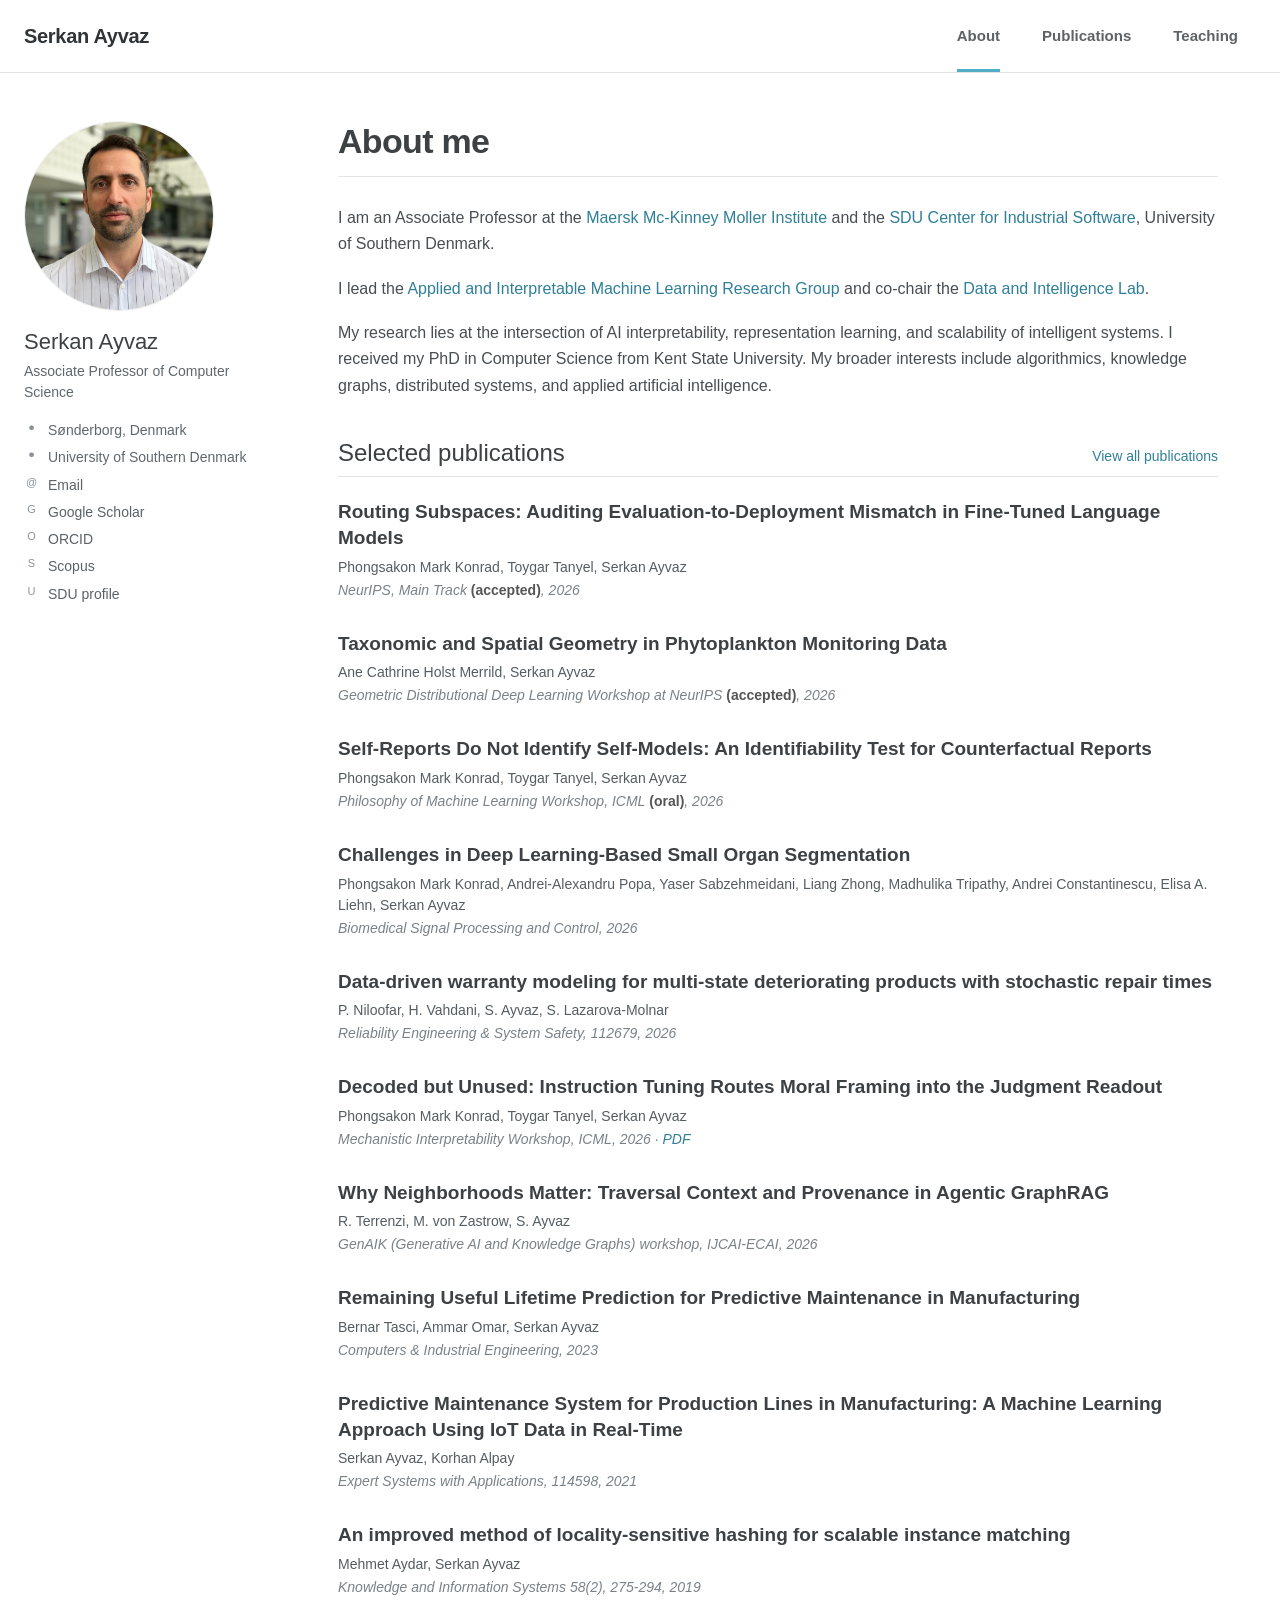
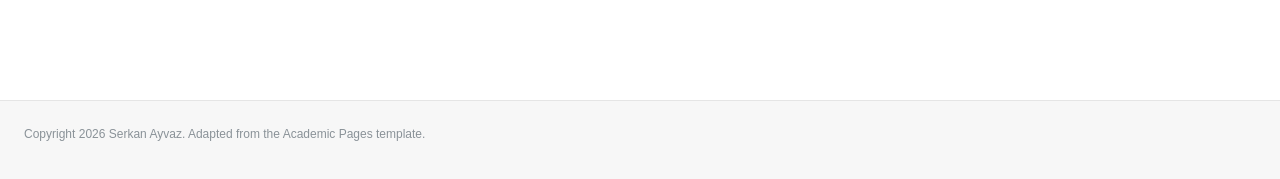
==== commit 63febc87: "Use original-resolution profile photo" ====
--- a/index.html
+++ b/index.html
@@ -1,2 +1,2 @@
-<!DOCTYPE html><html lang="en"><head><meta charSet="utf-8"/><meta name="viewport" content="width=device-width, initial-scale=1"/><link rel="preload" href="/serkan-ayvaz-profile.jpg" as="image"/><link rel="stylesheet" href="/_next/static/css/index.6R1_Y6e_.css" data-rsc-css-href="/_next/static/css/index.6R1_Y6e_.css" data-precedence="vite-rsc/importer-resources"/><link rel="modulepreload" fetchPriority="low" href="/_next/static/chunks/index-CqEqjW08.js"/><script src="/_next/static/chunks/rolldown-runtime-C60lm6uB.js" type="module" async=""></script><script src="/_next/static/chunks/framework-BgSIrAUN.js" type="module" async=""></script><link rel="modulepreload" href="/_next/static/chunks/layout-segment-context-Dx9VSndU.js" crossorigin=""/><title>Serkan Ayvaz - About</title><meta name="description" content="Serkan Ayvaz is an Associate Professor of Computer Science at the University of Southern Denmark, researching machine learning, knowledge graphs, data systems, and applied AI."/><meta property="og:title" content="Serkan Ayvaz - About"/><meta property="og:description" content="Associate Professor of Computer Science at the University of Southern Denmark."/><meta property="og:image" content="https://serkan-ayvaz.seay189803.chatgpt.site/og-academicpages.png"/><meta property="og:image:alt" content="Serkan Ayvaz"/><meta name="twitter:card" content="summary"/><meta name="twitter:title" content="Serkan Ayvaz - About"/><meta name="twitter:description" content="Associate Professor of Computer Science at the University of Southern Denmark."/><meta name="twitter:image" content="https://serkan-ayvaz.seay189803.chatgpt.site/og-academicpages.png"/><link rel="shortcut icon" href="/favicon.svg"/><link rel="icon" href="/favicon.svg"/><script>Object.assign(((self[Symbol.for("vinext.navigationRuntime")]??={bootstrap:{routeManifest:null},functions:{}}).bootstrap.rsc??={rsc:[]}),{params:{},nav:{"pathname":"/","searchParams":[]}})</script><link rel="modulepreload" href="/_next/static/chunks/index-CqEqjW08.js" />
-</head><body><header class="masthead"><div class="masthead-inner"><a class="site-title" href="/">Serkan Ayvaz</a><nav aria-label="Primary navigation"><a class="active" aria-current="page" href="/">About</a><a class="" href="/publications">Publications</a><a class="" href="/teaching">Teaching</a></nav></div></header><div class="page-grid"><aside class="author-profile" aria-label="Author profile"><img class="author-avatar" src="/serkan-ayvaz-profile.jpg" alt="Serkan Ayvaz"/><div class="author-content"><h2>Serkan Ayvaz</h2><p>Associate Professor of Computer Science</p></div><ul class="author-links"><li><span aria-hidden="true">●</span> Sønderborg, Denmark</li><li><span aria-hidden="true">●</span> University of Southern Denmark</li><li><a href="mailto:seay@mmmi.sdu.dk"><span aria-hidden="true">@</span> Email</a></li><li><a href="https://scholar.google.com/citations?user=ihaclQQAAAAJ&amp;hl=en" target="_blank" rel="noreferrer"><span aria-hidden="true">G</span> Google Scholar</a></li><li><a href="https://orcid.org/0000-0003-2016-4443" target="_blank" rel="noreferrer"><span aria-hidden="true">O</span> ORCID</a></li><li><a href="https://www.scopus.com/authid/detail.uri?authorId=56676074300" target="_blank" rel="noreferrer"><span aria-hidden="true">S</span> Scopus</a></li><li><a href="https://portal.findresearcher.sdu.dk/en/persons/seay/" target="_blank" rel="noreferrer"><span aria-hidden="true">U</span> SDU profile</a></li></ul></aside><main class="page-content"><h1 class="page-title">About me</h1><p>I am an Associate Professor at the <a href="https://www.sdu.dk/en/om-sdu/institutter-centre/mmmi_maersk_mckinney_moeller" target="_blank" rel="noreferrer">Maersk Mc-Kinney Moller Institute</a> and the <a href="https://www.sdu.dk/en/forskning/cis" target="_blank" rel="noreferrer">SDU Center for Industrial Software</a>, University of Southern Denmark.</p><p>I lead the <a href="https://aiml-sdu.github.io/" target="_blank" rel="noreferrer">Applied and Interpretable Machine Learning Research Group</a> and co-chair the <a href="https://www.sdu.dk/en/forskning/cis/laboratories/data-and-intelligence-lab" target="_blank" rel="noreferrer">Data and Intelligence Lab</a>.</p><p>My research lies at the intersection of AI interpretability, representation learning, and scalability of intelligent systems. I received my PhD in Computer Science from Kent State University. My broader interests include algorithmics, knowledge graphs, distributed systems, and applied artificial intelligence.</p><div class="section-heading-row"><h2>Selected publications</h2><a href="/publications">View all publications</a></div><div class="archive-list"><article class="archive-item"><h3><a href="https://scholar.google.com.tr/citations?view_op=view_citation&amp;hl=en&amp;user=ihaclQQAAAAJ&amp;sortby=pubdate&amp;citation_for_view=ihaclQQAAAAJ:1qzjygNMrQYC" target="_blank" rel="noreferrer">Routing Subspaces: Auditing Evaluation-to-Deployment Mismatch in Fine-Tuned Language Models</a></h3><p class="paper-authors">Phongsakon Mark Konrad, Toygar Tanyel, Serkan Ayvaz</p><p class="paper-venue">NeurIPS, Main Track<strong> (<!-- -->accepted<!-- -->)</strong>, 2026</p></article><article class="archive-item"><h3>Taxonomic and Spatial Geometry in Phytoplankton Monitoring Data</h3><p class="paper-authors">Ane Cathrine Holst Merrild, Serkan Ayvaz</p><p class="paper-venue">Geometric Distributional Deep Learning Workshop at NeurIPS<strong> (<!-- -->accepted<!-- -->)</strong>, 2026</p></article><article class="archive-item"><h3>Self-Reports Do Not Identify Self-Models: An Identifiability Test for Counterfactual Reports</h3><p class="paper-authors">Phongsakon Mark Konrad, Toygar Tanyel, Serkan Ayvaz</p><p class="paper-venue">Philosophy of Machine Learning Workshop, ICML<strong> (<!-- -->oral<!-- -->)</strong>, 2026</p></article><article class="archive-item"><h3><a href="https://scholar.google.com/citations?view_op=view_citation&amp;hl=en&amp;user=ihaclQQAAAAJ&amp;citation_for_view=ihaclQQAAAAJ:XiSMed-E-HIC" target="_blank" rel="noreferrer">Challenges in Deep Learning-Based Small Organ Segmentation</a></h3><p class="paper-authors">Phongsakon Mark Konrad, Andrei-Alexandru Popa, Yaser Sabzehmeidani, Liang Zhong, Madhulika Tripathy, Andrei Constantinescu, Elisa A. Liehn, Serkan Ayvaz</p><p class="paper-venue">Biomedical Signal Processing and Control<!-- -->, 2026</p></article><article class="archive-item"><h3><a href="https://scholar.google.com/citations?view_op=view_citation&amp;hl=en&amp;user=ihaclQQAAAAJ&amp;citation_for_view=ihaclQQAAAAJ:B3FOqHPlNUQC" target="_blank" rel="noreferrer">Data-driven warranty modeling for multi-state deteriorating products with stochastic repair times</a></h3><p class="paper-authors">P. Niloofar, H. Vahdani, S. Ayvaz, S. Lazarova-Molnar</p><p class="paper-venue">Reliability Engineering &amp; System Safety, 112679<!-- -->, 2026</p></article><article class="archive-item"><h3><a href="https://openreview.net/forum?id=da9ylT2doy" target="_blank" rel="noreferrer">Decoded but Unused: Instruction Tuning Routes Moral Framing into the Judgment Readout</a></h3><p class="paper-authors">Phongsakon Mark Konrad, Toygar Tanyel, Serkan Ayvaz</p><p class="paper-venue">Mechanistic Interpretability Workshop, ICML<!-- -->, 2026<!-- --> · <a href="https://openreview.net/pdf?id=da9ylT2doy" target="_blank" rel="noreferrer">PDF</a></p></article><article class="archive-item"><h3><a href="https://scholar.google.com/citations?view_op=view_citation&amp;hl=en&amp;user=ihaclQQAAAAJ&amp;pagesize=100&amp;sortby=pubdate&amp;citation_for_view=ihaclQQAAAAJ:eJXPG6dFmWUC" target="_blank" rel="noreferrer">Why Neighborhoods Matter: Traversal Context and Provenance in Agentic GraphRAG</a></h3><p class="paper-authors">R. Terrenzi, M. von Zastrow, S. Ayvaz</p><p class="paper-venue">GenAIK (Generative AI and Knowledge Graphs) workshop, IJCAI-ECAI<!-- -->, 2026</p></article><article class="archive-item"><h3><a href="https://scholar.google.com/citations?view_op=view_citation&amp;hl=en&amp;user=ihaclQQAAAAJ&amp;citation_for_view=ihaclQQAAAAJ:4OULZ7Gr8RgC" target="_blank" rel="noreferrer">Remaining Useful Lifetime Prediction for Predictive Maintenance in Manufacturing</a></h3><p class="paper-authors">Bernar Tasci, Ammar Omar, Serkan Ayvaz</p><p class="paper-venue">Computers &amp; Industrial Engineering<!-- -->, 2023</p></article><article class="archive-item"><h3><a href="https://scholar.google.com/citations?view_op=view_citation&amp;hl=en&amp;user=ihaclQQAAAAJ&amp;citation_for_view=ihaclQQAAAAJ:YFjsv_pBGBYC" target="_blank" rel="noreferrer">Predictive Maintenance System for Production Lines in Manufacturing: A Machine Learning Approach Using IoT Data in Real-Time</a></h3><p class="paper-authors">Serkan Ayvaz, Korhan Alpay</p><p class="paper-venue">Expert Systems with Applications, 114598<!-- -->, 2021</p></article><article class="archive-item"><h3><a href="https://scholar.google.com/citations?view_op=view_citation&amp;hl=en&amp;user=ihaclQQAAAAJ&amp;citation_for_view=ihaclQQAAAAJ:ULOm3_A8WrAC" target="_blank" rel="noreferrer">An improved method of locality-sensitive hashing for scalable instance matching</a></h3><p class="paper-authors">Mehmet Aydar, Serkan Ayvaz</p><p class="paper-venue">Knowledge and Information Systems 58(2), 275-294<!-- -->, 2019</p></article></div></main></div><footer class="site-footer"><div>Copyright <!-- -->2026<!-- --> Serkan Ayvaz. Adapted from the Academic Pages template.</div></footer><script type="module" src="/_next/static/chunks/index-CqEqjW08.js" id="_R_" async=""></script><script>((self[Symbol.for("vinext.navigationRuntime")]??={bootstrap:{routeManifest:null},functions:{}}).bootstrap.rsc??={rsc:[]}).rsc.push("2:I[\"8c0f216c4604\",[],\"Children\",1]\n")</script><script>((self[Symbol.for("vinext.navigationRuntime")]??={bootstrap:{routeManifest:null},functions:{}}).bootstrap.rsc??={rsc:[]}).rsc.push("3:I[\"593f344dc510\",[],\"GlobalErrorBoundary\",1]\n")</script><script>((self[Symbol.for("vinext.navigationRuntime")]??={bootstrap:{routeManifest:null},functions:{}}).bootstrap.rsc??={rsc:[]}).rsc.push("4:I[\"0b874ad30386\",[],\"default\",1]\n")</script><script>((self[Symbol.for("vinext.navigationRuntime")]??={bootstrap:{routeManifest:null},functions:{}}).bootstrap.rsc??={rsc:[]}).rsc.push("5:I[\"593f344dc510\",[],\"ErrorBoundary\",1]\n")</script><script>((self[Symbol.for("vinext.navigationRuntime")]??={bootstrap:{routeManifest:null},functions:{}}).bootstrap.rsc??={rsc:[]}).rsc.push("6:I[\"15c18cfaeeff\",[],\"LayoutSegmentProvider\",1]\n")</script><script>((self[Symbol.for("vinext.navigationRuntime")]??={bootstrap:{routeManifest:null},functions:{}}).bootstrap.rsc??={rsc:[]}).rsc.push("7:I[\"8c0f216c4604\",[],\"Slot\",1]\n")</script><script>((self[Symbol.for("vinext.navigationRuntime")]??={bootstrap:{routeManifest:null},functions:{}}).bootstrap.rsc??={rsc:[]}).rsc.push("8:I[\"9276801271d6\",[],\"AppRouterScrollTarget\",1]\n")</script><script>((self[Symbol.for("vinext.navigationRuntime")]??={bootstrap:{routeManifest:null},functions:{}}).bootstrap.rsc??={rsc:[]}).rsc.push("9:I[\"593f344dc510\",[],\"RedirectBoundary\",1]\n")</script><script>((self[Symbol.for("vinext.navigationRuntime")]??={bootstrap:{routeManifest:null},functions:{}}).bootstrap.rsc??={rsc:[]}).rsc.push(":HL[\"/_next/static/css/index.6R1_Y6e_.css\",\"style\"     ]\n")</script><script>((self[Symbol.for("vinext.navigationRuntime")]??={bootstrap:{routeManifest:null},functions:{}}).bootstrap.rsc??={rsc:[]}).rsc.push("0:{\"__route\":\"route:/\",\"__interceptionContext\":null,\"__layoutIds\":[\"layout:/\"],\"__rootLayout\":\"/\",\"__sourcePage\":\"/page\",\"page:/\":\"$L1\",\"layout:/\":[[[[\"$\",\"link\",\"css:/_next/static/css/index.6R1_Y6e_.css\",{\"rel\":\"stylesheet\",\"precedence\":\"vite-rsc/importer-resources\",\"href\":\"/_next/static/css/index.6R1_Y6e_.css\",\"data-rsc-css-href\":\"/_next/static/css/index.6R1_Y6e_.css\"}],\"$undefined\"],[\"$\",\"html\",null,{\"lang\":\"en\",\"children\":[\"$\",\"body\",null,{\"children\":[\"$\",\"$L2\",null,{}]}]}]],null],\"route:/\":[[[\"$\",\"meta\",null,{\"charSet\":\"utf-8\"}],[[\"$\",\"title\",\"0\",{\"children\":\"Serkan Ayvaz - About\"}],[\"$\",\"meta\",\"1\",{\"name\":\"description\",\"content\":\"Serkan Ayvaz is an Associate Professor of Computer Science at the University of Southern Denmark, researching machine learning, knowledge graphs, data systems, and applied AI.\"}],[\"$\",\"meta\",\"2\",{\"property\":\"og:title\",\"content\":\"Serkan Ayvaz - About\"}],[\"$\",\"meta\",\"3\",{\"property\":\"og:description\",\"content\":\"Associate Professor of Computer Science at the University of Southern Denmark.\"}],[\"$\",\"meta\",\"4\",{\"property\":\"og:image\",\"content\":\"https://serkan-ayvaz.seay189803.chatgpt.site/og-academicpages.png\"}],[\"$\",\"meta\",\"5\",{\"property\":\"og:image:alt\",\"content\":\"Serkan Ayvaz\"}],[\"$\",\"meta\",\"6\",{\"name\":\"twitter:card\",\"content\":\"summary\"}],[\"$\",\"meta\",\"7\",{\"name\":\"twitter:title\",\"content\":\"Serkan Ayvaz - About\"}],[\"$\",\"meta\",\"8\",{\"name\":\"twitter:description\",\"content\":\"Associate Professor of Computer Science at the University of Southern Denmark.\"}],[\"$\",\"meta\",\"9\",{\"name\":\"twitter:image\",\"content\":\"https://serkan-ayvaz.seay189803.chatgpt.site/og-academicpages.png\"}],[\"$\",\"link\",\"10\",{\"rel\":\"shortcut icon\",\"href\":\"/favicon.svg\"}],[\"$\",\"link\",\"11\",{\"rel\":\"icon\",\"href\":\"/favicon.svg\"}]],[[\"$\",\"meta\",\"0\",{\"name\":\"viewport\",\"content\":\"width=device-width, initial-scale=1\"}]]],[\"$\",\"$L3\",null,{\"fallback\":\"$4\",\"children\":[\"$\",\"$L5\",null,{\"fallback\":\"$4\",\"children\":[\"$\",\"$L6\",null,{\"providerId\":\"layout:/\",\"segmentMap\":{\"children\":[]},\"children\":[\"$\",\"$L7\",null,{\"id\":\"layout:/\",\"parallelSlots\":\"$undefined\",\"children\":[\"$\",\"$L8\",null,{\"children\":[\"$\",\"$L9\",null,{\"children\":[[\"$\",\"$L6\",null,{\"providerId\":\"page:/\",\"segmentMap\":{\"children\":[\"__PAGE__\"]},\"children\":[\"$\",\"$L7\",null,{\"id\":\"page:/\"}]}],null]}]}]}]}]}]}],null,null],\"__layoutFlags\":{\"layout:/\":\"s\"},\"__artifactCompatibility\":{\"schemaVersion\":1,\"graphVersion\":\"app-route-graph:1177fd80f83fa7b0\",\"deploymentVersion\":\"9e2cccca-51c5-4a01-b886-4383ed1d979a\",\"appElementsSchemaVersion\":1,\"rscPayloadSchemaVersion\":1,\"rootBoundaryId\":\"/\",\"renderEpoch\":null},\"__renderObservation\":{\"schemaVersion\":1,\"output\":{\"kind\":\"app-rsc\",\"mountedSlotsFingerprint\":null,\"renderEpoch\":null,\"rootBoundaryId\":\"/\",\"routeId\":\"route:/\"},\"completeness\":\"partial\",\"boundaryOutcome\":{\"kind\":\"unknown\"},\"requestApis\":[{\"kind\":\"connection\",\"status\":\"unknown\"},{\"kind\":\"cookies\",\"status\":\"unknown\"},{\"kind\":\"draftMode\",\"status\":\"unknown\"},{\"kind\":\"headers\",\"status\":\"unknown\"},{\"kind\":\"params\",\"status\":\"unknown\"},{\"kind\":\"searchParams\",\"status\":\"unknown\"}],\"dynamicFetches\":[],\"cacheTags\":[\"/\",\"_N_T_/\",\"_N_T_/index\",\"_N_T_/layout\",\"_N_T_/page\"],\"pathTags\":[\"/\"],\"cacheability\":\"unknown\",\"downgrade\":{\"target\":\"freshRender\",\"reasons\":[{\"code\":\"CP_DOWNGRADE_CACHEABILITY_UNKNOWN\",\"target\":\"freshRender\"},{\"code\":\"CP_DOWNGRADE_INCOMPLETE_OBSERVATION\",\"completeness\":\"partial\",\"target\":\"freshRender\"},{\"code\":\"CP_DOWNGRADE_UNKNOWN_REQUEST_API\",\"requestApi\":\"connection\",\"target\":\"freshRender\"},{\"code\":\"CP_DOWNGRADE_UNKNOWN_REQUEST_API\",\"requestApi\":\"cookies\",\"target\":\"freshRender\"},{\"code\":\"CP_DOWNGRADE_UNKNOWN_REQUEST_API\",\"requestApi\":\"draftMode\",\"target\":\"freshRender\"},{\"code\":\"CP_DOWNGRADE_UNKNOWN_REQUEST_API\",\"requestApi\":\"headers\",\"target\":\"freshRender\"},{\"code\":\"CP_DOWNGRADE_UNKNOWN_REQUEST_API\",\"requestApi\":\"params\",\"target\":\"freshRender\"},{\"code\":\"CP_DOWNGRADE_UNKNOWN_REQUEST_API\",\"requestApi\":\"searchParams\",\"target\":\"freshRender\"}],\"fallback\":{\"kind\":\"breakerFallback\",\"code\":\"CP_PRIVATE_DYNAMIC_DOWNGRADE\",\"mode\":\"renderFresh\",\"scope\":\"affectedOutput\",\"fields\":{\"reasonCodes\":[\"CP_DOWNGRADE_CACHEABILITY_UNKNOWN\",\"CP_DOWNGRADE_INCOMPLETE_OBSERVATION\",\"CP_DOWNGRADE_UNKNOWN_REQUEST_API\",\"CP_DOWNGRADE_UNKNOWN_REQUEST_API\",\"CP_DOWNGRADE_UNKNOWN_REQUEST_API\",\"CP_DOWNGRADE_UNKNOWN_REQUEST_API\",\"CP_DOWNGRADE_UNKNOWN_REQUEST_API\",\"CP_DOWNGRADE_UNKNOWN_REQUEST_API\"],\"target\":\"freshRender\"}},\"isPublicCacheCandidate\":false}}}\n")</script><script>((self[Symbol.for("vinext.navigationRuntime")]??={bootstrap:{routeManifest:null},functions:{}}).bootstrap.rsc??={rsc:[]}).rsc.push(":HL[\"/serkan-ayvaz-profile.jpg\",\"image\"]\n")</script><script>((self[Symbol.for("vinext.navigationRuntime")]??={bootstrap:{routeManifest:null},functions:{}}).bootstrap.rsc??={rsc:[]}).rsc.push("1:[[\"$\",\"header\",null,{\"className\":\"masthead\",\"children\":[\"$\",\"div\",null,{\"className\":\"masthead-inner\",\"children\":[[\"$\",\"a\",null,{\"className\":\"site-title\",\"href\":\"/\",\"children\":\"Serkan Ayvaz\"}],[\"$\",\"nav\",null,{\"aria-label\":\"Primary navigation\",\"children\":[[\"$\",\"a\",\"about\",{\"className\":\"active\",\"aria-current\":\"page\",\"href\":\"/\",\"children\":\"About\"}],[\"$\",\"a\",\"publications\",{\"className\":\"\",\"aria-current\":\"$undefined\",\"href\":\"/publications\",\"children\":\"Publications\"}],[\"$\",\"a\",\"teaching\",{\"className\":\"\",\"aria-current\":\"$undefined\",\"href\":\"/teaching\",\"children\":\"Teaching\"}]]}]]}]}],[\"$\",\"div\",null,{\"className\":\"page-grid\",\"children\":[[\"$\",\"aside\",null,{\"className\":\"author-profile\",\"aria-label\":\"Author profile\",\"children\":[[\"$\",\"img\",null,{\"className\":\"author-avatar\",\"src\":\"/serkan-ayvaz-profile.jpg\",\"alt\":\"Serkan Ayvaz\"}],[\"$\",\"div\",null,{\"className\":\"author-content\",\"children\":[[\"$\",\"h2\",null,{\"children\":\"Serkan Ayvaz\"}],[\"$\",\"p\",null,{\"children\":\"Associate Professor of Computer Science\"}]]}],[\"$\",\"ul\",null,{\"className\":\"author-links\",\"children\":[[\"$\",\"li\",null,{\"children\":[[\"$\",\"span\",null,{\"aria-hidden\":\"true\",\"children\":\"●\"}],\" Sønderborg, Denmark\"]}],[\"$\",\"li\",null,{\"children\":[[\"$\",\"span\",null,{\"aria-hidden\":\"true\",\"children\":\"●\"}],\" University of Southern Denmark\"]}],[\"$\",\"li\",null,{\"children\":[\"$\",\"a\",null,{\"href\":\"mailto:seay@mmmi.sdu.dk\",\"children\":[[\"$\",\"span\",null,{\"aria-hidden\":\"true\",\"children\":\"@\"}],\" Email\"]}]}],[\"$\",\"li\",null,{\"children\":[\"$\",\"a\",null,{\"href\":\"https://scholar.google.com/citations?user=ihaclQQAAAAJ\u0026hl=en\",\"target\":\"_blank\",\"rel\":\"noreferrer\",\"children\":[[\"$\",\"span\",null,{\"aria-hidden\":\"true\",\"children\":\"G\"}],\" Google Scholar\"]}]}],[\"$\",\"li\",null,{\"children\":[\"$\",\"a\",null,{\"href\":\"https://orcid.org/0000-0003-2016-4443\",\"target\":\"_blank\",\"rel\":\"noreferrer\",\"children\":[[\"$\",\"span\",null,{\"aria-hidden\":\"true\",\"children\":\"O\"}],\" ORCID\"]}]}],[\"$\",\"li\",null,{\"children\":[\"$\",\"a\",null,{\"href\":\"https://www.scopus.com/authid/detail.uri?authorId=56676074300\",\"target\":\"_blank\",\"rel\":\"noreferrer\",\"children\":[[\"$\",\"span\",null,{\"aria-hidden\":\"true\",\"children\":\"S\"}],\" Scopus\"]}]}],[\"$\",\"li\",null,{\"children\":[\"$\",\"a\",null,{\"href\":\"https://portal.findresearcher.sdu.dk/en/persons/seay/\",\"target\":\"_blank\",\"rel\":\"noreferrer\",\"children\":[[\"$\",\"span\",null,{\"aria-hidden\":\"true\",\"children\":\"U\"}],\" SDU profile\"]}]}]]}]]}],[\"$\",\"main\",null,{\"className\":\"page-content\",\"children\":[[\"$\",\"h1\",null,{\"className\":\"page-title\",\"children\":\"About me\"}],[\"$\",\"p\",null,{\"children\":[\"I am an Associate Professor at the \",[\"$\",\"a\",null,{\"href\":\"https://www.sdu.dk/en/om-sdu/institutter-centre/mmmi_maersk_mckinney_moeller\",\"target\":\"_blank\",\"rel\":\"noreferrer\",\"children\":\"Maersk Mc-Kinney Moller Institute\"}],\" and the \",[\"$\",\"a\",null,{\"href\":\"https://www.sdu.dk/en/forskning/cis\",\"target\":\"_blank\",\"rel\":\"noreferrer\",\"children\":\"SDU Center for Industrial Software\"}],\", University of Southern Denmark.\"]}],[\"$\",\"p\",null,{\"children\":[\"I lead the \",[\"$\",\"a\",null,{\"href\":\"https://aiml-sdu.github.io/\",\"target\":\"_blank\",\"rel\":\"noreferrer\",\"children\":\"Applied and Interpretable Machine Learning Research Group\"}],\" and co-chair the \",[\"$\",\"a\",null,{\"href\":\"https://www.sdu.dk/en/forskning/cis/laboratories/data-and-intelligence-lab\",\"target\":\"_blank\",\"rel\":\"noreferrer\",\"children\":\"Data and Intelligence Lab\"}],\".\"]}],[\"$\",\"p\",null,{\"children\":\"My research lies at the intersection of AI interpretability, representation learning, and scalability of intelligent systems. I received my PhD in Computer Science from Kent State University. My broader interests include algorithmics, knowledge graphs, distributed systems, and applied artificial intelligence.\"}],[\"$\",\"div\",null,{\"className\":\"section-heading-row\",\"children\":[[\"$\",\"h2\",null,{\"children\":\"Selected publications\"}],[\"$\",\"a\",null,{\"href\":\"/publications\",\"children\":\"View all publications\"}]]}],[\"$\",\"div\",null,{\"className\":\"archive-list\",\"children\":[[\"$\",\"article\",\"Routing Subspaces: Auditing Evaluation-to-Deployment Mismatch in Fine-Tuned Language Models\",{\"className\":\"archive-item\",\"children\":[[\"$\",\"h3\",null,{\"children\":[\"$\",\"a\",null,{\"href\":\"https://scholar.google.com.tr/citations?view_op=view_citation\u0026hl=en\u0026user=ihaclQQAAAAJ\u0026sortby=pubdate\u0026citation_for_view=ihaclQQAAAAJ:1qzjygNMrQYC\",\"target\":\"_blank\",\"rel\":\"noreferrer\",\"children\":\"Routing Subspaces: Auditing Evaluation-to-Deployment Mismatch in Fine-Tuned Language Models\"}]}],\"$La\",\"$Lb\"]}],\"$Lc\",\"$Ld\",\"$Le\",\"$Lf\",\"$L10\",\"$L11\",\"$L12\",\"$L13\",\"$L14\"]}]]}]]}],\"$L15\"]\n")</script><script>((self[Symbol.for("vinext.navigationRuntime")]??={bootstrap:{routeManifest:null},functions:{}}).bootstrap.rsc??={rsc:[]}).rsc.push("a:[\"$\",\"p\",null,{\"className\":\"paper-authors\",\"children\":\"Phongsakon Mark Konrad, Toygar Tanyel, Serkan Ayvaz\"}]\n")</script><script>((self[Symbol.for("vinext.navigationRuntime")]??={bootstrap:{routeManifest:null},functions:{}}).bootstrap.rsc??={rsc:[]}).rsc.push("b:[\"$\",\"p\",null,{\"className\":\"paper-venue\",\"children\":[\"NeurIPS, Main Track\",[\"$\",\"strong\",null,{\"children\":[\" (\",\"accepted\",\")\"]}],\", 2026\",null]}]\n")</script><script>((self[Symbol.for("vinext.navigationRuntime")]??={bootstrap:{routeManifest:null},functions:{}}).bootstrap.rsc??={rsc:[]}).rsc.push("c:[\"$\",\"article\",\"Taxonomic and Spatial Geometry in Phytoplankton Monitoring Data\",{\"className\":\"archive-item\",\"children\":[[\"$\",\"h3\",null,{\"children\":\"Taxonomic and Spatial Geometry in Phytoplankton Monitoring Data\"}],[\"$\",\"p\",null,{\"className\":\"paper-authors\",\"children\":\"Ane Cathrine Holst Merrild, Serkan Ayvaz\"}],[\"$\",\"p\",null,{\"className\":\"paper-venue\",\"children\":[\"Geometric Distributional Deep Learning Workshop at NeurIPS\",[\"$\",\"strong\",null,{\"children\":[\" (\",\"accepted\",\")\"]}],\", 2026\",null]}]]}]\n")</script><script>((self[Symbol.for("vinext.navigationRuntime")]??={bootstrap:{routeManifest:null},functions:{}}).bootstrap.rsc??={rsc:[]}).rsc.push("d:[\"$\",\"article\",\"Self-Reports Do Not Identify Self-Models: An Identifiability Test for Counterfactual Reports\",{\"className\":\"archive-item\",\"children\":[[\"$\",\"h3\",null,{\"children\":\"Self-Reports Do Not Identify Self-Models: An Identifiability Test for Counterfactual Reports\"}],[\"$\",\"p\",null,{\"className\":\"paper-authors\",\"children\":\"Phongsakon Mark Konrad, Toygar Tanyel, Serkan Ayvaz\"}],[\"$\",\"p\",null,{\"className\":\"paper-venue\",\"children\":[\"Philosophy of Machine Learning Workshop, ICML\",[\"$\",\"strong\",null,{\"children\":[\" (\",\"oral\",\")\"]}],\", 2026\",null]}]]}]\n")</script><script>((self[Symbol.for("vinext.navigationRuntime")]??={bootstrap:{routeManifest:null},functions:{}}).bootstrap.rsc??={rsc:[]}).rsc.push("e:[\"$\",\"article\",\"Challenges in Deep Learning-Based Small Organ Segmentation\",{\"className\":\"archive-item\",\"children\":[[\"$\",\"h3\",null,{\"children\":[\"$\",\"a\",null,{\"href\":\"https://scholar.google.com/citations?view_op=view_citation\u0026hl=en\u0026user=ihaclQQAAAAJ\u0026citation_for_view=ihaclQQAAAAJ:XiSMed-E-HIC\",\"target\":\"_blank\",\"rel\":\"noreferrer\",\"children\":\"Challenges in Deep Learning-Based Small Organ Segmentation\"}]}],[\"$\",\"p\",null,{\"className\":\"paper-authors\",\"children\":\"Phongsakon Mark Konrad, Andrei-Alexandru Popa, Yaser Sabzehmeidani, Liang Zhong, Madhulika Tripathy, Andrei Constantinescu, Elisa A. Liehn, Serkan Ayvaz\"}],[\"$\",\"p\",null,{\"className\":\"paper-venue\",\"children\":[\"Biomedical Signal Processing and Control\",null,\", 2026\",null]}]]}]\n")</script><script>((self[Symbol.for("vinext.navigationRuntime")]??={bootstrap:{routeManifest:null},functions:{}}).bootstrap.rsc??={rsc:[]}).rsc.push("f:[\"$\",\"article\",\"Data-driven warranty modeling for multi-state deteriorating products with stochastic repair times\",{\"className\":\"archive-item\",\"children\":[[\"$\",\"h3\",null,{\"children\":[\"$\",\"a\",null,{\"href\":\"https://scholar.google.com/citations?view_op=view_citation\u0026hl=en\u0026user=ihaclQQAAAAJ\u0026citation_for_view=ihaclQQAAAAJ:B3FOqHPlNUQC\",\"target\":\"_blank\",\"rel\":\"noreferrer\",\"children\":\"Data-driven warranty modeling for multi-state deteriorating products with stochastic repair times\"}]}],[\"$\",\"p\",null,{\"className\":\"paper-authors\",\"children\":\"P. Niloofar, H. Vahdani, S. Ayvaz, S. Lazarova-Molnar\"}],[\"$\",\"p\",null,{\"className\":\"paper-venue\",\"children\":[\"Reliability Engineering \u0026 System Safety, 112679\",null,\", 2026\",null]}]]}]\n")</script><script>((self[Symbol.for("vinext.navigationRuntime")]??={bootstrap:{routeManifest:null},functions:{}}).bootstrap.rsc??={rsc:[]}).rsc.push("10:[\"$\",\"article\",\"Decoded but Unused: Instruction Tuning Routes Moral Framing into the Judgment Readout\",{\"className\":\"archive-item\",\"children\":[[\"$\",\"h3\",null,{\"children\":[\"$\",\"a\",null,{\"href\":\"https://openreview.net/forum?id=da9ylT2doy\",\"target\":\"_blank\",\"rel\":\"noreferrer\",\"children\":\"Decoded but Unused: Instruction Tuning Routes Moral Framing into the Judgment Readout\"}]}],[\"$\",\"p\",null,{\"className\":\"paper-authors\",\"children\":\"Phongsakon Mark Konrad, Toygar Tanyel, Serkan Ayvaz\"}],[\"$\",\"p\",null,{\"className\":\"paper-venue\",\"children\":[\"Mechanistic Interpretability Workshop, ICML\",null,\", 2026\",[\" · \",[\"$\",\"a\",null,{\"href\":\"https://openreview.net/pdf?id=da9ylT2doy\",\"target\":\"_blank\",\"rel\":\"noreferrer\",\"children\":\"PDF\"}]]]}]]}]\n")</script><script>((self[Symbol.for("vinext.navigationRuntime")]??={bootstrap:{routeManifest:null},functions:{}}).bootstrap.rsc??={rsc:[]}).rsc.push("11:[\"$\",\"article\",\"Why Neighborhoods Matter: Traversal Context and Provenance in Agentic GraphRAG\",{\"className\":\"archive-item\",\"children\":[[\"$\",\"h3\",null,{\"children\":[\"$\",\"a\",null,{\"href\":\"https://scholar.google.com/citations?view_op=view_citation\u0026hl=en\u0026user=ihaclQQAAAAJ\u0026pagesize=100\u0026sortby=pubdate\u0026citation_for_view=ihaclQQAAAAJ:eJXPG6dFmWUC\",\"target\":\"_blank\",\"rel\":\"noreferrer\",\"children\":\"Why Neighborhoods Matter: Traversal Context and Provenance in Agentic GraphRAG\"}]}],[\"$\",\"p\",null,{\"className\":\"paper-authors\",\"children\":\"R. Terrenzi, M. von Zastrow, S. Ayvaz\"}],[\"$\",\"p\",null,{\"className\":\"paper-venue\",\"children\":[\"GenAIK (Generative AI and Knowledge Graphs) workshop, IJCAI-ECAI\",null,\", 2026\",null]}]]}]\n")</script><script>((self[Symbol.for("vinext.navigationRuntime")]??={bootstrap:{routeManifest:null},functions:{}}).bootstrap.rsc??={rsc:[]}).rsc.push("12:[\"$\",\"article\",\"Remaining Useful Lifetime Prediction for Predictive Maintenance in Manufacturing\",{\"className\":\"archive-item\",\"children\":[[\"$\",\"h3\",null,{\"children\":[\"$\",\"a\",null,{\"href\":\"https://scholar.google.com/citations?view_op=view_citation\u0026hl=en\u0026user=ihaclQQAAAAJ\u0026citation_for_view=ihaclQQAAAAJ:4OULZ7Gr8RgC\",\"target\":\"_blank\",\"rel\":\"noreferrer\",\"children\":\"Remaining Useful Lifetime Prediction for Predictive Maintenance in Manufacturing\"}]}],[\"$\",\"p\",null,{\"className\":\"paper-authors\",\"children\":\"Bernar Tasci, Ammar Omar, Serkan Ayvaz\"}],[\"$\",\"p\",null,{\"className\":\"paper-venue\",\"children\":[\"Computers \u0026 Industrial Engineering\",null,\", 2023\",null]}]]}]\n")</script><script>((self[Symbol.for("vinext.navigationRuntime")]??={bootstrap:{routeManifest:null},functions:{}}).bootstrap.rsc??={rsc:[]}).rsc.push("13:[\"$\",\"article\",\"Predictive Maintenance System for Production Lines in Manufacturing: A Machine Learning Approach Using IoT Data in Real-Time\",{\"className\":\"archive-item\",\"children\":[[\"$\",\"h3\",null,{\"children\":[\"$\",\"a\",null,{\"href\":\"https://scholar.google.com/citations?view_op=view_citation\u0026hl=en\u0026user=ihaclQQAAAAJ\u0026citation_for_view=ihaclQQAAAAJ:YFjsv_pBGBYC\",\"target\":\"_blank\",\"rel\":\"noreferrer\",\"children\":\"Predictive Maintenance System for Production Lines in Manufacturing: A Machine Learning Approach Using IoT Data in Real-Time\"}]}],[\"$\",\"p\",null,{\"className\":\"paper-authors\",\"children\":\"Serkan Ayvaz, Korhan Alpay\"}],[\"$\",\"p\",null,{\"className\":\"paper-venue\",\"children\":[\"Expert Systems with Applications, 114598\",null,\", 2021\",null]}]]}]\n")</script><script>((self[Symbol.for("vinext.navigationRuntime")]??={bootstrap:{routeManifest:null},functions:{}}).bootstrap.rsc??={rsc:[]}).rsc.push("14:[\"$\",\"article\",\"An improved method of locality-sensitive hashing for scalable instance matching\",{\"className\":\"archive-item\",\"children\":[[\"$\",\"h3\",null,{\"children\":[\"$\",\"a\",null,{\"href\":\"https://scholar.google.com/citations?view_op=view_citation\u0026hl=en\u0026user=ihaclQQAAAAJ\u0026citation_for_view=ihaclQQAAAAJ:ULOm3_A8WrAC\",\"target\":\"_blank\",\"rel\":\"noreferrer\",\"children\":\"An improved method of locality-sensitive hashing for scalable instance matching\"}]}],[\"$\",\"p\",null,{\"className\":\"paper-authors\",\"children\":\"Mehmet Aydar, Serkan Ayvaz\"}],[\"$\",\"p\",null,{\"className\":\"paper-venue\",\"children\":[\"Knowledge and Information Systems 58(2), 275-294\",null,\", 2019\",null]}]]}]\n")</script><script>((self[Symbol.for("vinext.navigationRuntime")]??={bootstrap:{routeManifest:null},functions:{}}).bootstrap.rsc??={rsc:[]}).rsc.push("15:[\"$\",\"footer\",null,{\"className\":\"site-footer\",\"children\":[\"$\",\"div\",null,{\"children\":[\"Copyright \",2026,\" Serkan Ayvaz. Adapted from the Academic Pages template.\"]}]}]\n")</script><script>Object.assign(((self[Symbol.for("vinext.navigationRuntime")]??={bootstrap:{routeManifest:null},functions:{}}).bootstrap.rsc??={rsc:[]}),{"initialCacheKind":"static"});((self[Symbol.for("vinext.navigationRuntime")]??={bootstrap:{routeManifest:null},functions:{}}).bootstrap.rsc??={rsc:[]}).done=true</script></body></html>+<!DOCTYPE html><html lang="en"><head><meta charSet="utf-8"/><meta name="viewport" content="width=device-width, initial-scale=1"/><link rel="preload" href="/serkan-ayvaz-photo.jpg" as="image"/><link rel="stylesheet" href="/_next/static/css/index.6R1_Y6e_.css" data-rsc-css-href="/_next/static/css/index.6R1_Y6e_.css" data-precedence="vite-rsc/importer-resources"/><link rel="modulepreload" fetchPriority="low" href="/_next/static/chunks/index-CJVQg-9z.js"/><script src="/_next/static/chunks/rolldown-runtime-C60lm6uB.js" type="module" async=""></script><script src="/_next/static/chunks/framework-BgSIrAUN.js" type="module" async=""></script><link rel="modulepreload" href="/_next/static/chunks/layout-segment-context-BPFNPwGB.js" crossorigin=""/><title>Serkan Ayvaz - About</title><meta name="description" content="Serkan Ayvaz is an Associate Professor of Computer Science at the University of Southern Denmark, researching machine learning, knowledge graphs, data systems, and applied AI."/><meta property="og:title" content="Serkan Ayvaz - About"/><meta property="og:description" content="Associate Professor of Computer Science at the University of Southern Denmark."/><meta property="og:image" content="https://serkan-ayvaz.seay189803.chatgpt.site/og-academicpages.png"/><meta property="og:image:alt" content="Serkan Ayvaz"/><meta name="twitter:card" content="summary"/><meta name="twitter:title" content="Serkan Ayvaz - About"/><meta name="twitter:description" content="Associate Professor of Computer Science at the University of Southern Denmark."/><meta name="twitter:image" content="https://serkan-ayvaz.seay189803.chatgpt.site/og-academicpages.png"/><link rel="shortcut icon" href="/favicon.svg"/><link rel="icon" href="/favicon.svg"/><script>Object.assign(((self[Symbol.for("vinext.navigationRuntime")]??={bootstrap:{routeManifest:null},functions:{}}).bootstrap.rsc??={rsc:[]}),{params:{},nav:{"pathname":"/","searchParams":[]}})</script><link rel="modulepreload" href="/_next/static/chunks/index-CJVQg-9z.js" />
+</head><body><header class="masthead"><div class="masthead-inner"><a class="site-title" href="/">Serkan Ayvaz</a><nav aria-label="Primary navigation"><a class="active" aria-current="page" href="/">About</a><a class="" href="/publications">Publications</a><a class="" href="/teaching">Teaching</a></nav></div></header><div class="page-grid"><aside class="author-profile" aria-label="Author profile"><img class="author-avatar" src="/serkan-ayvaz-photo.jpg" alt="Serkan Ayvaz"/><div class="author-content"><h2>Serkan Ayvaz</h2><p>Associate Professor of Computer Science</p></div><ul class="author-links"><li><span aria-hidden="true">●</span> Sønderborg, Denmark</li><li><span aria-hidden="true">●</span> University of Southern Denmark</li><li><a href="mailto:seay@mmmi.sdu.dk"><span aria-hidden="true">@</span> Email</a></li><li><a href="https://scholar.google.com/citations?user=ihaclQQAAAAJ&amp;hl=en" target="_blank" rel="noreferrer"><span aria-hidden="true">G</span> Google Scholar</a></li><li><a href="https://orcid.org/0000-0003-2016-4443" target="_blank" rel="noreferrer"><span aria-hidden="true">O</span> ORCID</a></li><li><a href="https://www.scopus.com/authid/detail.uri?authorId=56676074300" target="_blank" rel="noreferrer"><span aria-hidden="true">S</span> Scopus</a></li><li><a href="https://portal.findresearcher.sdu.dk/en/persons/seay/" target="_blank" rel="noreferrer"><span aria-hidden="true">U</span> SDU profile</a></li></ul></aside><main class="page-content"><h1 class="page-title">About me</h1><p>I am an Associate Professor at the <a href="https://www.sdu.dk/en/om-sdu/institutter-centre/mmmi_maersk_mckinney_moeller" target="_blank" rel="noreferrer">Maersk Mc-Kinney Moller Institute</a> and the <a href="https://www.sdu.dk/en/forskning/cis" target="_blank" rel="noreferrer">SDU Center for Industrial Software</a>, University of Southern Denmark.</p><p>I lead the <a href="https://aiml-sdu.github.io/" target="_blank" rel="noreferrer">Applied and Interpretable Machine Learning Research Group</a> and co-chair the <a href="https://www.sdu.dk/en/forskning/cis/laboratories/data-and-intelligence-lab" target="_blank" rel="noreferrer">Data and Intelligence Lab</a>.</p><p>My research lies at the intersection of AI interpretability, representation learning, and scalability of intelligent systems. I received my PhD in Computer Science from Kent State University. My broader interests include algorithmics, knowledge graphs, distributed systems, and applied artificial intelligence.</p><div class="section-heading-row"><h2>Selected publications</h2><a href="/publications">View all publications</a></div><div class="archive-list"><article class="archive-item"><h3><a href="https://scholar.google.com.tr/citations?view_op=view_citation&amp;hl=en&amp;user=ihaclQQAAAAJ&amp;sortby=pubdate&amp;citation_for_view=ihaclQQAAAAJ:1qzjygNMrQYC" target="_blank" rel="noreferrer">Routing Subspaces: Auditing Evaluation-to-Deployment Mismatch in Fine-Tuned Language Models</a></h3><p class="paper-authors">Phongsakon Mark Konrad, Toygar Tanyel, Serkan Ayvaz</p><p class="paper-venue">NeurIPS, Main Track<strong> (<!-- -->accepted<!-- -->)</strong>, 2026</p></article><article class="archive-item"><h3>Taxonomic and Spatial Geometry in Phytoplankton Monitoring Data</h3><p class="paper-authors">Ane Cathrine Holst Merrild, Serkan Ayvaz</p><p class="paper-venue">Geometric Distributional Deep Learning Workshop at NeurIPS<strong> (<!-- -->accepted<!-- -->)</strong>, 2026</p></article><article class="archive-item"><h3>Self-Reports Do Not Identify Self-Models: An Identifiability Test for Counterfactual Reports</h3><p class="paper-authors">Phongsakon Mark Konrad, Toygar Tanyel, Serkan Ayvaz</p><p class="paper-venue">Philosophy of Machine Learning Workshop, ICML<strong> (<!-- -->oral<!-- -->)</strong>, 2026</p></article><article class="archive-item"><h3><a href="https://scholar.google.com/citations?view_op=view_citation&amp;hl=en&amp;user=ihaclQQAAAAJ&amp;citation_for_view=ihaclQQAAAAJ:XiSMed-E-HIC" target="_blank" rel="noreferrer">Challenges in Deep Learning-Based Small Organ Segmentation</a></h3><p class="paper-authors">Phongsakon Mark Konrad, Andrei-Alexandru Popa, Yaser Sabzehmeidani, Liang Zhong, Madhulika Tripathy, Andrei Constantinescu, Elisa A. Liehn, Serkan Ayvaz</p><p class="paper-venue">Biomedical Signal Processing and Control<!-- -->, 2026</p></article><article class="archive-item"><h3><a href="https://scholar.google.com/citations?view_op=view_citation&amp;hl=en&amp;user=ihaclQQAAAAJ&amp;citation_for_view=ihaclQQAAAAJ:B3FOqHPlNUQC" target="_blank" rel="noreferrer">Data-driven warranty modeling for multi-state deteriorating products with stochastic repair times</a></h3><p class="paper-authors">P. Niloofar, H. Vahdani, S. Ayvaz, S. Lazarova-Molnar</p><p class="paper-venue">Reliability Engineering &amp; System Safety, 112679<!-- -->, 2026</p></article><article class="archive-item"><h3><a href="https://openreview.net/forum?id=da9ylT2doy" target="_blank" rel="noreferrer">Decoded but Unused: Instruction Tuning Routes Moral Framing into the Judgment Readout</a></h3><p class="paper-authors">Phongsakon Mark Konrad, Toygar Tanyel, Serkan Ayvaz</p><p class="paper-venue">Mechanistic Interpretability Workshop, ICML<!-- -->, 2026<!-- --> · <a href="https://openreview.net/pdf?id=da9ylT2doy" target="_blank" rel="noreferrer">PDF</a></p></article><article class="archive-item"><h3><a href="https://scholar.google.com/citations?view_op=view_citation&amp;hl=en&amp;user=ihaclQQAAAAJ&amp;pagesize=100&amp;sortby=pubdate&amp;citation_for_view=ihaclQQAAAAJ:eJXPG6dFmWUC" target="_blank" rel="noreferrer">Why Neighborhoods Matter: Traversal Context and Provenance in Agentic GraphRAG</a></h3><p class="paper-authors">R. Terrenzi, M. von Zastrow, S. Ayvaz</p><p class="paper-venue">GenAIK (Generative AI and Knowledge Graphs) workshop, IJCAI-ECAI<!-- -->, 2026</p></article><article class="archive-item"><h3><a href="https://scholar.google.com/citations?view_op=view_citation&amp;hl=en&amp;user=ihaclQQAAAAJ&amp;citation_for_view=ihaclQQAAAAJ:4OULZ7Gr8RgC" target="_blank" rel="noreferrer">Remaining Useful Lifetime Prediction for Predictive Maintenance in Manufacturing</a></h3><p class="paper-authors">Bernar Tasci, Ammar Omar, Serkan Ayvaz</p><p class="paper-venue">Computers &amp; Industrial Engineering<!-- -->, 2023</p></article><article class="archive-item"><h3><a href="https://scholar.google.com/citations?view_op=view_citation&amp;hl=en&amp;user=ihaclQQAAAAJ&amp;citation_for_view=ihaclQQAAAAJ:YFjsv_pBGBYC" target="_blank" rel="noreferrer">Predictive Maintenance System for Production Lines in Manufacturing: A Machine Learning Approach Using IoT Data in Real-Time</a></h3><p class="paper-authors">Serkan Ayvaz, Korhan Alpay</p><p class="paper-venue">Expert Systems with Applications, 114598<!-- -->, 2021</p></article><article class="archive-item"><h3><a href="https://scholar.google.com/citations?view_op=view_citation&amp;hl=en&amp;user=ihaclQQAAAAJ&amp;citation_for_view=ihaclQQAAAAJ:ULOm3_A8WrAC" target="_blank" rel="noreferrer">An improved method of locality-sensitive hashing for scalable instance matching</a></h3><p class="paper-authors">Mehmet Aydar, Serkan Ayvaz</p><p class="paper-venue">Knowledge and Information Systems 58(2), 275-294<!-- -->, 2019</p></article></div></main></div><footer class="site-footer"><div>Copyright <!-- -->2026<!-- --> Serkan Ayvaz. Adapted from the Academic Pages template.</div></footer><script type="module" src="/_next/static/chunks/index-CJVQg-9z.js" id="_R_" async=""></script><script>((self[Symbol.for("vinext.navigationRuntime")]??={bootstrap:{routeManifest:null},functions:{}}).bootstrap.rsc??={rsc:[]}).rsc.push("2:I[\"8c0f216c4604\",[],\"Children\",1]\n")</script><script>((self[Symbol.for("vinext.navigationRuntime")]??={bootstrap:{routeManifest:null},functions:{}}).bootstrap.rsc??={rsc:[]}).rsc.push("3:I[\"593f344dc510\",[],\"GlobalErrorBoundary\",1]\n")</script><script>((self[Symbol.for("vinext.navigationRuntime")]??={bootstrap:{routeManifest:null},functions:{}}).bootstrap.rsc??={rsc:[]}).rsc.push("4:I[\"0b874ad30386\",[],\"default\",1]\n")</script><script>((self[Symbol.for("vinext.navigationRuntime")]??={bootstrap:{routeManifest:null},functions:{}}).bootstrap.rsc??={rsc:[]}).rsc.push("5:I[\"593f344dc510\",[],\"ErrorBoundary\",1]\n")</script><script>((self[Symbol.for("vinext.navigationRuntime")]??={bootstrap:{routeManifest:null},functions:{}}).bootstrap.rsc??={rsc:[]}).rsc.push("6:I[\"15c18cfaeeff\",[],\"LayoutSegmentProvider\",1]\n")</script><script>((self[Symbol.for("vinext.navigationRuntime")]??={bootstrap:{routeManifest:null},functions:{}}).bootstrap.rsc??={rsc:[]}).rsc.push("7:I[\"8c0f216c4604\",[],\"Slot\",1]\n")</script><script>((self[Symbol.for("vinext.navigationRuntime")]??={bootstrap:{routeManifest:null},functions:{}}).bootstrap.rsc??={rsc:[]}).rsc.push("8:I[\"9276801271d6\",[],\"AppRouterScrollTarget\",1]\n")</script><script>((self[Symbol.for("vinext.navigationRuntime")]??={bootstrap:{routeManifest:null},functions:{}}).bootstrap.rsc??={rsc:[]}).rsc.push("9:I[\"593f344dc510\",[],\"RedirectBoundary\",1]\n")</script><script>((self[Symbol.for("vinext.navigationRuntime")]??={bootstrap:{routeManifest:null},functions:{}}).bootstrap.rsc??={rsc:[]}).rsc.push(":HL[\"/_next/static/css/index.6R1_Y6e_.css\",\"style\"     ]\n")</script><script>((self[Symbol.for("vinext.navigationRuntime")]??={bootstrap:{routeManifest:null},functions:{}}).bootstrap.rsc??={rsc:[]}).rsc.push("0:{\"__route\":\"route:/\",\"__interceptionContext\":null,\"__layoutIds\":[\"layout:/\"],\"__rootLayout\":\"/\",\"__sourcePage\":\"/page\",\"page:/\":\"$L1\",\"layout:/\":[[[[\"$\",\"link\",\"css:/_next/static/css/index.6R1_Y6e_.css\",{\"rel\":\"stylesheet\",\"precedence\":\"vite-rsc/importer-resources\",\"href\":\"/_next/static/css/index.6R1_Y6e_.css\",\"data-rsc-css-href\":\"/_next/static/css/index.6R1_Y6e_.css\"}],\"$undefined\"],[\"$\",\"html\",null,{\"lang\":\"en\",\"children\":[\"$\",\"body\",null,{\"children\":[\"$\",\"$L2\",null,{}]}]}]],null],\"route:/\":[[[\"$\",\"meta\",null,{\"charSet\":\"utf-8\"}],[[\"$\",\"title\",\"0\",{\"children\":\"Serkan Ayvaz - About\"}],[\"$\",\"meta\",\"1\",{\"name\":\"description\",\"content\":\"Serkan Ayvaz is an Associate Professor of Computer Science at the University of Southern Denmark, researching machine learning, knowledge graphs, data systems, and applied AI.\"}],[\"$\",\"meta\",\"2\",{\"property\":\"og:title\",\"content\":\"Serkan Ayvaz - About\"}],[\"$\",\"meta\",\"3\",{\"property\":\"og:description\",\"content\":\"Associate Professor of Computer Science at the University of Southern Denmark.\"}],[\"$\",\"meta\",\"4\",{\"property\":\"og:image\",\"content\":\"https://serkan-ayvaz.seay189803.chatgpt.site/og-academicpages.png\"}],[\"$\",\"meta\",\"5\",{\"property\":\"og:image:alt\",\"content\":\"Serkan Ayvaz\"}],[\"$\",\"meta\",\"6\",{\"name\":\"twitter:card\",\"content\":\"summary\"}],[\"$\",\"meta\",\"7\",{\"name\":\"twitter:title\",\"content\":\"Serkan Ayvaz - About\"}],[\"$\",\"meta\",\"8\",{\"name\":\"twitter:description\",\"content\":\"Associate Professor of Computer Science at the University of Southern Denmark.\"}],[\"$\",\"meta\",\"9\",{\"name\":\"twitter:image\",\"content\":\"https://serkan-ayvaz.seay189803.chatgpt.site/og-academicpages.png\"}],[\"$\",\"link\",\"10\",{\"rel\":\"shortcut icon\",\"href\":\"/favicon.svg\"}],[\"$\",\"link\",\"11\",{\"rel\":\"icon\",\"href\":\"/favicon.svg\"}]],[[\"$\",\"meta\",\"0\",{\"name\":\"viewport\",\"content\":\"width=device-width, initial-scale=1\"}]]],[\"$\",\"$L3\",null,{\"fallback\":\"$4\",\"children\":[\"$\",\"$L5\",null,{\"fallback\":\"$4\",\"children\":[\"$\",\"$L6\",null,{\"providerId\":\"layout:/\",\"segmentMap\":{\"children\":[]},\"children\":[\"$\",\"$L7\",null,{\"id\":\"layout:/\",\"parallelSlots\":\"$undefined\",\"children\":[\"$\",\"$L8\",null,{\"children\":[\"$\",\"$L9\",null,{\"children\":[[\"$\",\"$L6\",null,{\"providerId\":\"page:/\",\"segmentMap\":{\"children\":[\"__PAGE__\"]},\"children\":[\"$\",\"$L7\",null,{\"id\":\"page:/\"}]}],null]}]}]}]}]}]}],null,null],\"__layoutFlags\":{\"layout:/\":\"s\"},\"__artifactCompatibility\":{\"schemaVersion\":1,\"graphVersion\":\"app-route-graph:1177fd80f83fa7b0\",\"deploymentVersion\":\"dc25c6db-80d7-4d49-a3ea-c670311b66fd\",\"appElementsSchemaVersion\":1,\"rscPayloadSchemaVersion\":1,\"rootBoundaryId\":\"/\",\"renderEpoch\":null},\"__renderObservation\":{\"schemaVersion\":1,\"output\":{\"kind\":\"app-rsc\",\"mountedSlotsFingerprint\":null,\"renderEpoch\":null,\"rootBoundaryId\":\"/\",\"routeId\":\"route:/\"},\"completeness\":\"partial\",\"boundaryOutcome\":{\"kind\":\"unknown\"},\"requestApis\":[{\"kind\":\"connection\",\"status\":\"unknown\"},{\"kind\":\"cookies\",\"status\":\"unknown\"},{\"kind\":\"draftMode\",\"status\":\"unknown\"},{\"kind\":\"headers\",\"status\":\"unknown\"},{\"kind\":\"params\",\"status\":\"unknown\"},{\"kind\":\"searchParams\",\"status\":\"unknown\"}],\"dynamicFetches\":[],\"cacheTags\":[\"/\",\"_N_T_/\",\"_N_T_/index\",\"_N_T_/layout\",\"_N_T_/page\"],\"pathTags\":[\"/\"],\"cacheability\":\"unknown\",\"downgrade\":{\"target\":\"freshRender\",\"reasons\":[{\"code\":\"CP_DOWNGRADE_CACHEABILITY_UNKNOWN\",\"target\":\"freshRender\"},{\"code\":\"CP_DOWNGRADE_INCOMPLETE_OBSERVATION\",\"completeness\":\"partial\",\"target\":\"freshRender\"},{\"code\":\"CP_DOWNGRADE_UNKNOWN_REQUEST_API\",\"requestApi\":\"connection\",\"target\":\"freshRender\"},{\"code\":\"CP_DOWNGRADE_UNKNOWN_REQUEST_API\",\"requestApi\":\"cookies\",\"target\":\"freshRender\"},{\"code\":\"CP_DOWNGRADE_UNKNOWN_REQUEST_API\",\"requestApi\":\"draftMode\",\"target\":\"freshRender\"},{\"code\":\"CP_DOWNGRADE_UNKNOWN_REQUEST_API\",\"requestApi\":\"headers\",\"target\":\"freshRender\"},{\"code\":\"CP_DOWNGRADE_UNKNOWN_REQUEST_API\",\"requestApi\":\"params\",\"target\":\"freshRender\"},{\"code\":\"CP_DOWNGRADE_UNKNOWN_REQUEST_API\",\"requestApi\":\"searchParams\",\"target\":\"freshRender\"}],\"fallback\":{\"kind\":\"breakerFallback\",\"code\":\"CP_PRIVATE_DYNAMIC_DOWNGRADE\",\"mode\":\"renderFresh\",\"scope\":\"affectedOutput\",\"fields\":{\"reasonCodes\":[\"CP_DOWNGRADE_CACHEABILITY_UNKNOWN\",\"CP_DOWNGRADE_INCOMPLETE_OBSERVATION\",\"CP_DOWNGRADE_UNKNOWN_REQUEST_API\",\"CP_DOWNGRADE_UNKNOWN_REQUEST_API\",\"CP_DOWNGRADE_UNKNOWN_REQUEST_API\",\"CP_DOWNGRADE_UNKNOWN_REQUEST_API\",\"CP_DOWNGRADE_UNKNOWN_REQUEST_API\",\"CP_DOWNGRADE_UNKNOWN_REQUEST_API\"],\"target\":\"freshRender\"}},\"isPublicCacheCandidate\":false}}}\n")</script><script>((self[Symbol.for("vinext.navigationRuntime")]??={bootstrap:{routeManifest:null},functions:{}}).bootstrap.rsc??={rsc:[]}).rsc.push(":HL[\"/serkan-ayvaz-photo.jpg\",\"image\"]\n")</script><script>((self[Symbol.for("vinext.navigationRuntime")]??={bootstrap:{routeManifest:null},functions:{}}).bootstrap.rsc??={rsc:[]}).rsc.push("1:[[\"$\",\"header\",null,{\"className\":\"masthead\",\"children\":[\"$\",\"div\",null,{\"className\":\"masthead-inner\",\"children\":[[\"$\",\"a\",null,{\"className\":\"site-title\",\"href\":\"/\",\"children\":\"Serkan Ayvaz\"}],[\"$\",\"nav\",null,{\"aria-label\":\"Primary navigation\",\"children\":[[\"$\",\"a\",\"about\",{\"className\":\"active\",\"aria-current\":\"page\",\"href\":\"/\",\"children\":\"About\"}],[\"$\",\"a\",\"publications\",{\"className\":\"\",\"aria-current\":\"$undefined\",\"href\":\"/publications\",\"children\":\"Publications\"}],[\"$\",\"a\",\"teaching\",{\"className\":\"\",\"aria-current\":\"$undefined\",\"href\":\"/teaching\",\"children\":\"Teaching\"}]]}]]}]}],[\"$\",\"div\",null,{\"className\":\"page-grid\",\"children\":[[\"$\",\"aside\",null,{\"className\":\"author-profile\",\"aria-label\":\"Author profile\",\"children\":[[\"$\",\"img\",null,{\"className\":\"author-avatar\",\"src\":\"/serkan-ayvaz-photo.jpg\",\"alt\":\"Serkan Ayvaz\"}],[\"$\",\"div\",null,{\"className\":\"author-content\",\"children\":[[\"$\",\"h2\",null,{\"children\":\"Serkan Ayvaz\"}],[\"$\",\"p\",null,{\"children\":\"Associate Professor of Computer Science\"}]]}],[\"$\",\"ul\",null,{\"className\":\"author-links\",\"children\":[[\"$\",\"li\",null,{\"children\":[[\"$\",\"span\",null,{\"aria-hidden\":\"true\",\"children\":\"●\"}],\" Sønderborg, Denmark\"]}],[\"$\",\"li\",null,{\"children\":[[\"$\",\"span\",null,{\"aria-hidden\":\"true\",\"children\":\"●\"}],\" University of Southern Denmark\"]}],[\"$\",\"li\",null,{\"children\":[\"$\",\"a\",null,{\"href\":\"mailto:seay@mmmi.sdu.dk\",\"children\":[[\"$\",\"span\",null,{\"aria-hidden\":\"true\",\"children\":\"@\"}],\" Email\"]}]}],[\"$\",\"li\",null,{\"children\":[\"$\",\"a\",null,{\"href\":\"https://scholar.google.com/citations?user=ihaclQQAAAAJ\u0026hl=en\",\"target\":\"_blank\",\"rel\":\"noreferrer\",\"children\":[[\"$\",\"span\",null,{\"aria-hidden\":\"true\",\"children\":\"G\"}],\" Google Scholar\"]}]}],[\"$\",\"li\",null,{\"children\":[\"$\",\"a\",null,{\"href\":\"https://orcid.org/0000-0003-2016-4443\",\"target\":\"_blank\",\"rel\":\"noreferrer\",\"children\":[[\"$\",\"span\",null,{\"aria-hidden\":\"true\",\"children\":\"O\"}],\" ORCID\"]}]}],[\"$\",\"li\",null,{\"children\":[\"$\",\"a\",null,{\"href\":\"https://www.scopus.com/authid/detail.uri?authorId=56676074300\",\"target\":\"_blank\",\"rel\":\"noreferrer\",\"children\":[[\"$\",\"span\",null,{\"aria-hidden\":\"true\",\"children\":\"S\"}],\" Scopus\"]}]}],[\"$\",\"li\",null,{\"children\":[\"$\",\"a\",null,{\"href\":\"https://portal.findresearcher.sdu.dk/en/persons/seay/\",\"target\":\"_blank\",\"rel\":\"noreferrer\",\"children\":[[\"$\",\"span\",null,{\"aria-hidden\":\"true\",\"children\":\"U\"}],\" SDU profile\"]}]}]]}]]}],[\"$\",\"main\",null,{\"className\":\"page-content\",\"children\":[[\"$\",\"h1\",null,{\"className\":\"page-title\",\"children\":\"About me\"}],[\"$\",\"p\",null,{\"children\":[\"I am an Associate Professor at the \",[\"$\",\"a\",null,{\"href\":\"https://www.sdu.dk/en/om-sdu/institutter-centre/mmmi_maersk_mckinney_moeller\",\"target\":\"_blank\",\"rel\":\"noreferrer\",\"children\":\"Maersk Mc-Kinney Moller Institute\"}],\" and the \",[\"$\",\"a\",null,{\"href\":\"https://www.sdu.dk/en/forskning/cis\",\"target\":\"_blank\",\"rel\":\"noreferrer\",\"children\":\"SDU Center for Industrial Software\"}],\", University of Southern Denmark.\"]}],[\"$\",\"p\",null,{\"children\":[\"I lead the \",[\"$\",\"a\",null,{\"href\":\"https://aiml-sdu.github.io/\",\"target\":\"_blank\",\"rel\":\"noreferrer\",\"children\":\"Applied and Interpretable Machine Learning Research Group\"}],\" and co-chair the \",[\"$\",\"a\",null,{\"href\":\"https://www.sdu.dk/en/forskning/cis/laboratories/data-and-intelligence-lab\",\"target\":\"_blank\",\"rel\":\"noreferrer\",\"children\":\"Data and Intelligence Lab\"}],\".\"]}],[\"$\",\"p\",null,{\"children\":\"My research lies at the intersection of AI interpretability, representation learning, and scalability of intelligent systems. I received my PhD in Computer Science from Kent State University. My broader interests include algorithmics, knowledge graphs, distributed systems, and applied artificial intelligence.\"}],[\"$\",\"div\",null,{\"className\":\"section-heading-row\",\"children\":[[\"$\",\"h2\",null,{\"children\":\"Selected publications\"}],[\"$\",\"a\",null,{\"href\":\"/publications\",\"children\":\"View all publications\"}]]}],[\"$\",\"div\",null,{\"className\":\"archive-list\",\"children\":[[\"$\",\"article\",\"Routing Subspaces: Auditing Evaluation-to-Deployment Mismatch in Fine-Tuned Language Models\",{\"className\":\"archive-item\",\"children\":[[\"$\",\"h3\",null,{\"children\":[\"$\",\"a\",null,{\"href\":\"https://scholar.google.com.tr/citations?view_op=view_citation\u0026hl=en\u0026user=ihaclQQAAAAJ\u0026sortby=pubdate\u0026citation_for_view=ihaclQQAAAAJ:1qzjygNMrQYC\",\"target\":\"_blank\",\"rel\":\"noreferrer\",\"children\":\"Routing Subspaces: Auditing Evaluation-to-Deployment Mismatch in Fine-Tuned Language Models\"}]}],\"$La\",\"$Lb\"]}],\"$Lc\",\"$Ld\",\"$Le\",\"$Lf\",\"$L10\",\"$L11\",\"$L12\",\"$L13\",\"$L14\"]}]]}]]}],\"$L15\"]\n")</script><script>((self[Symbol.for("vinext.navigationRuntime")]??={bootstrap:{routeManifest:null},functions:{}}).bootstrap.rsc??={rsc:[]}).rsc.push("a:[\"$\",\"p\",null,{\"className\":\"paper-authors\",\"children\":\"Phongsakon Mark Konrad, Toygar Tanyel, Serkan Ayvaz\"}]\n")</script><script>((self[Symbol.for("vinext.navigationRuntime")]??={bootstrap:{routeManifest:null},functions:{}}).bootstrap.rsc??={rsc:[]}).rsc.push("b:[\"$\",\"p\",null,{\"className\":\"paper-venue\",\"children\":[\"NeurIPS, Main Track\",[\"$\",\"strong\",null,{\"children\":[\" (\",\"accepted\",\")\"]}],\", 2026\",null]}]\n")</script><script>((self[Symbol.for("vinext.navigationRuntime")]??={bootstrap:{routeManifest:null},functions:{}}).bootstrap.rsc??={rsc:[]}).rsc.push("c:[\"$\",\"article\",\"Taxonomic and Spatial Geometry in Phytoplankton Monitoring Data\",{\"className\":\"archive-item\",\"children\":[[\"$\",\"h3\",null,{\"children\":\"Taxonomic and Spatial Geometry in Phytoplankton Monitoring Data\"}],[\"$\",\"p\",null,{\"className\":\"paper-authors\",\"children\":\"Ane Cathrine Holst Merrild, Serkan Ayvaz\"}],[\"$\",\"p\",null,{\"className\":\"paper-venue\",\"children\":[\"Geometric Distributional Deep Learning Workshop at NeurIPS\",[\"$\",\"strong\",null,{\"children\":[\" (\",\"accepted\",\")\"]}],\", 2026\",null]}]]}]\n")</script><script>((self[Symbol.for("vinext.navigationRuntime")]??={bootstrap:{routeManifest:null},functions:{}}).bootstrap.rsc??={rsc:[]}).rsc.push("d:[\"$\",\"article\",\"Self-Reports Do Not Identify Self-Models: An Identifiability Test for Counterfactual Reports\",{\"className\":\"archive-item\",\"children\":[[\"$\",\"h3\",null,{\"children\":\"Self-Reports Do Not Identify Self-Models: An Identifiability Test for Counterfactual Reports\"}],[\"$\",\"p\",null,{\"className\":\"paper-authors\",\"children\":\"Phongsakon Mark Konrad, Toygar Tanyel, Serkan Ayvaz\"}],[\"$\",\"p\",null,{\"className\":\"paper-venue\",\"children\":[\"Philosophy of Machine Learning Workshop, ICML\",[\"$\",\"strong\",null,{\"children\":[\" (\",\"oral\",\")\"]}],\", 2026\",null]}]]}]\n")</script><script>((self[Symbol.for("vinext.navigationRuntime")]??={bootstrap:{routeManifest:null},functions:{}}).bootstrap.rsc??={rsc:[]}).rsc.push("e:[\"$\",\"article\",\"Challenges in Deep Learning-Based Small Organ Segmentation\",{\"className\":\"archive-item\",\"children\":[[\"$\",\"h3\",null,{\"children\":[\"$\",\"a\",null,{\"href\":\"https://scholar.google.com/citations?view_op=view_citation\u0026hl=en\u0026user=ihaclQQAAAAJ\u0026citation_for_view=ihaclQQAAAAJ:XiSMed-E-HIC\",\"target\":\"_blank\",\"rel\":\"noreferrer\",\"children\":\"Challenges in Deep Learning-Based Small Organ Segmentation\"}]}],[\"$\",\"p\",null,{\"className\":\"paper-authors\",\"children\":\"Phongsakon Mark Konrad, Andrei-Alexandru Popa, Yaser Sabzehmeidani, Liang Zhong, Madhulika Tripathy, Andrei Constantinescu, Elisa A. Liehn, Serkan Ayvaz\"}],[\"$\",\"p\",null,{\"className\":\"paper-venue\",\"children\":[\"Biomedical Signal Processing and Control\",null,\", 2026\",null]}]]}]\n")</script><script>((self[Symbol.for("vinext.navigationRuntime")]??={bootstrap:{routeManifest:null},functions:{}}).bootstrap.rsc??={rsc:[]}).rsc.push("f:[\"$\",\"article\",\"Data-driven warranty modeling for multi-state deteriorating products with stochastic repair times\",{\"className\":\"archive-item\",\"children\":[[\"$\",\"h3\",null,{\"children\":[\"$\",\"a\",null,{\"href\":\"https://scholar.google.com/citations?view_op=view_citation\u0026hl=en\u0026user=ihaclQQAAAAJ\u0026citation_for_view=ihaclQQAAAAJ:B3FOqHPlNUQC\",\"target\":\"_blank\",\"rel\":\"noreferrer\",\"children\":\"Data-driven warranty modeling for multi-state deteriorating products with stochastic repair times\"}]}],[\"$\",\"p\",null,{\"className\":\"paper-authors\",\"children\":\"P. Niloofar, H. Vahdani, S. Ayvaz, S. Lazarova-Molnar\"}],[\"$\",\"p\",null,{\"className\":\"paper-venue\",\"children\":[\"Reliability Engineering \u0026 System Safety, 112679\",null,\", 2026\",null]}]]}]\n")</script><script>((self[Symbol.for("vinext.navigationRuntime")]??={bootstrap:{routeManifest:null},functions:{}}).bootstrap.rsc??={rsc:[]}).rsc.push("10:[\"$\",\"article\",\"Decoded but Unused: Instruction Tuning Routes Moral Framing into the Judgment Readout\",{\"className\":\"archive-item\",\"children\":[[\"$\",\"h3\",null,{\"children\":[\"$\",\"a\",null,{\"href\":\"https://openreview.net/forum?id=da9ylT2doy\",\"target\":\"_blank\",\"rel\":\"noreferrer\",\"children\":\"Decoded but Unused: Instruction Tuning Routes Moral Framing into the Judgment Readout\"}]}],[\"$\",\"p\",null,{\"className\":\"paper-authors\",\"children\":\"Phongsakon Mark Konrad, Toygar Tanyel, Serkan Ayvaz\"}],[\"$\",\"p\",null,{\"className\":\"paper-venue\",\"children\":[\"Mechanistic Interpretability Workshop, ICML\",null,\", 2026\",[\" · \",[\"$\",\"a\",null,{\"href\":\"https://openreview.net/pdf?id=da9ylT2doy\",\"target\":\"_blank\",\"rel\":\"noreferrer\",\"children\":\"PDF\"}]]]}]]}]\n")</script><script>((self[Symbol.for("vinext.navigationRuntime")]??={bootstrap:{routeManifest:null},functions:{}}).bootstrap.rsc??={rsc:[]}).rsc.push("11:[\"$\",\"article\",\"Why Neighborhoods Matter: Traversal Context and Provenance in Agentic GraphRAG\",{\"className\":\"archive-item\",\"children\":[[\"$\",\"h3\",null,{\"children\":[\"$\",\"a\",null,{\"href\":\"https://scholar.google.com/citations?view_op=view_citation\u0026hl=en\u0026user=ihaclQQAAAAJ\u0026pagesize=100\u0026sortby=pubdate\u0026citation_for_view=ihaclQQAAAAJ:eJXPG6dFmWUC\",\"target\":\"_blank\",\"rel\":\"noreferrer\",\"children\":\"Why Neighborhoods Matter: Traversal Context and Provenance in Agentic GraphRAG\"}]}],[\"$\",\"p\",null,{\"className\":\"paper-authors\",\"children\":\"R. Terrenzi, M. von Zastrow, S. Ayvaz\"}],[\"$\",\"p\",null,{\"className\":\"paper-venue\",\"children\":[\"GenAIK (Generative AI and Knowledge Graphs) workshop, IJCAI-ECAI\",null,\", 2026\",null]}]]}]\n")</script><script>((self[Symbol.for("vinext.navigationRuntime")]??={bootstrap:{routeManifest:null},functions:{}}).bootstrap.rsc??={rsc:[]}).rsc.push("12:[\"$\",\"article\",\"Remaining Useful Lifetime Prediction for Predictive Maintenance in Manufacturing\",{\"className\":\"archive-item\",\"children\":[[\"$\",\"h3\",null,{\"children\":[\"$\",\"a\",null,{\"href\":\"https://scholar.google.com/citations?view_op=view_citation\u0026hl=en\u0026user=ihaclQQAAAAJ\u0026citation_for_view=ihaclQQAAAAJ:4OULZ7Gr8RgC\",\"target\":\"_blank\",\"rel\":\"noreferrer\",\"children\":\"Remaining Useful Lifetime Prediction for Predictive Maintenance in Manufacturing\"}]}],[\"$\",\"p\",null,{\"className\":\"paper-authors\",\"children\":\"Bernar Tasci, Ammar Omar, Serkan Ayvaz\"}],[\"$\",\"p\",null,{\"className\":\"paper-venue\",\"children\":[\"Computers \u0026 Industrial Engineering\",null,\", 2023\",null]}]]}]\n")</script><script>((self[Symbol.for("vinext.navigationRuntime")]??={bootstrap:{routeManifest:null},functions:{}}).bootstrap.rsc??={rsc:[]}).rsc.push("13:[\"$\",\"article\",\"Predictive Maintenance System for Production Lines in Manufacturing: A Machine Learning Approach Using IoT Data in Real-Time\",{\"className\":\"archive-item\",\"children\":[[\"$\",\"h3\",null,{\"children\":[\"$\",\"a\",null,{\"href\":\"https://scholar.google.com/citations?view_op=view_citation\u0026hl=en\u0026user=ihaclQQAAAAJ\u0026citation_for_view=ihaclQQAAAAJ:YFjsv_pBGBYC\",\"target\":\"_blank\",\"rel\":\"noreferrer\",\"children\":\"Predictive Maintenance System for Production Lines in Manufacturing: A Machine Learning Approach Using IoT Data in Real-Time\"}]}],[\"$\",\"p\",null,{\"className\":\"paper-authors\",\"children\":\"Serkan Ayvaz, Korhan Alpay\"}],[\"$\",\"p\",null,{\"className\":\"paper-venue\",\"children\":[\"Expert Systems with Applications, 114598\",null,\", 2021\",null]}]]}]\n")</script><script>((self[Symbol.for("vinext.navigationRuntime")]??={bootstrap:{routeManifest:null},functions:{}}).bootstrap.rsc??={rsc:[]}).rsc.push("14:[\"$\",\"article\",\"An improved method of locality-sensitive hashing for scalable instance matching\",{\"className\":\"archive-item\",\"children\":[[\"$\",\"h3\",null,{\"children\":[\"$\",\"a\",null,{\"href\":\"https://scholar.google.com/citations?view_op=view_citation\u0026hl=en\u0026user=ihaclQQAAAAJ\u0026citation_for_view=ihaclQQAAAAJ:ULOm3_A8WrAC\",\"target\":\"_blank\",\"rel\":\"noreferrer\",\"children\":\"An improved method of locality-sensitive hashing for scalable instance matching\"}]}],[\"$\",\"p\",null,{\"className\":\"paper-authors\",\"children\":\"Mehmet Aydar, Serkan Ayvaz\"}],[\"$\",\"p\",null,{\"className\":\"paper-venue\",\"children\":[\"Knowledge and Information Systems 58(2), 275-294\",null,\", 2019\",null]}]]}]\n")</script><script>((self[Symbol.for("vinext.navigationRuntime")]??={bootstrap:{routeManifest:null},functions:{}}).bootstrap.rsc??={rsc:[]}).rsc.push("15:[\"$\",\"footer\",null,{\"className\":\"site-footer\",\"children\":[\"$\",\"div\",null,{\"children\":[\"Copyright \",2026,\" Serkan Ayvaz. Adapted from the Academic Pages template.\"]}]}]\n")</script><script>Object.assign(((self[Symbol.for("vinext.navigationRuntime")]??={bootstrap:{routeManifest:null},functions:{}}).bootstrap.rsc??={rsc:[]}),{"initialCacheKind":"static"});((self[Symbol.for("vinext.navigationRuntime")]??={bootstrap:{routeManifest:null},functions:{}}).bootstrap.rsc??={rsc:[]}).done=true</script></body></html>
